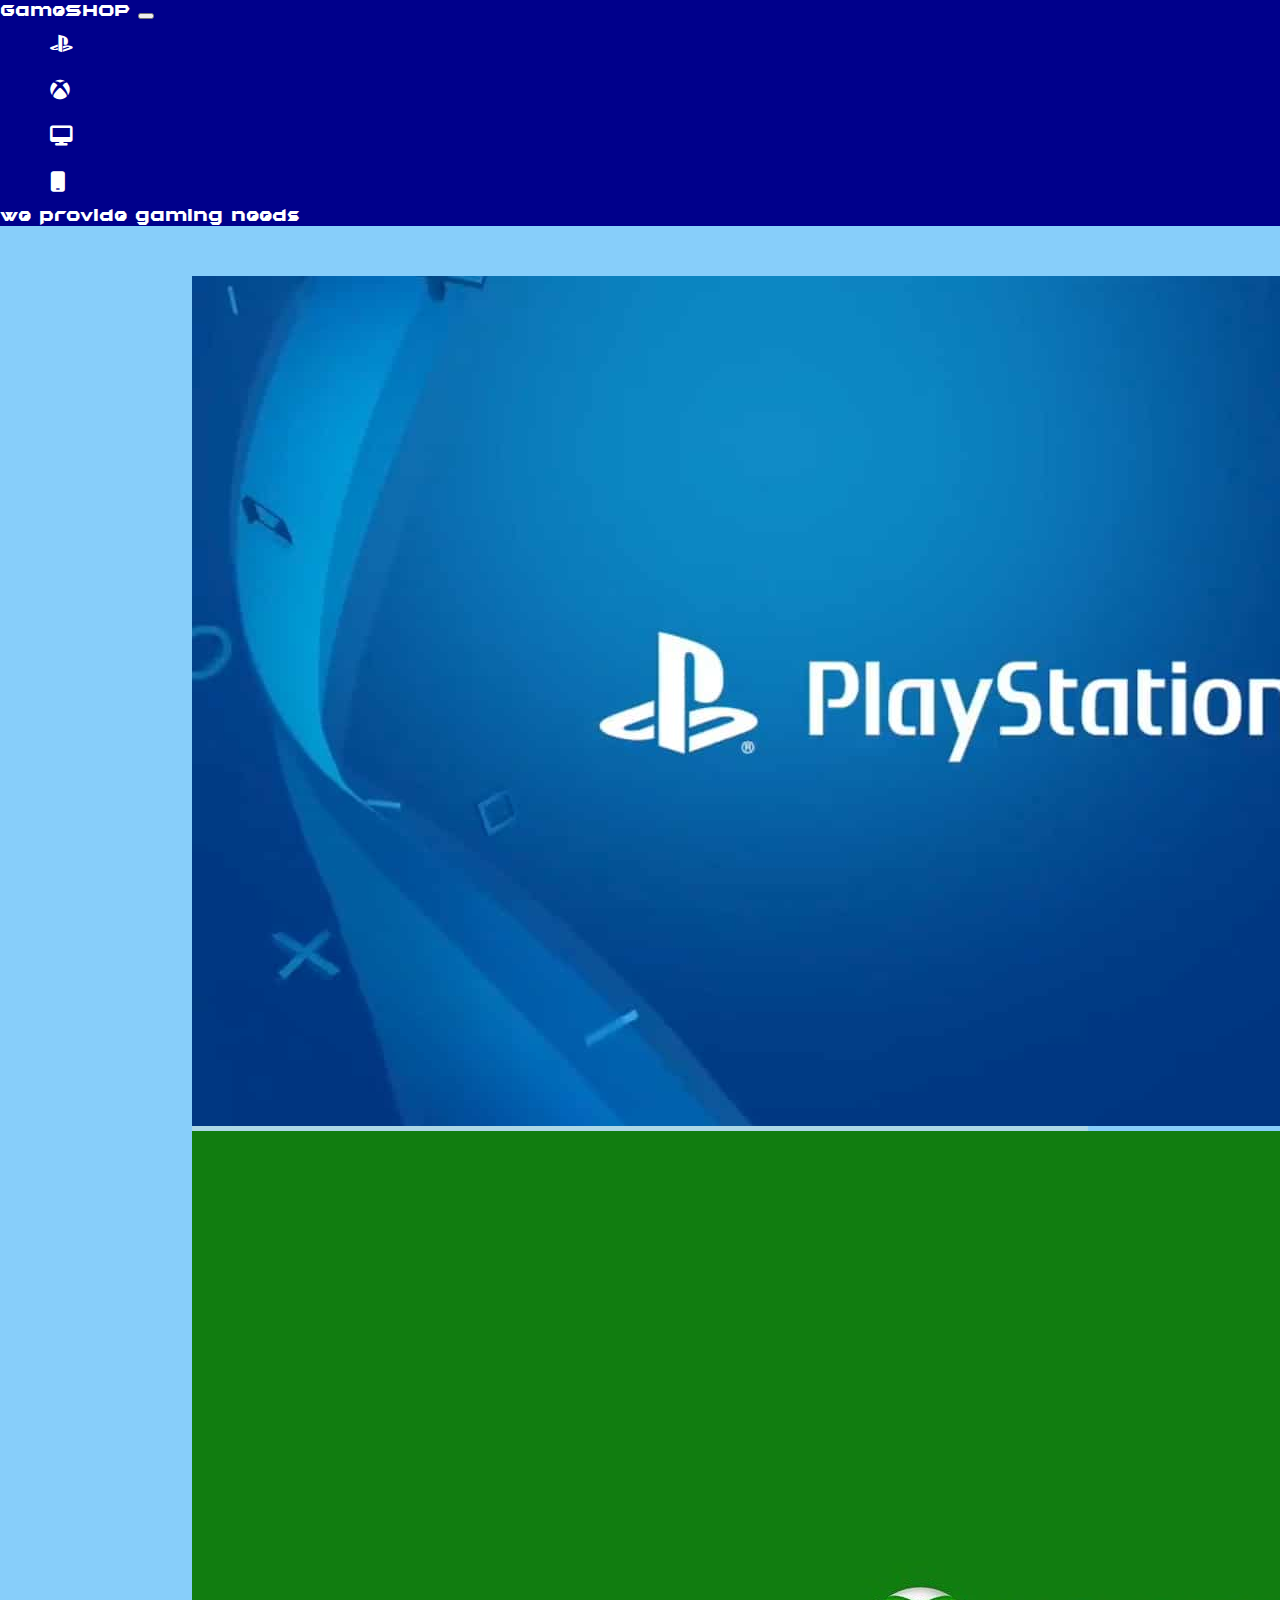
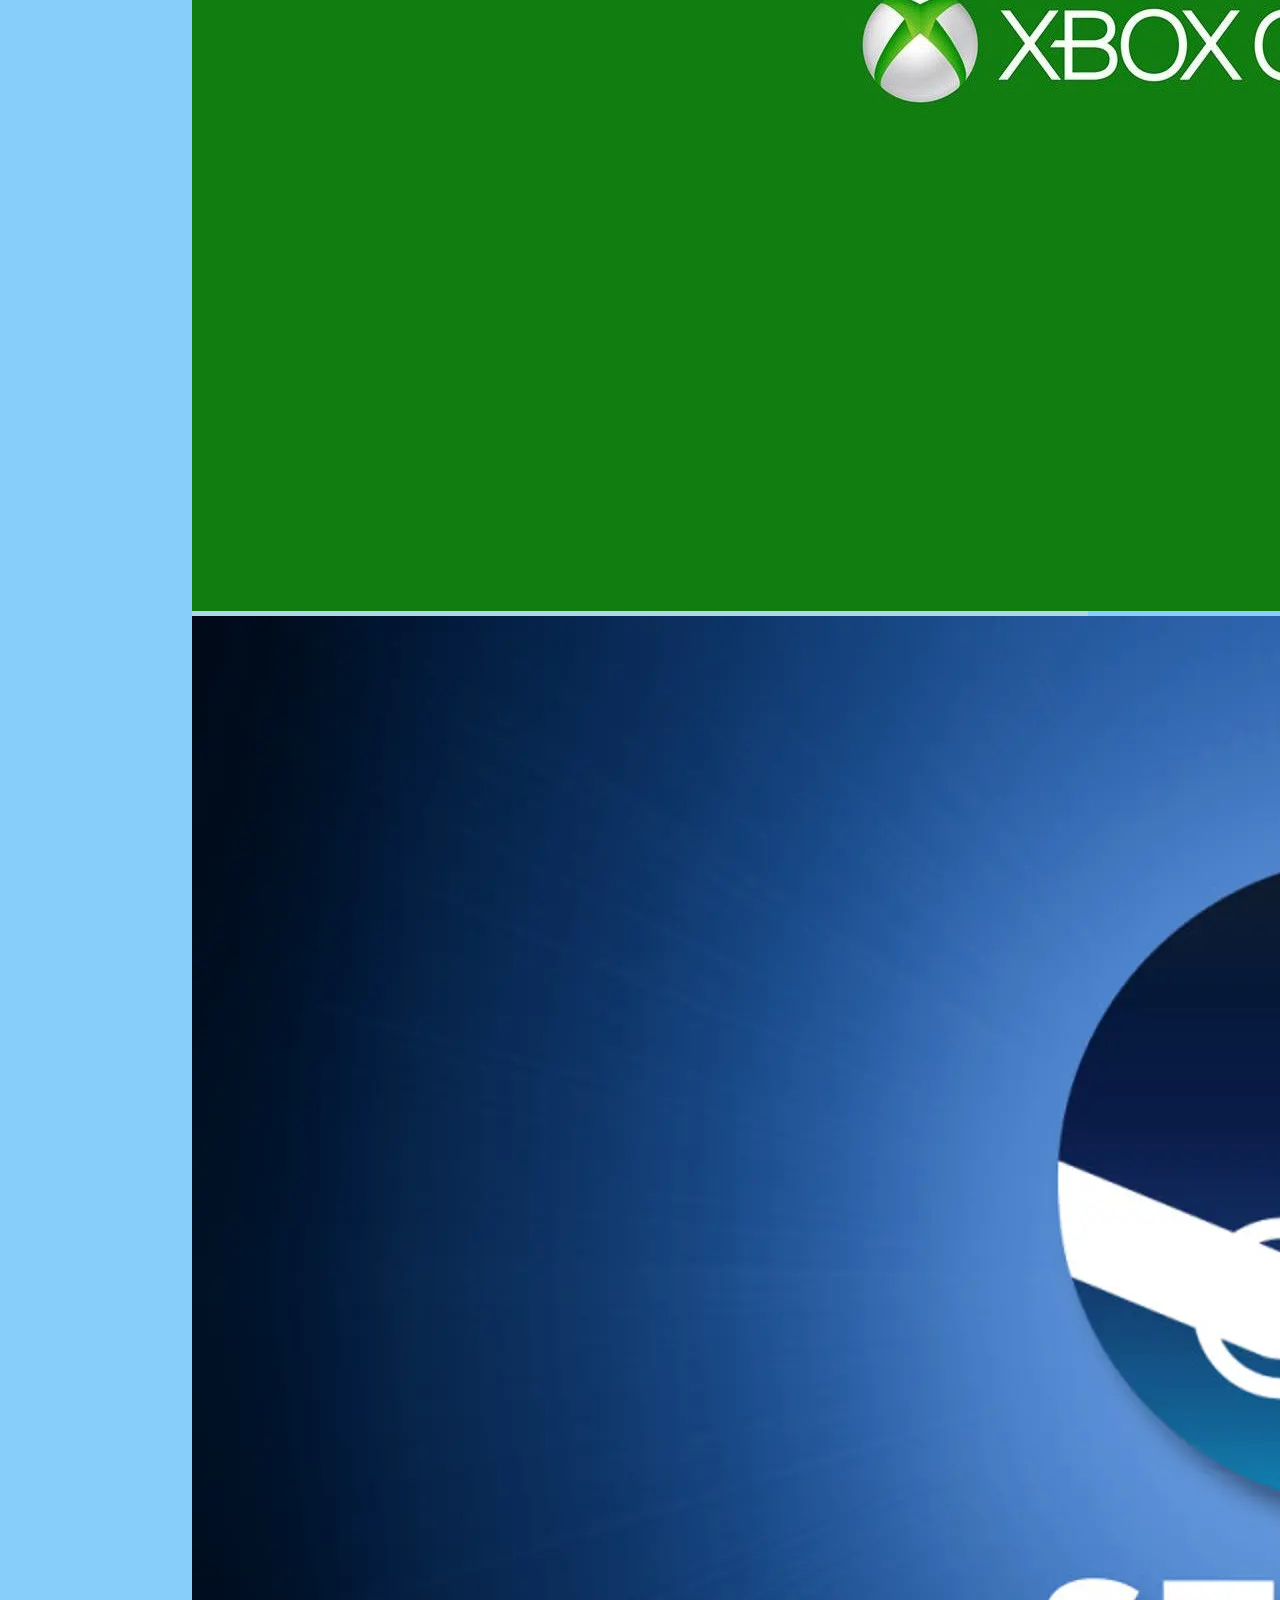
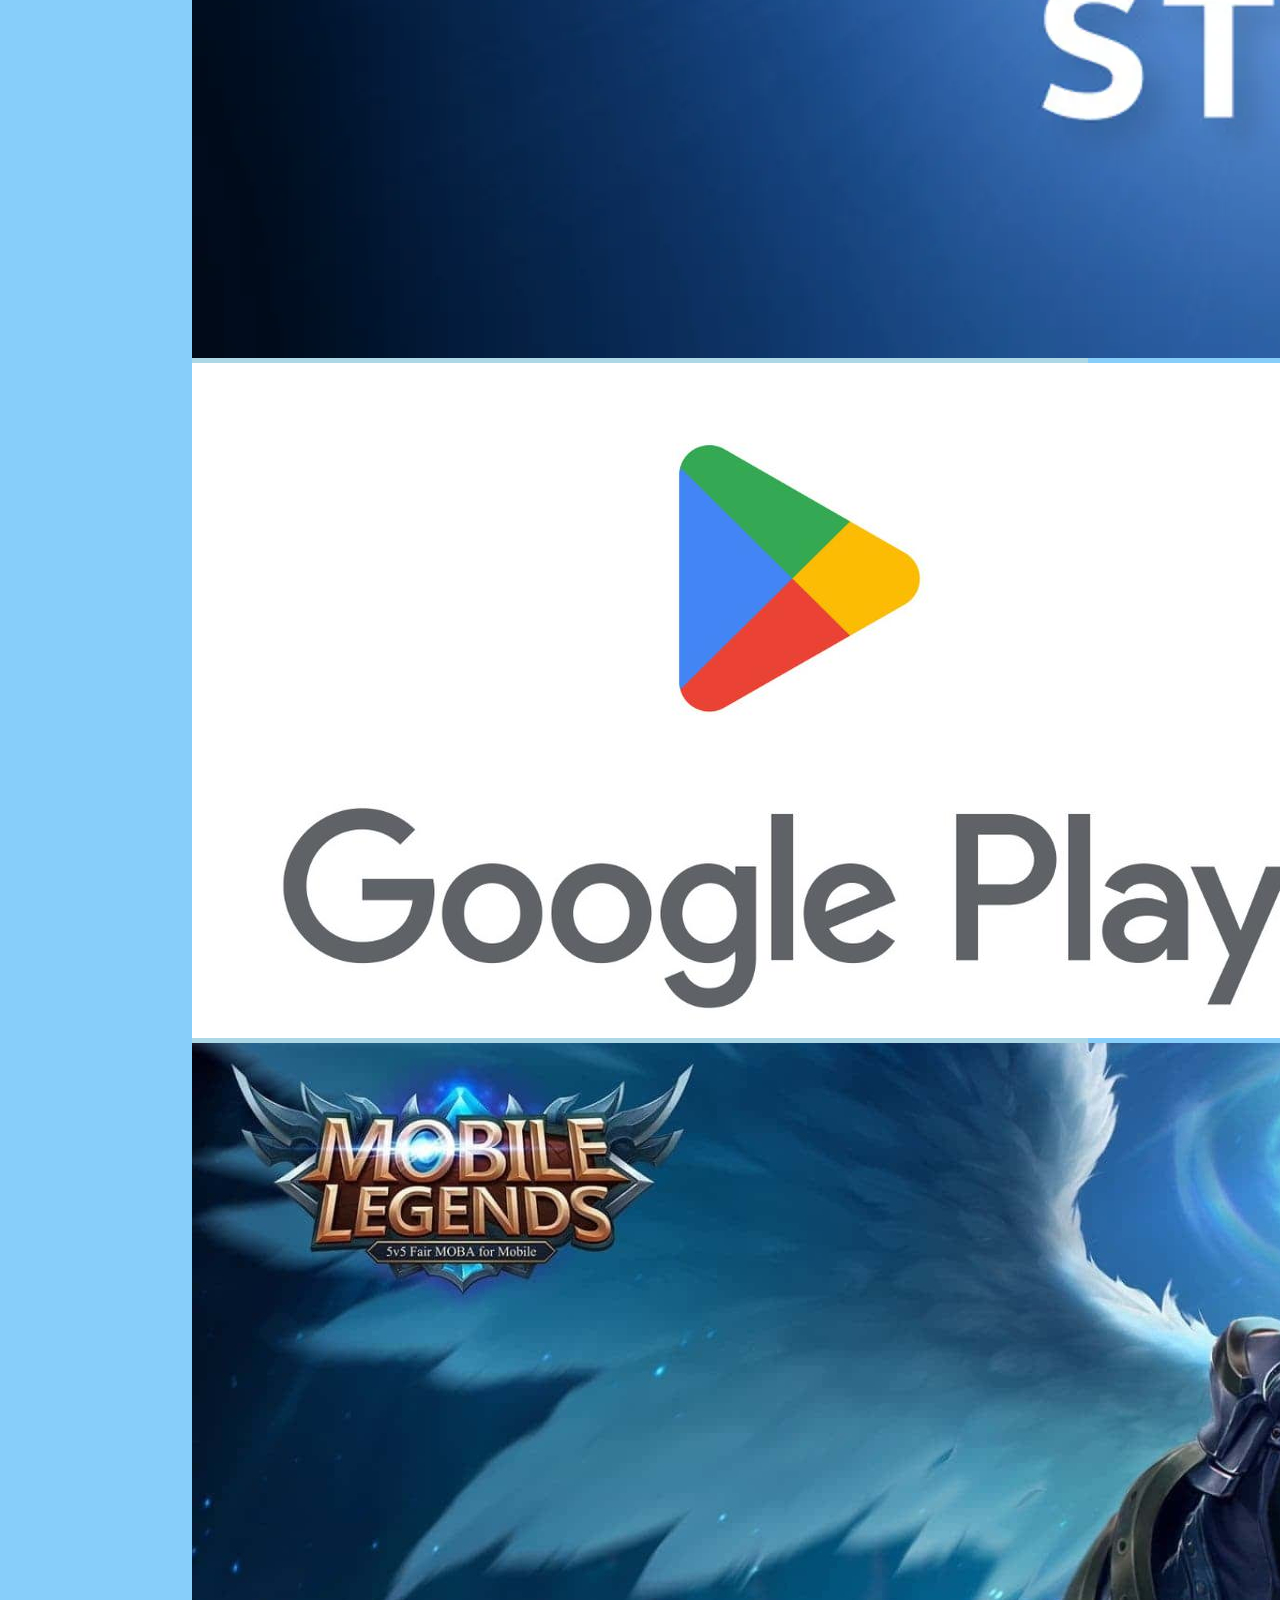
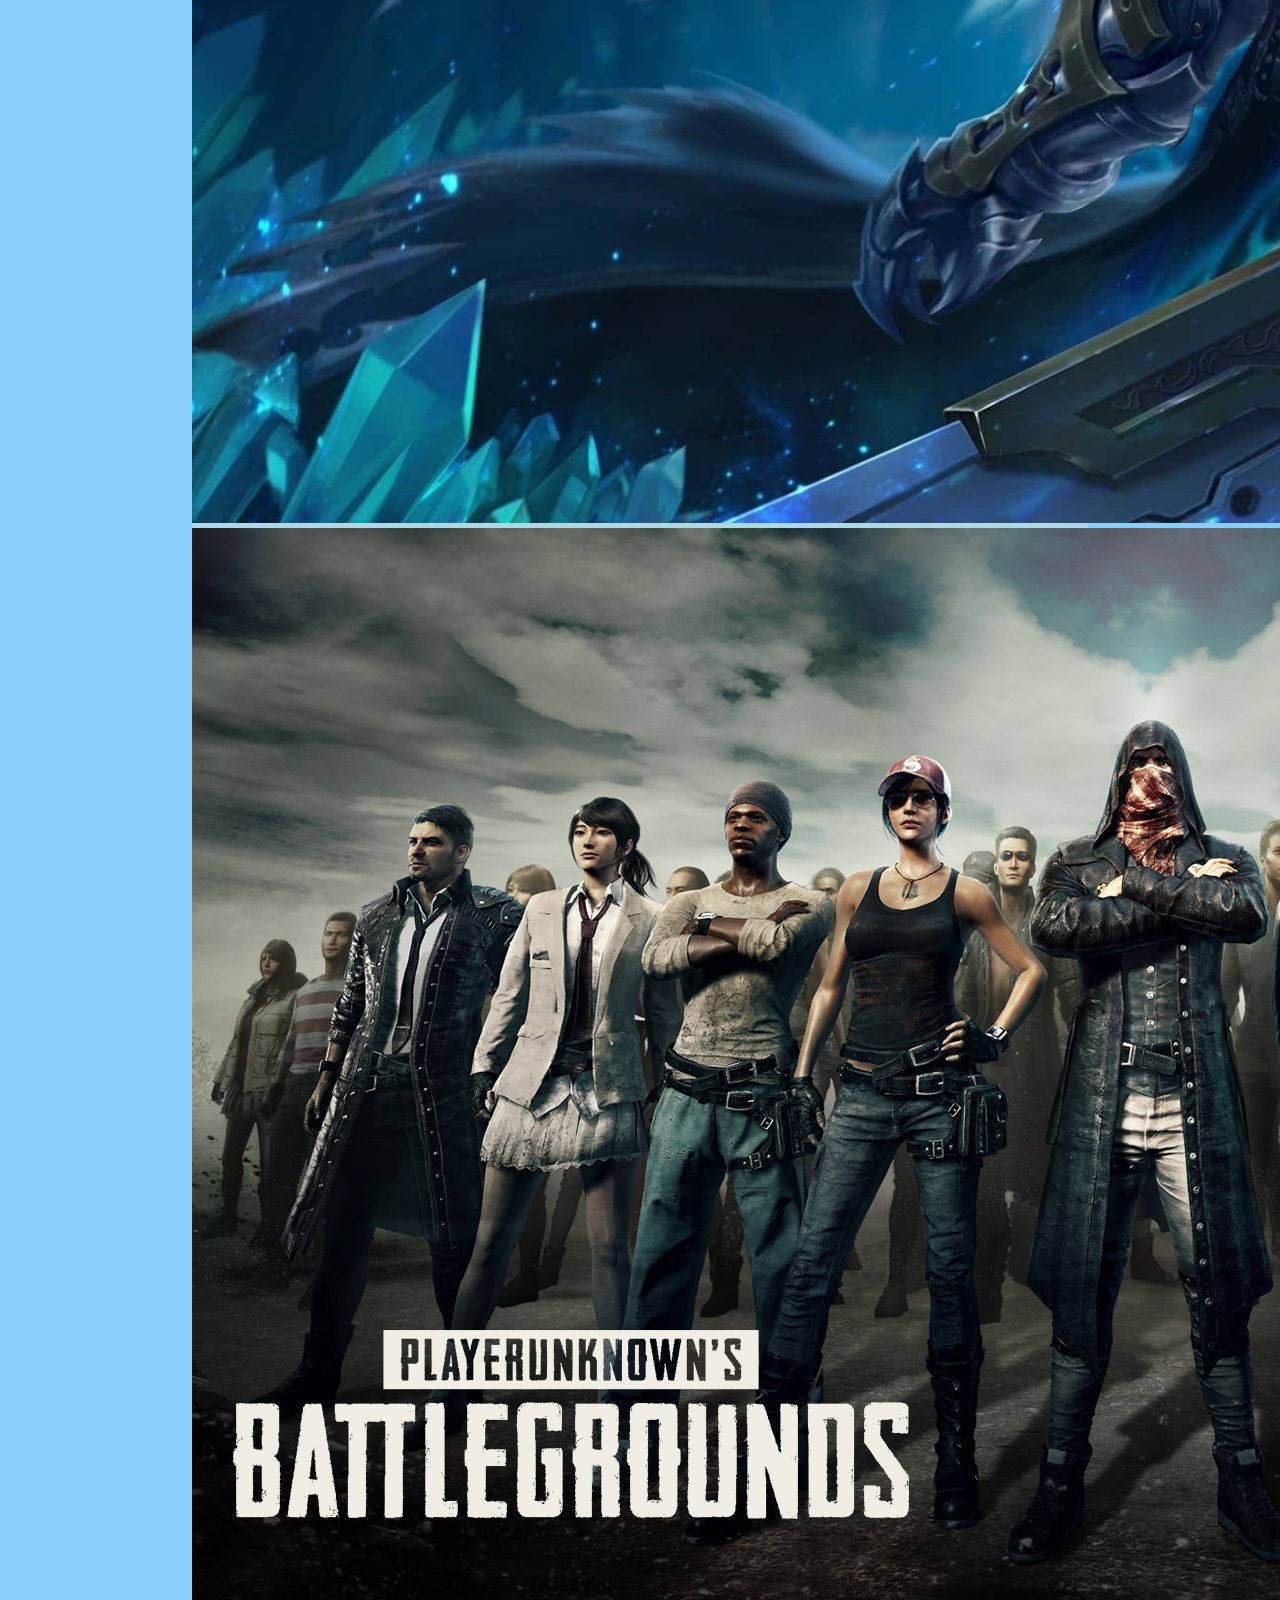
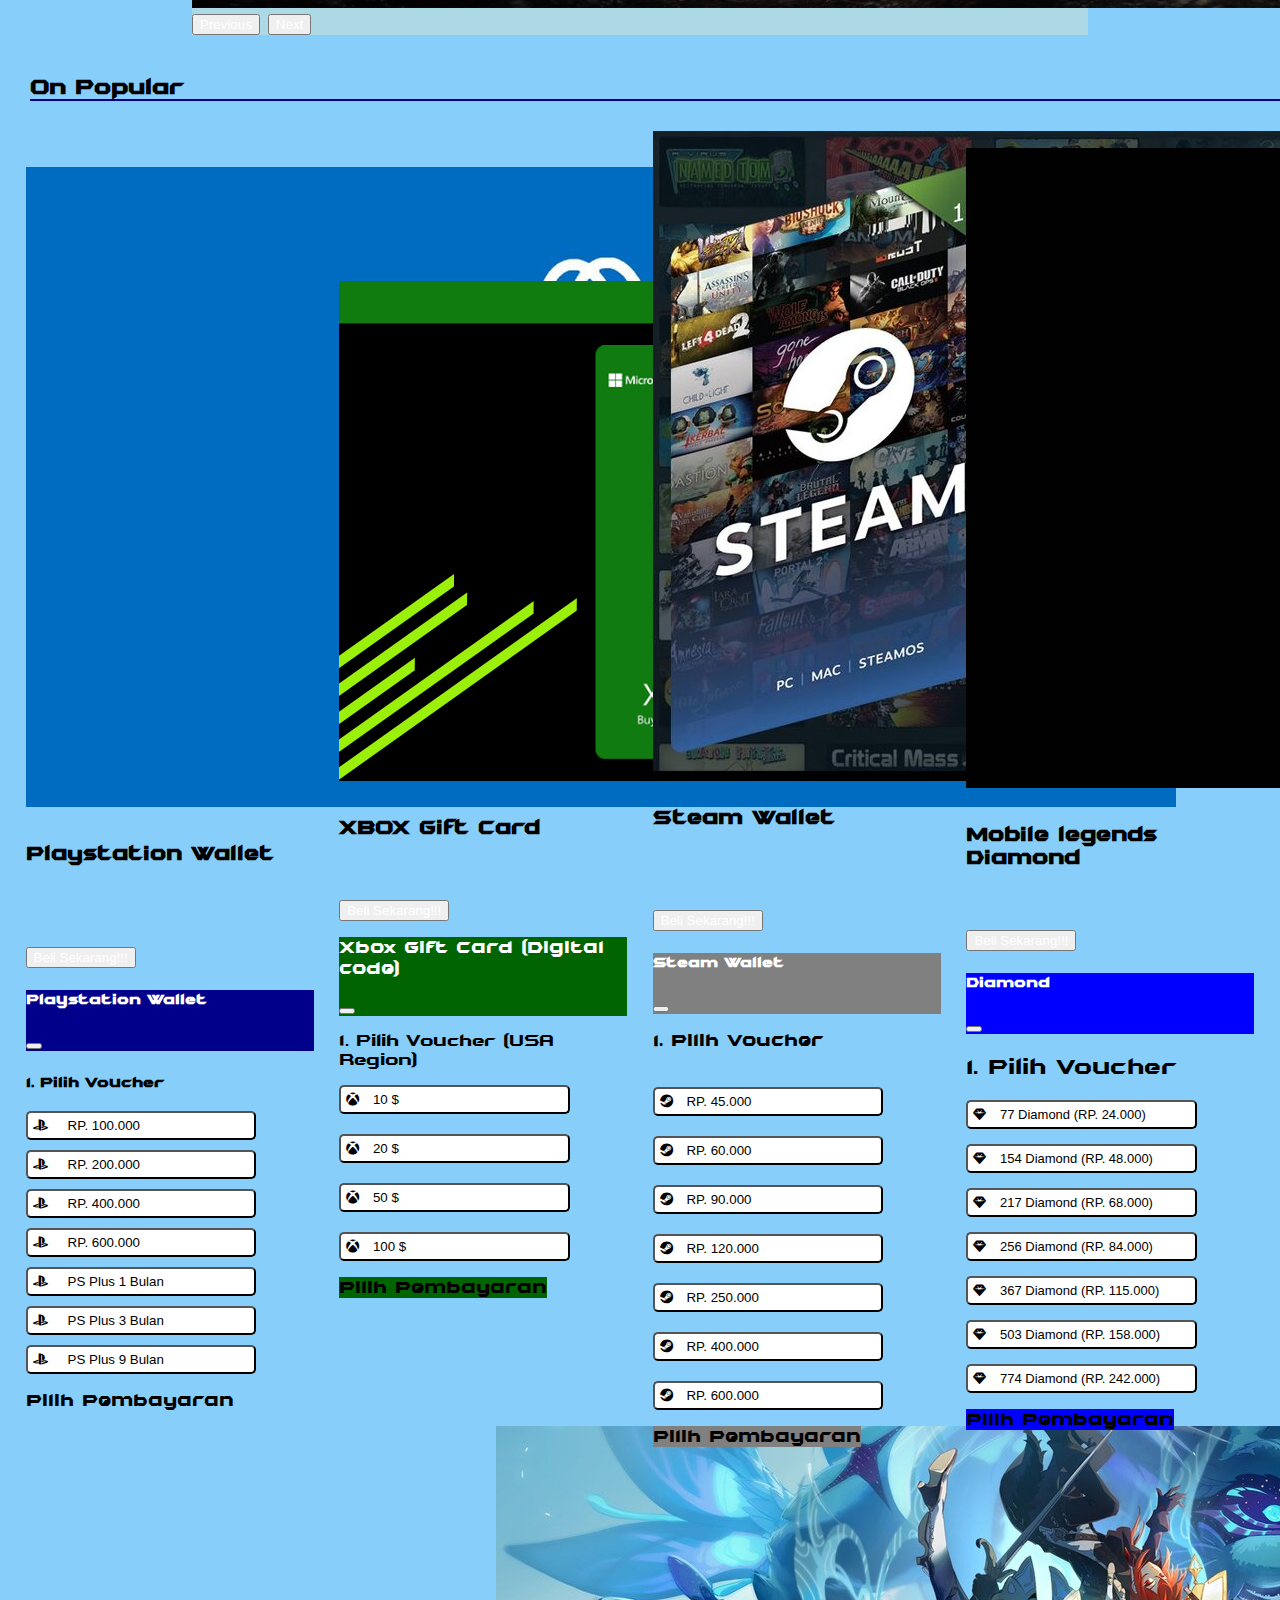
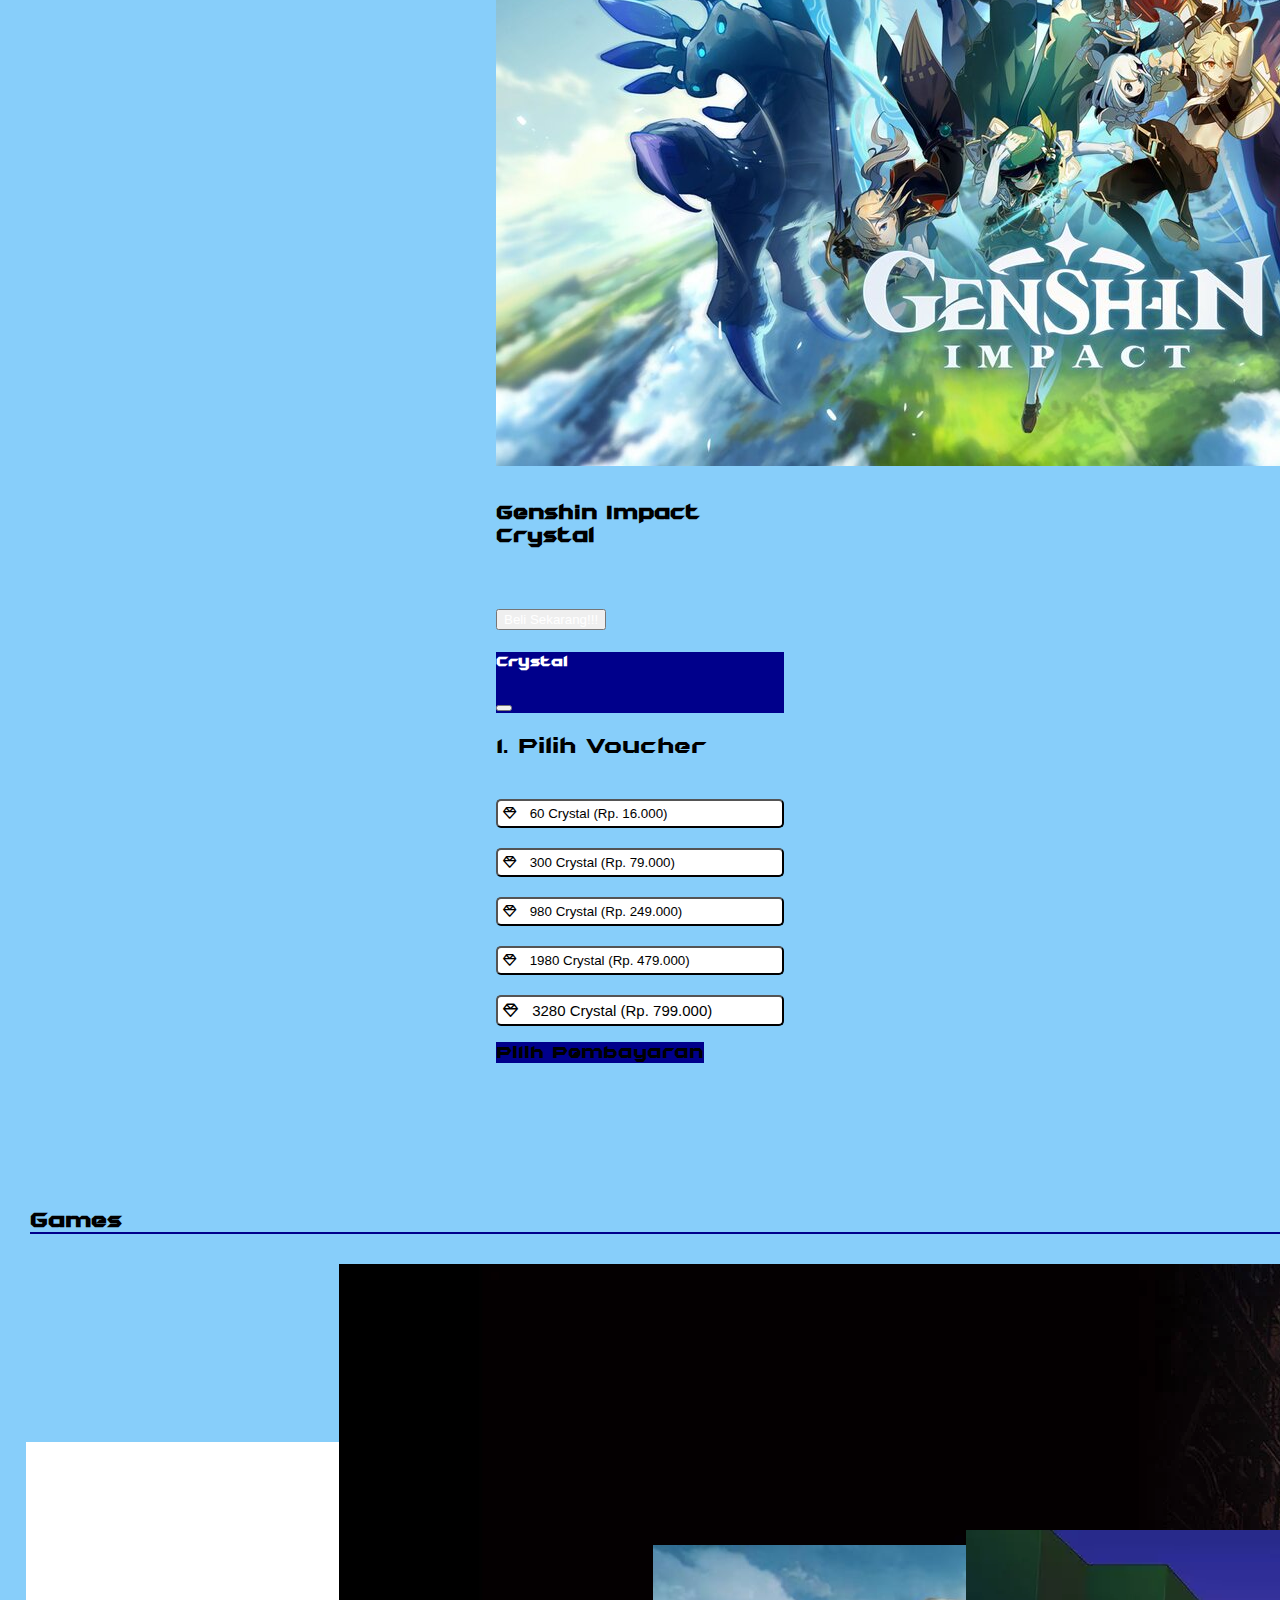
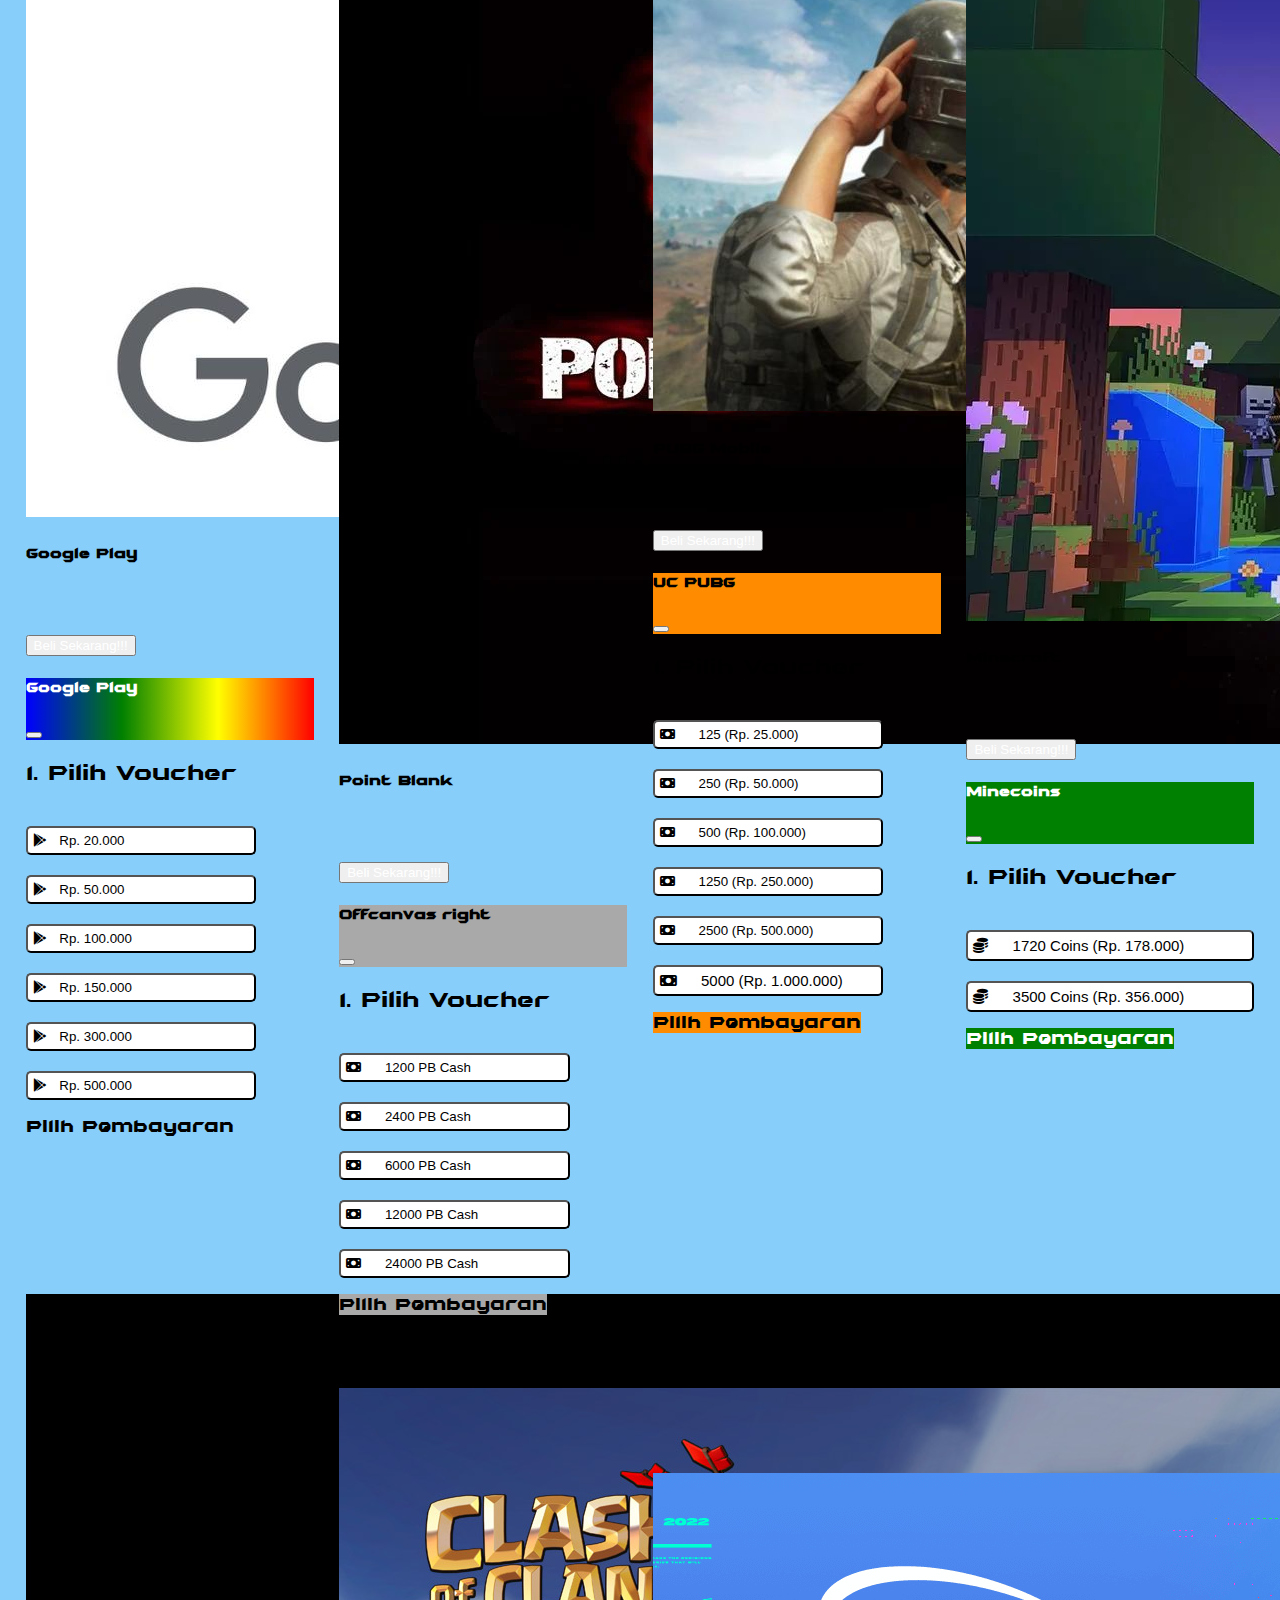
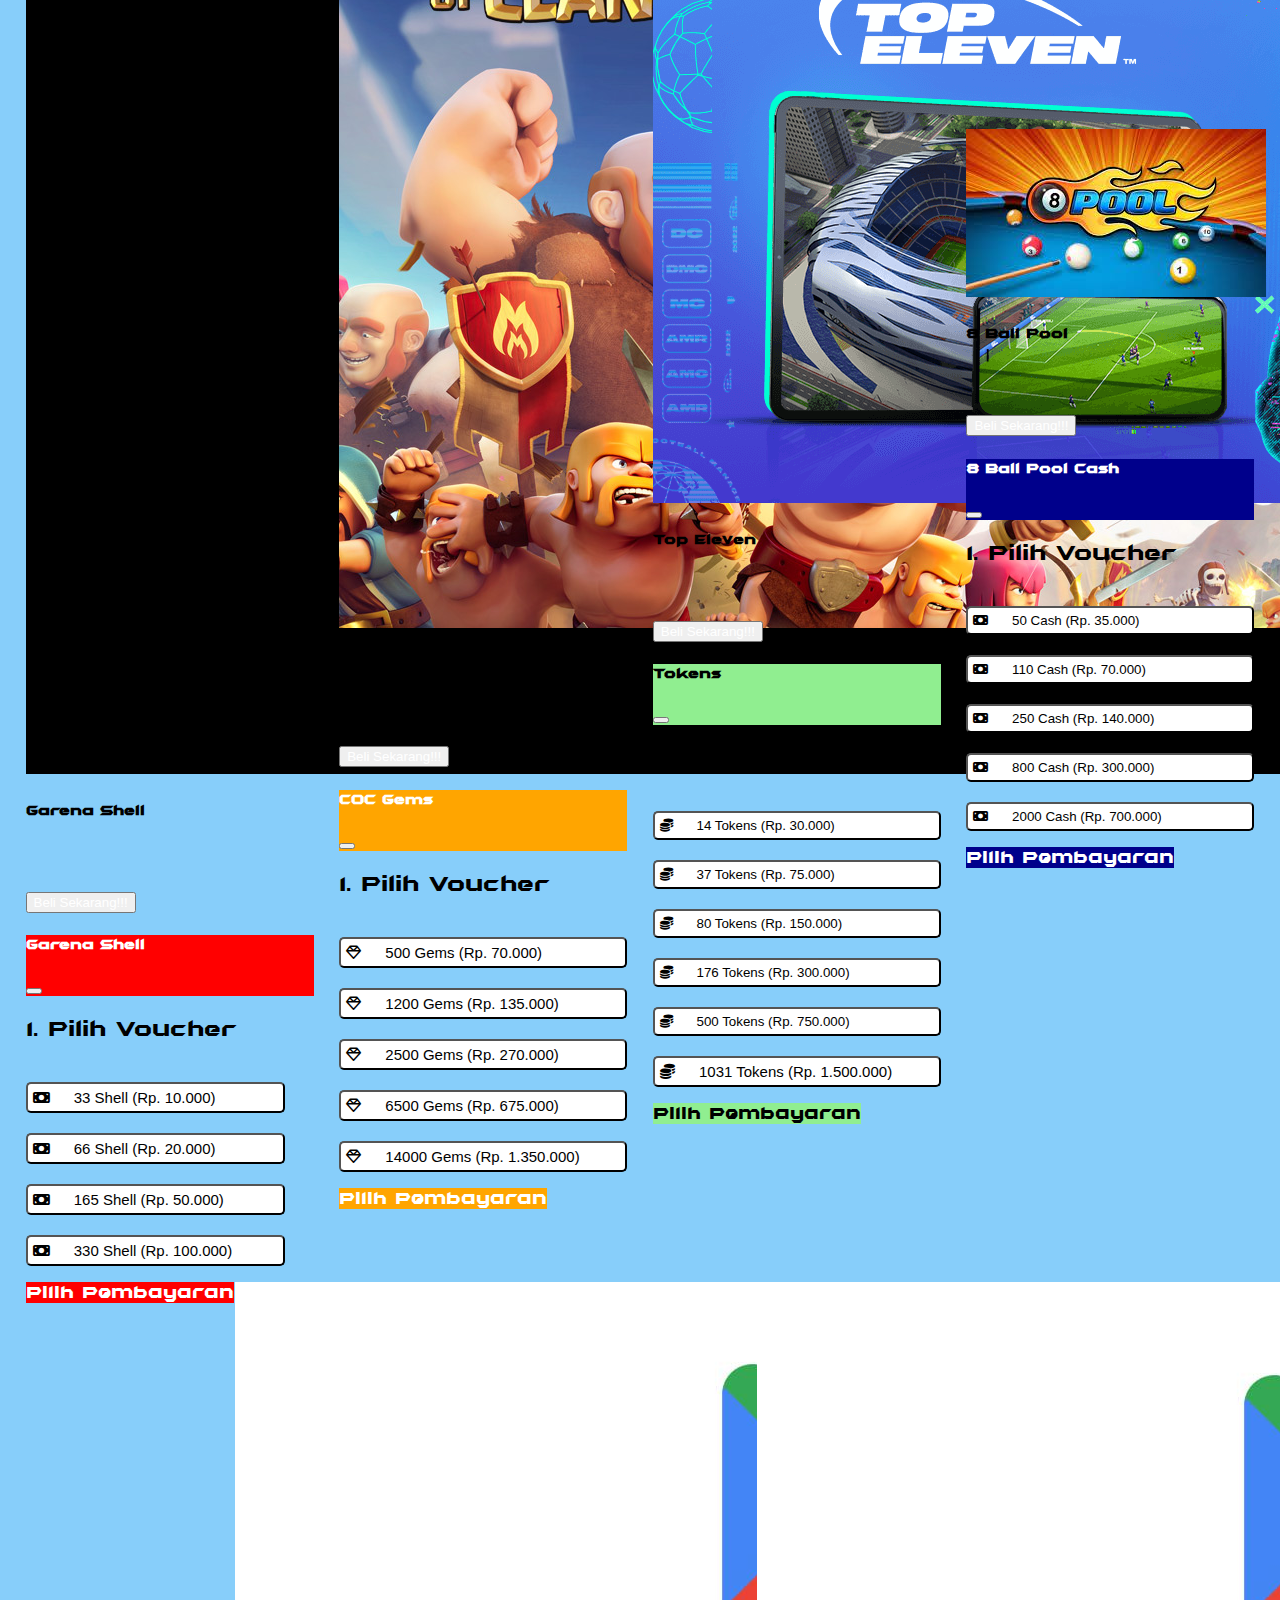
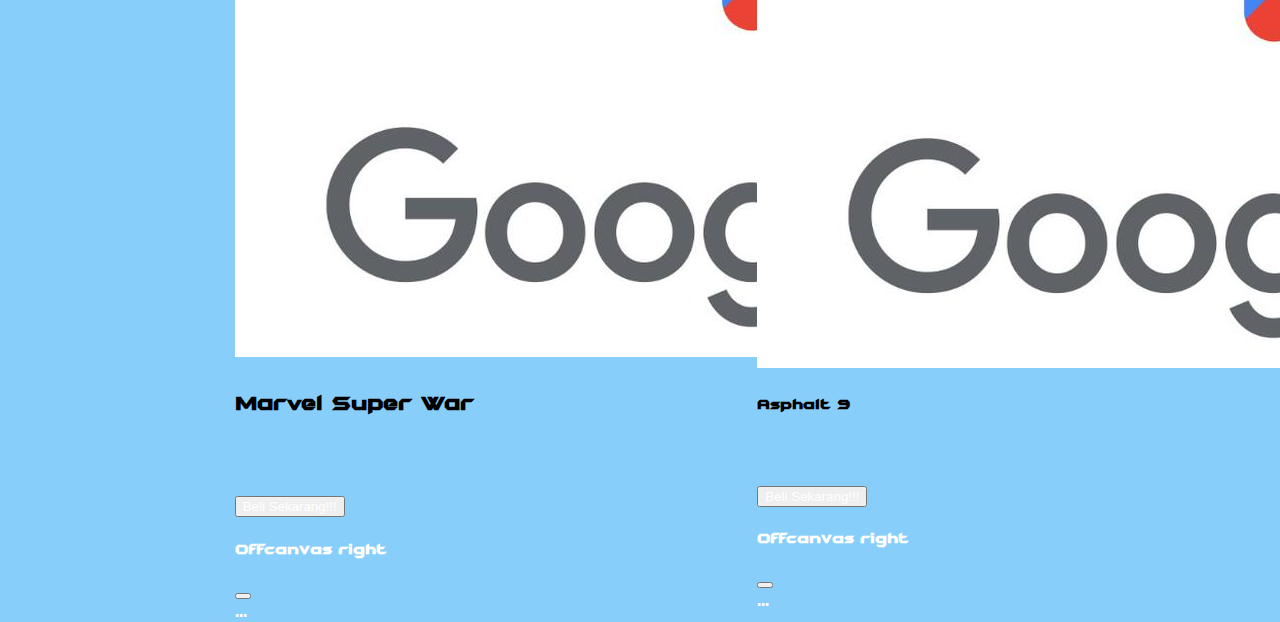
==== index.html @ d3d41e9c "tubes 2 itw" ====
<!DOCTYPE html>
<html lang="en">
  <head>
    <meta charset="utf-8" />
    <meta name="viewport" content="width=device-width, initial-scale=1" />
    <title>Web Company</title>
    <link
      href="https://cdn.jsdelivr.net/npm/bootstrap@5.2.3/dist/css/bootstrap.min.css"
      rel="stylesheet"
      integrity="sha384-rbsA2VBKQhggwzxH7pPCaAqO46MgnOM80zW1RWuH61DGLwZJEdK2Kadq2F9CUG65"
      crossorigin="anonymous"
    />
    <link rel="stylesheet" href="fontawesome/css/all.css" />
    <link rel="stylesheet" href="css/style.css" />
  </head>
  <body>
    <!-- Navbar -->

    <nav
      class="navbar navbar-expand-lg fixed-top"
      style="background-color: darkblue"
    >
      <div class="container-fluid">
        <a class="navbar-brand" href="#" style="color: white">GameSHOP</a>
        <button
          class="navbar-toggler"
          type="button"
          data-bs-toggle="collapse"
          data-bs-target="#navbarText"
          aria-controls="navbarText"
          aria-expanded="false"
          aria-label="Toggle navigation"
        >
          <span class="navbar-toggler-icon"></span>
        </button>
        <div class="collapse navbar-collapse" id="navbarText">
          <ul class="navbar-nav me-auto mb-2 mb-lg-0" style="margin: auto">
            <li class="nav-item">
              <a class="nav-link active" aria-current="page" href="#"
                ><i class="fa-brands fa-playstation"></i
              ></a>
            </li>
            <li class="nav-item">
              <a class="nav-link" href="#"><i class="fa-brands fa-xbox"></i></a>
            </li>
            <li class="nav-item">
              <a class="nav-link" href="#"
                ><i class="fa-sharp fa-solid fa-desktop"></i
              ></a>
            </li>
            <li class="nav-item">
              <a class="nav-link" href="#"
                ><i class="fa-solid fa-mobile"></i
              ></a>
            </li>
          </ul>
          <span class="navbar-text" style="color: white">
            we provide gaming needs
          </span>
        </div>
      </div>
    </nav>

    <!-- carousel -->

    <div
      class="carousel"
      style="
        width: 70%;
        margin: auto;
        margin-top: 50px;
        background-color: lightblue;
      "
    >
      <div
        id="carouselExampleInterval"
        class="carousel slide"
        data-bs-ride="carousel"
      >
        <div class="carousel-inner">
          <div class="carousel-item active" data-bs-interval="5000">
            <img
              src="img/playstation.jpg"
              class="d-block w-100"
              alt="logo-playstation"
            />
          </div>
          <div class="carousel-item" data-bs-interval="5000">
            <img src="img/xbox.webp" class="d-block w-100" alt="logo-xbox" />
          </div>
          <div class="carousel-item">
            <img src="img/steam.webp" class="d-block w-100" alt="logo-steam" />
          </div>
          <div class="carousel-item">
            <img
              src="img/google play.jpg"
              class="d-block w-100"
              alt="logo-google"
            />
          </div>
          <div class="carousel-item">
            <img
              src="img/mobile legends.jpg"
              class="d-block w-100"
              alt="logo-ML"
            />
          </div>
          <div class="carousel-item">
            <img src="img/pubg.jpg" class="d-block w-100" alt="logo-PUBG" />
          </div>
        </div>
        <button
          class="carousel-control-prev"
          type="button"
          data-bs-target="#carouselExampleInterval"
          data-bs-slide="prev"
        >
          <span class="carousel-control-prev-icon" aria-hidden="true"></span>
          <span class="visually-hidden">Previous</span>
        </button>
        <button
          class="carousel-control-next"
          type="button"
          data-bs-target="#carouselExampleInterval"
          data-bs-slide="next"
        >
          <span class="carousel-control-next-icon" aria-hidden="true"></span>
          <span class="visually-hidden">Next</span>
        </button>
      </div>
    </div>

    <h3
      style="
        margin-left: 30px;
        margin-top: 40px;
        color: black;
        border-bottom: 2px solid darkblue;
      "
    >
      On Popular
    </h3>

    <!-- CARD -->

    <div
      class="isi"
      style="
        margin-top: 30px;
        display: flex;
        flex-wrap: wrap;
        justify-content: space-evenly;
        align-items: center;
      "
    >
      <!-- OFFCANVAS PLAYSTATION -->

      <div class="card" style="width: 18rem">
        <img
          src="img/rsz_2ps_wallet.jpg"
          class="card-img-top"
          alt="ps-wallet"
        />
        <div class="card-body">
          <h5
            class="card-title"
            style="color: black; font-size: 18px; padding-bottom: 50px"
          >
            Playstation Wallet
          </h5>

          <button
            class="btn btn-primary"
            type="button"
            data-bs-toggle="offcanvas"
            data-bs-target="#offcanvasRight"
            aria-controls="offcanvasRight"
          >
            Beli Sekarang!!!
          </button>

          <div
            class="offcanvas offcanvas-end"
            tabindex="-1"
            id="offcanvasRight"
            aria-labelledby="offcanvasRightLabel"
          >
            <div class="offcanvas-header" style="background-color: darkblue">
              <h5
                class="offcanvas-title"
                id="offcanvasRightLabel"
                style="color: white"
              >
                Playstation Wallet
              </h5>
              <button
                type="button"
                class="btn-close btn-close-white"
                data-bs-dismiss="offcanvas"
                aria-label="Close"
              ></button>
            </div>
            <div class="offcanvas-body">
              <div class="harga">
                <h5 style="color: black; margin-bottom: 20px">
                  1. Pilih Voucher
                </h5>
                <ul style="padding: 0">
                  <li>
                    <button
                      class="harga"
                      style="
                        color: black;
                        border-radius: 5px;
                        width: 80%;
                        background-color: white;
                        text-align: left;
                        padding: 5px;
                      "
                    >
                      <i
                        class="fa-brands fa-playstation"
                        style="color: black; padding-right: 20px"
                      ></i
                      >RP. 100.000
                    </button>
                  </li>
                  <li>
                    <button
                      class="harga"
                      style="
                        color: black;
                        border-radius: 5px;
                        width: 80%;
                        background-color: white;
                        text-align: left;
                        margin-top: 10px;
                        padding: 5px;
                      "
                    >
                      <i
                        class="fa-brands fa-playstation"
                        style="color: black; padding-right: 20px"
                      ></i
                      >RP. 200.000
                    </button>
                  </li>
                  <li>
                    <button
                      class="harga"
                      style="
                        color: black;
                        border-radius: 5px;
                        width: 80%;
                        background-color: white;
                        text-align: left;
                        margin-top: 10px;
                        padding: 5px;
                      "
                    >
                      <i
                        class="fa-brands fa-playstation"
                        style="color: black; padding-right: 20px"
                      ></i
                      >RP. 400.000
                    </button>
                  </li>
                  <li>
                    <button
                      class="harga"
                      style="
                        color: black;
                        border-radius: 5px;
                        width: 80%;
                        background-color: white;
                        text-align: left;
                        margin-top: 10px;
                        padding: 5px;
                      "
                    >
                      <i
                        class="fa-brands fa-playstation"
                        style="color: black; padding-right: 20px"
                      ></i
                      >RP. 600.000
                    </button>
                  </li>
                  <li>
                    <button
                      class="harga"
                      style="
                        color: black;
                        border-radius: 5px;
                        width: 80%;
                        background-color: white;
                        text-align: left;
                        margin-top: 10px;
                        padding: 5px;
                      "
                    >
                      <i
                        class="fa-brands fa-playstation"
                        style="color: black; padding-right: 20px"
                      ></i
                      >PS Plus 1 Bulan
                    </button>
                  </li>
                  <li>
                    <button
                      class="harga"
                      style="
                        color: black;
                        border-radius: 5px;
                        width: 80%;
                        background-color: white;
                        text-align: left;
                        margin-top: 10px;
                        padding: 5px;
                      "
                    >
                      <i
                        class="fa-brands fa-playstation"
                        style="color: black; padding-right: 20px"
                      ></i
                      >PS Plus 3 Bulan
                    </button>
                  </li>

                  <li>
                    <button
                      class="harga"
                      style="
                        color: black;
                        border-radius: 5px;
                        width: 80%;
                        background-color: white;
                        text-align: left;
                        margin-top: 10px;
                        padding: 5px;
                      "
                    >
                      <i
                        class="fa-brands fa-playstation"
                        style="color: black; padding-right: 20px"
                      ></i
                      >PS Plus 9 Bulan
                    </button>
                  </li>
                </ul>
                <a
                  class="btn btn-primary sticky-bottom"
                  href="index2.html"
                  role="button"
                  style="position: absolute; margin-bottom: 30px"
                  >Pilih Pembayaran</a
                >
              </div>
            </div>
          </div>
        </div>
      </div>

      <!-- OFFCANVAS XBOX -->

      <div class="card" style="width: 18rem">
        <img src="img/xbox gift2.jpg" class="card-img-top" alt="xbox-card" />
        <div class="card-body">
          <h5
            class="card-title"
            style="color: black; padding-bottom: 30px; font-size: 18px"
          >
            XBOX Gift Card
          </h5>
          <button
            class="btn btn-primary"
            type="button"
            data-bs-toggle="offcanvas"
            data-bs-target="#offcanvasRight2"
            aria-controls="offcanvasRight"
          >
            Beli Sekarang!!!
          </button>

          <div
            class="offcanvas offcanvas-end"
            tabindex="-1"
            id="offcanvasRight2"
            aria-labelledby="offcanvasRightLabel"
          >
            <div class="offcanvas-header" style="background-color: darkgreen">
              <p class="offcanvas-title" id="offcanvasRightLabel">
                Xbox Gift Card (Digital code)
              </p>
              <button
                type="button"
                class="btn-close btn-close-white"
                data-bs-dismiss="offcanvas"
                aria-label="Close"
              ></button>
            </div>
            <div class="offcanvas-body">
              <p style="color: black; font-size: 15px">
                1. Pilih Voucher (USA Region)
              </p>
              <ul style="padding: 0">
                <li>
                  <button
                    class="harga-xbox"
                    style="
                      color: black;
                      border-radius: 5px;
                      width: 80%;
                      background-color: white;
                      text-align: left;
                      padding: 5px;
                    "
                  >
                    <i
                      class="fa-brands fa-xbox"
                      style="color: black; padding-right: 10px"
                    ></i>
                    10 $
                  </button>
                </li>
                <li>
                  <button
                    class="harga-xbox"
                    style="
                      color: black;
                      border-radius: 5px;
                      width: 80%;
                      background-color: white;
                      margin-top: 20px;
                      text-align: left;
                      padding: 5px;
                    "
                  >
                    <i
                      class="fa-brands fa-xbox"
                      style="color: black; padding-right: 10px"
                    ></i>
                    20 $
                  </button>
                </li>
                <li>
                  <button
                    class="harga-xbox"
                    style="
                      color: black;
                      border-radius: 5px;
                      width: 80%;
                      background-color: white;
                      margin-top: 20px;
                      text-align: left;
                      padding: 5px;
                    "
                  >
                    <i
                      class="fa-brands fa-xbox"
                      style="color: black; padding-right: 10px"
                    ></i>
                    50 $
                  </button>
                </li>
                <li>
                  <button
                    class="harga-xbox"
                    style="
                      color: black;
                      border-radius: 5px;
                      width: 80%;
                      background-color: white;
                      margin-top: 20px;
                      text-align: left;
                      padding: 5px;
                    "
                  >
                    <i
                      class="fa-brands fa-xbox"
                      style="color: black; padding-right: 10px"
                    ></i>
                    100 $
                  </button>
                </li>
              </ul>
              <a
                class="btn btn-primary sticky-bottom"
                href="index2.html"
                role="button"
                style="
                  position: absolute;
                  margin-bottom: 30px;
                  background-color: darkgreen;
                "
                >Pilih Pembayaran</a
              >
            </div>
          </div>
        </div>
      </div>

      <!-- OFFCANVAS STEAM -->

      <div class="card" style="width: 18rem">
        <img
          src="img/rsz_steam_wallet2.jpg"
          class="card-img-top"
          alt="steam-wallet"
        />
        <div class="card-body">
          <h5
            class="card-title"
            style="color: black; padding-bottom: 50px; font-size: 18px"
          >
            Steam Wallet
          </h5>
          <button
            class="btn btn-primary"
            type="button"
            data-bs-toggle="offcanvas"
            data-bs-target="#offcanvasRight3"
            aria-controls="offcanvasRight"
          >
            Beli Sekarang!!!
          </button>

          <div
            class="offcanvas offcanvas-end"
            tabindex="-1"
            id="offcanvasRight3"
            aria-labelledby="offcanvasRightLabel"
          >
            <div class="offcanvas-header" style="background-color: gray">
              <h5 class="offcanvas-title" id="offcanvasRightLabel">
                Steam Wallet
              </h5>
              <button
                type="button"
                class="btn-close btn-close-white"
                data-bs-dismiss="offcanvas"
                aria-label="Close"
              ></button>
            </div>
            <div class="offcanvas-body">
              <p style="color: black">1. Pilih Voucher</p>
              <ul style="padding: 0">
                <li>
                  <button
                    class="harga-steam"
                    style="
                      color: black;
                      border-radius: 5px;
                      width: 80%;
                      background-color: white;
                      margin-top: 20px;
                      text-align: left;
                      padding: 5px;
                    "
                  >
                    <i
                      class="fa-brands fa-steam"
                      style="color: black; padding-right: 10px"
                    ></i>
                    RP. 45.000
                  </button>
                </li>
                <li>
                  <button
                    class="harga-steam"
                    style="
                      color: black;
                      border-radius: 5px;
                      width: 80%;
                      background-color: white;
                      margin-top: 20px;
                      text-align: left;
                      padding: 5px;
                    "
                  >
                    <i
                      class="fa-brands fa-steam"
                      style="color: black; padding-right: 10px"
                    ></i>
                    RP. 60.000
                  </button>
                </li>
                <li>
                  <button
                    class="harga-steam"
                    style="
                      color: black;
                      border-radius: 5px;
                      width: 80%;
                      background-color: white;
                      margin-top: 20px;
                      text-align: left;
                      padding: 5px;
                    "
                  >
                    <i
                      class="fa-brands fa-steam"
                      style="color: black; padding-right: 10px"
                    ></i>
                    RP. 90.000
                  </button>
                </li>
                <li>
                  <button
                    class="harga-steam"
                    style="
                      color: black;
                      border-radius: 5px;
                      width: 80%;
                      background-color: white;
                      margin-top: 20px;
                      text-align: left;
                      padding: 5px;
                    "
                  >
                    <i
                      class="fa-brands fa-steam"
                      style="color: black; padding-right: 10px"
                    ></i>
                    RP. 120.000
                  </button>
                </li>
                <li>
                  <button
                    class="harga-steam"
                    style="
                      color: black;
                      border-radius: 5px;
                      width: 80%;
                      background-color: white;
                      margin-top: 20px;
                      text-align: left;
                      padding: 5px;
                    "
                  >
                    <i
                      class="fa-brands fa-steam"
                      style="color: black; padding-right: 10px"
                    ></i>
                    RP. 250.000
                  </button>
                </li>
                <li>
                  <button
                    class="harga-steam"
                    style="
                      color: black;
                      border-radius: 5px;
                      width: 80%;
                      background-color: white;
                      margin-top: 20px;
                      text-align: left;
                      padding: 5px;
                    "
                  >
                    <i
                      class="fa-brands fa-steam"
                      style="color: black; padding-right: 10px"
                    ></i>
                    RP. 400.000
                  </button>
                </li>
                <li>
                  <button
                    class="harga-steam"
                    style="
                      color: black;
                      border-radius: 5px;
                      width: 80%;
                      background-color: white;
                      margin-top: 20px;
                      text-align: left;
                      padding: 5px;
                    "
                  >
                    <i
                      class="fa-brands fa-steam"
                      style="color: black; padding-right: 10px"
                    ></i>
                    RP. 600.000
                  </button>
                </li>
              </ul>
              <a
                class="btn btn-primary sticky-bottom"
                href="index2.html"
                role="button"
                style="
                  position: absolute;
                  margin-bottom: 30px;
                  background-color: grey;
                "
                >Pilih Pembayaran</a
              >
            </div>
          </div>
        </div>
      </div>

      <!--OFFCANVAS MOBILE LEGENDS  -->

      <div class="card" style="width: 18rem">
        <img src="img/ml diamond.jpg" class="card-img-top" alt="..." />
        <div class="card-body">
          <h5
            class="card-title"
            style="color: black; padding-bottom: 30px; font-size: 18px"
          >
            Mobile legends Diamond
          </h5>
          <button
            class="btn btn-primary"
            type="button"
            data-bs-toggle="offcanvas"
            data-bs-target="#offcanvasRight4"
            aria-controls="offcanvasRight"
          >
            Beli Sekarang!!!
          </button>

          <div
            class="offcanvas offcanvas-end"
            tabindex="-1"
            id="offcanvasRight4"
            aria-labelledby="offcanvasRightLabel"
          >
            <div class="offcanvas-header" style="background-color: blue">
              <h5 class="offcanvas-title" id="offcanvasRightLabel">Diamond</h5>
              <button
                type="button"
                class="btn-close btn-close-white"
                data-bs-dismiss="offcanvas"
                aria-label="Close"
              ></button>
            </div>
            <div class="offcanvas-body">
              <p style="color: black; font-size: 20px">1. Pilih Voucher</p>
              <ul style="padding: 0">
                <li>
                  <button
                    class="harga-ml"
                    style="
                      color: black;
                      border-radius: 5px;
                      width: 80%;
                      background-color: white;
                      font-size: 13px;
                      text-align: left;
                      padding: 5px;
                    "
                  >
                    <i
                      class="fa-solid fa-gem"
                      style="color: black; padding-right: 10px"
                    ></i>
                    77 Diamond (RP. 24.000)
                  </button>
                </li>
                <li>
                  <button
                    class="harga-ml"
                    style="
                      color: black;
                      border-radius: 5px;
                      width: 80%;
                      background-color: white;
                      margin-top: 15px;
                      font-size: 13px;
                      text-align: left;
                      padding: 5px;
                    "
                  >
                    <i
                      class="fa-solid fa-gem"
                      style="color: black; padding-right: 10px"
                    ></i>
                    154 Diamond (RP. 48.000)
                  </button>
                </li>
                <li>
                  <button
                    class="harga-ml"
                    style="
                      color: black;
                      border-radius: 5px;
                      width: 80%;
                      background-color: white;
                      margin-top: 15px;
                      font-size: 13px;
                      text-align: left;
                      padding: 5px;
                    "
                  >
                    <i
                      class="fa-solid fa-gem"
                      style="color: black; padding-right: 10px"
                    ></i>
                    217 Diamond (RP. 68.000)
                  </button>
                </li>
                <li>
                  <button
                    class="harga-ml"
                    style="
                      color: black;
                      border-radius: 5px;
                      width: 80%;
                      background-color: white;
                      margin-top: 15px;
                      font-size: 13px;
                      text-align: left;
                      padding: 5px;
                    "
                  >
                    <i
                      class="fa-solid fa-gem"
                      style="color: black; padding-right: 10px"
                    ></i>
                    256 Diamond (RP. 84.000)
                  </button>
                </li>
                <li>
                  <button
                    class="harga-ml"
                    style="
                      color: black;
                      border-radius: 5px;
                      width: 80%;
                      background-color: white;
                      margin-top: 15px;
                      font-size: 13px;
                      text-align: left;
                      padding: 5px;
                    "
                  >
                    <i
                      class="fa-solid fa-gem"
                      style="color: black; padding-right: 10px"
                    ></i>
                    367 Diamond (RP. 115.000)
                  </button>
                </li>
                <li>
                  <button
                    class="harga-ml"
                    style="
                      color: black;
                      border-radius: 5px;
                      width: 80%;
                      background-color: white;
                      margin-top: 15px;
                      font-size: 13px;
                      text-align: left;
                      padding: 5px;
                    "
                  >
                    <i
                      class="fa-solid fa-gem"
                      style="color: black; padding-right: 10px"
                    ></i>
                    503 Diamond (RP. 158.000)
                  </button>
                </li>
                <li>
                  <button
                    class="harga-ml"
                    style="
                      color: black;
                      border-radius: 5px;
                      width: 80%;
                      background-color: white;
                      margin-top: 15px;
                      font-size: 13px;
                      text-align: left;
                      padding: 5px;
                    "
                  >
                    <i
                      class="fa-solid fa-gem"
                      style="color: black; padding-right: 10px"
                    ></i>
                    774 Diamond (RP. 242.000)
                  </button>
                </li>
              </ul>
              <a
                class="btn btn-primary sticky-bottom"
                href="index2.html"
                role="button"
                style="
                  position: absolute;
                  margin-bottom: 30px;
                  background-color: blue;
                "
                >Pilih Pembayaran</a
              >
            </div>
          </div>
        </div>
      </div>

      <!-- OFFCANVAS GENSHIN IMPACT -->

      <div class="card" style="width: 18rem">
        <img src="img/rsz_1wyrd-art.jpg" class="card-img-top" alt="..." />
        <div class="card-body">
          <h5
            class="card-title"
            style="color: black; padding-bottom: 30px; font-size: 18px"
          >
            Genshin Impact Crystal
          </h5>
          <button
            class="btn btn-primary"
            type="button"
            data-bs-toggle="offcanvas"
            data-bs-target="#offcanvasRight5"
            aria-controls="offcanvasRight"
          >
            Beli Sekarang!!!
          </button>

          <div
            class="offcanvas offcanvas-end"
            tabindex="-1"
            id="offcanvasRight5"
            aria-labelledby="offcanvasRightLabel"
          >
            <div class="offcanvas-header" style="background-color: darkblue">
              <h5 class="offcanvas-title" id="offcanvasRightLabel">Crystal</h5>
              <button
                type="button"
                class="btn-close btn-close-white"
                data-bs-dismiss="offcanvas"
                aria-label="Close"
              ></button>
            </div>
            <div class="offcanvas-body">
              <p style="color: black; font-size: 20px">1. Pilih Voucher</p>
              <ul style="padding: 0">
                <li>
                  <button
                    class="harga-genshin"
                    style="
                      color: black;
                      border-radius: 5px;
                      width: 100%;
                      background-color: white;
                      margin-top: 20px;
                      text-align: left;
                      padding: 5px;
                    "
                  >
                    <i
                      class="fa-regular fa-gem"
                      style="color: black; padding-right: 10px"
                    ></i>
                    60 Crystal (Rp. 16.000)
                  </button>
                </li>
                <li>
                  <button
                    class="harga-genshin"
                    style="
                      color: black;
                      border-radius: 5px;
                      width: 100%;
                      background-color: white;
                      margin-top: 20px;
                      text-align: left;
                      padding: 5px;
                    "
                  >
                    <i
                      class="fa-regular fa-gem"
                      style="color: black; padding-right: 10px"
                    ></i>
                    300 Crystal (Rp. 79.000)
                  </button>
                </li>
                <li>
                  <button
                    class="harga-genshin"
                    style="
                      color: black;
                      border-radius: 5px;
                      width: 100%;
                      background-color: white;
                      margin-top: 20px;
                      text-align: left;
                      padding: 5px;
                    "
                  >
                    <i
                      class="fa-regular fa-gem"
                      style="color: black; padding-right: 10px"
                    ></i>
                    980 Crystal (Rp. 249.000)
                  </button>
                </li>
                <li>
                  <button
                    class="harga-genshin"
                    style="
                      color: black;
                      border-radius: 5px;
                      width: 100%;
                      background-color: white;
                      margin-top: 20px;
                      text-align: left;
                      padding: 5px;
                    "
                  >
                    <i
                      class="fa-regular fa-gem"
                      style="color: black; padding-right: 10px"
                    ></i>
                    1980 Crystal (Rp. 479.000)
                  </button>
                </li>
                <li>
                  <button
                    class="harga-genshin"
                    style="
                      color: black;
                      border-radius: 5px;
                      width: 100%;
                      background-color: white;
                      font-size: 15px;
                      margin-top: 20px;
                      text-align: left;
                      padding: 5px;
                    "
                  >
                    <i
                      class="fa-regular fa-gem"
                      style="color: black; padding-right: 10px"
                    ></i>
                    3280 Crystal (Rp. 799.000)
                  </button>
                </li>
              </ul>
              <a
                class="btn btn-primary sticky-bottom"
                href="index2.html"
                role="button"
                style="
                  position: absolute;
                  margin-bottom: 30px;
                  background-color: darkblue;
                "
                >Pilih Pembayaran</a
              >
            </div>
          </div>
        </div>
      </div>
    </div>
    <br /><br /><br /><br /><br /><br />
    <h3
      style="
        margin-left: 30px;
        margin-top: 40px;
        color: black;
        border-bottom: 2px solid darkblue;
      "
    >
      Games
    </h3>
    <div
      class="isi2"
      style="
        margin-top: 30px;
        display: flex;
        flex-wrap: wrap;
        justify-content: space-evenly;
        align-items: center;
      "
    >
      <!-- OFFCANVAS PLAYSTORE -->

      <div class="card" style="width: 18rem">
        <img src="img/google play.jpg" class="card-img-top" alt="google-play" />
        <div class="card-body">
          <h5 class="card-title" style="color: black; padding-bottom: 50px">
            Google Play
          </h5>
          <button
            class="btn btn-primary"
            type="button"
            data-bs-toggle="offcanvas"
            data-bs-target="#offcanvasRight6"
            aria-controls="offcanvasRight"
          >
            Beli Sekarang!!!
          </button>

          <div
            class="offcanvas offcanvas-end"
            tabindex="-1"
            id="offcanvasRight6"
            aria-labelledby="offcanvasRightLabel"
          >
            <div
              class="offcanvas-header"
              style="
                background-image: linear-gradient(
                  to right,
                  blue,
                  green,
                  yellow,
                  red
                );
              "
            >
              <h5 class="offcanvas-title" id="offcanvasRightLabel">
                Google Play
              </h5>
              <button
                type="button"
                class="btn-close btn-close-white"
                data-bs-dismiss="offcanvas"
                aria-label="Close"
              ></button>
            </div>
            <div class="offcanvas-body">
              <p style="color: black; font-size: 20px">1. Pilih Voucher</p>
              <ul style="padding: 0">
                <li>
                  <button
                    class="harga-google"
                    style="
                      color: black;
                      border-radius: 5px;
                      width: 80%;
                      background-color: white;
                      margin-top: 20px;
                      text-align: left;
                      padding: 5px;
                    "
                  >
                    <i
                      class="fa-brands fa-google-play"
                      style="padding-right: 10px; color: black"
                    ></i>
                    Rp. 20.000
                  </button>
                </li>
                <li>
                  <button
                    class="harga-google"
                    style="
                      color: black;
                      border-radius: 5px;
                      width: 80%;
                      background-color: white;
                      margin-top: 20px;
                      text-align: left;
                      padding: 5px;
                    "
                  >
                    <i
                      class="fa-brands fa-google-play"
                      style="padding-right: 10px; color: black"
                    ></i>
                    Rp. 50.000
                  </button>
                </li>
                <li>
                  <button
                    class="harga-google"
                    style="
                      color: black;
                      border-radius: 5px;
                      width: 80%;
                      background-color: white;
                      margin-top: 20px;
                      text-align: left;
                      padding: 5px;
                    "
                  >
                    <i
                      class="fa-brands fa-google-play"
                      style="padding-right: 10px; color: black"
                    ></i>
                    Rp. 100.000
                  </button>
                </li>
                <li>
                  <button
                    class="harga-google"
                    style="
                      color: black;
                      border-radius: 5px;
                      width: 80%;
                      background-color: white;
                      margin-top: 20px;
                      text-align: left;
                      padding: 5px;
                    "
                  >
                    <i
                      class="fa-brands fa-google-play"
                      style="padding-right: 10px; color: black"
                    ></i>
                    Rp. 150.000
                  </button>
                </li>
                <li>
                  <button
                    class="harga-google"
                    style="
                      color: black;
                      border-radius: 5px;
                      width: 80%;
                      background-color: white;
                      margin-top: 20px;
                      text-align: left;
                      padding: 5px;
                    "
                  >
                    <i
                      class="fa-brands fa-google-play"
                      style="padding-right: 10px; color: black"
                    ></i>
                    Rp. 300.000
                  </button>
                </li>
                <li>
                  <button
                    class="harga-google"
                    style="
                      color: black;
                      border-radius: 5px;
                      width: 80%;
                      background-color: white;
                      margin-top: 20px;
                      text-align: left;
                      padding: 5px;
                    "
                  >
                    <i
                      class="fa-brands fa-google-play"
                      style="padding-right: 10px; color: black"
                    ></i>
                    Rp. 500.000
                  </button>
                </li>
              </ul>
              <a
                class="btn btn-primary sticky-bottom"
                href="index2.html"
                role="button"
                style="position: absolute; margin-bottom: 30px"
                >Pilih Pembayaran</a
              >
            </div>
          </div>
        </div>
      </div>

      <!-- OFFCANVAS POINT BLANK -->

      <div class="card" style="width: 18rem">
        <img
          src="img/point blank.webp"
          class="card-img-top"
          alt="point blank"
        />
        <div class="card-body">
          <h5 class="card-title" style="color: black; padding-bottom: 50px">
            Point Blank
          </h5>
          <button
            class="btn btn-primary"
            type="button"
            data-bs-toggle="offcanvas"
            data-bs-target="#offcanvasRight7"
            aria-controls="offcanvasRight"
          >
            Beli Sekarang!!!
          </button>

          <div
            class="offcanvas offcanvas-end"
            tabindex="-1"
            id="offcanvasRight7"
            aria-labelledby="offcanvasRightLabel"
          >
            <div class="offcanvas-header" style="background-color: darkgray">
              <h5
                class="offcanvas-title"
                id="offcanvasRightLabel"
                style="color: black"
              >
                Offcanvas right
              </h5>
              <button
                type="button"
                class="btn-close btn-close-white"
                data-bs-dismiss="offcanvas"
                aria-label="Close"
              ></button>
            </div>
            <div class="offcanvas-body">
              <p style="color: black; font-size: 20px">1. Pilih Voucher</p>
              <ul style="padding: 0">
                <li>
                  <button
                    class="harga-pb"
                    style="
                      color: black;
                      border-radius: 5px;
                      width: 80%;
                      background-color: white;
                      margin-top: 20px;
                      text-align: left;
                      padding: 5px;
                    "
                  >
                    <i
                      class="fa-solid fa-money-bill"
                      style="color: black; padding-right: 20px"
                    ></i>
                    1200 PB Cash
                  </button>
                </li>
                <li>
                  <button
                    class="harga-pb"
                    style="
                      color: black;
                      border-radius: 5px;
                      width: 80%;
                      background-color: white;
                      margin-top: 20px;
                      text-align: left;
                      padding: 5px;
                    "
                  >
                    <i
                      class="fa-solid fa-money-bill"
                      style="color: black; padding-right: 20px"
                    ></i>
                    2400 PB Cash
                  </button>
                </li>
                <li>
                  <button
                    class="harga-pb"
                    style="
                      color: black;
                      border-radius: 5px;
                      width: 80%;
                      background-color: white;
                      margin-top: 20px;
                      text-align: left;
                      padding: 5px;
                    "
                  >
                    <i
                      class="fa-solid fa-money-bill"
                      style="color: black; padding-right: 20px"
                    ></i>
                    6000 PB Cash
                  </button>
                </li>
                <li>
                  <button
                    class="harga-pb"
                    style="
                      color: black;
                      border-radius: 5px;
                      width: 80%;
                      background-color: white;
                      margin-top: 20px;
                      text-align: left;
                      padding: 5px;
                    "
                  >
                    <i
                      class="fa-solid fa-money-bill"
                      style="color: black; padding-right: 20px"
                    ></i>
                    12000 PB Cash
                  </button>
                </li>
                <li>
                  <button
                    class="harga-pb"
                    style="
                      color: black;
                      border-radius: 5px;
                      width: 80%;
                      background-color: white;
                      margin-top: 20px;
                      text-align: left;
                      padding: 5px;
                    "
                  >
                    <i
                      class="fa-solid fa-money-bill"
                      style="color: black; padding-right: 20px"
                    ></i>
                    24000 PB Cash
                  </button>
                </li>
              </ul>
              <a
                class="btn btn-secondary sticky-bottom"
                href="index2.html"
                role="button"
                style="
                  position: absolute;
                  margin-bottom: 30px;
                  background-color: darkgray;
                  color: black;
                "
                >Pilih Pembayaran</a
              >
            </div>
          </div>
        </div>
      </div>

      <!-- OFFCANVAS PUBG MOBILE -->

      <div class="card" style="width: 18rem">
        <img src="img/pubg mobile.jpg" class="card-img-top" alt="pubg-mobile" />
        <div class="card-body">
          <h5 class="card-title" style="color: black; padding-bottom: 50px">
            PUBG Mobile
          </h5>
          <button
            class="btn btn-primary"
            type="button"
            data-bs-toggle="offcanvas"
            data-bs-target="#offcanvasRight8"
            aria-controls="offcanvasRight"
          >
            Beli Sekarang!!!
          </button>

          <div
            class="offcanvas offcanvas-end"
            tabindex="-1"
            id="offcanvasRight8"
            aria-labelledby="offcanvasRightLabel"
          >
            <div class="offcanvas-header" style="background-color: darkorange">
              <h5
                class="offcanvas-title"
                id="offcanvasRightLabel"
                style="color: black"
              >
                UC PUBG
              </h5>
              <button
                type="button"
                class="btn-close"
                data-bs-dismiss="offcanvas"
                aria-label="Close"
              ></button>
            </div>
            <div class="offcanvas-body">
              <p style="color: black; font-size: 20px">1. Pilih Voucher</p>
              <ul style="padding: 0">
                <li>
                  <button
                    class="harga-pubg"
                    style="
                      color: black;
                      border-radius: 5px;
                      width: 80%;
                      background-color: white;
                      margin-top: 20px;
                      text-align: left;
                      padding: 5px;
                    "
                  >
                    <i
                      class="fa-solid fa-money-bill"
                      style="color: black; padding-right: 20px"
                    ></i>
                    125 (Rp. 25.000)
                  </button>
                </li>
                <li>
                  <button
                    class="harga-pubg"
                    style="
                      color: black;
                      border-radius: 5px;
                      width: 80%;
                      background-color: white;
                      margin-top: 20px;
                      text-align: left;
                      padding: 5px;
                    "
                  >
                    <i
                      class="fa-solid fa-money-bill"
                      style="color: black; padding-right: 20px"
                    ></i>
                    250 (Rp. 50.000)
                  </button>
                </li>
                <li>
                  <button
                    class="harga-pubg"
                    style="
                      color: black;
                      border-radius: 5px;
                      width: 80%;
                      background-color: white;
                      margin-top: 20px;
                      text-align: left;
                      padding: 5px;
                    "
                  >
                    <i
                      class="fa-solid fa-money-bill"
                      style="color: black; padding-right: 20px"
                    ></i>
                    500 (Rp. 100.000)
                  </button>
                </li>
                <li>
                  <button
                    class="harga-pubg"
                    style="
                      color: black;
                      border-radius: 5px;
                      width: 80%;
                      background-color: white;
                      margin-top: 20px;
                      text-align: left;
                      padding: 5px;
                    "
                  >
                    <i
                      class="fa-solid fa-money-bill"
                      style="color: black; padding-right: 20px"
                    ></i>
                    1250 (Rp. 250.000)
                  </button>
                </li>
                <li>
                  <button
                    class="harga-pubg"
                    style="
                      color: black;
                      border-radius: 5px;
                      width: 80%;
                      background-color: white;
                      margin-top: 20px;
                      text-align: left;
                      padding: 5px;
                    "
                  >
                    <i
                      class="fa-solid fa-money-bill"
                      style="color: black; padding-right: 20px"
                    ></i>
                    2500 (Rp. 500.000)
                  </button>
                </li>
                <li>
                  <button
                    class="harga-pubg"
                    style="
                      color: black;
                      border-radius: 5px;
                      width: 80%;
                      background-color: white;
                      font-size: 15px;
                      margin-top: 20px;
                      text-align: left;
                      padding: 5px;
                    "
                  >
                    <i
                      class="fa-solid fa-money-bill"
                      style="color: black; padding-right: 20px"
                    ></i>
                    5000 (Rp. 1.000.000)
                  </button>
                </li>
              </ul>
              <a
                class="btn btn-secondary sticky-bottom"
                href="index2.html"
                role="button"
                style="
                  position: absolute;
                  margin-bottom: 30px;
                  background-color: darkorange;
                  color: black;
                "
                >Pilih Pembayaran</a
              >
            </div>
          </div>
        </div>
      </div>

      <!-- OFFCANVAS MINECRAFT -->

      <div class="card" style="width: 18rem">
        <img src="img/minecraft.webp" class="card-img-top" alt="minecraft" />
        <div class="card-body">
          <h5 class="card-title" style="color: black; padding-bottom: 50px">
            Minecraft
          </h5>
          <button
            class="btn btn-primary"
            type="button"
            data-bs-toggle="offcanvas"
            data-bs-target="#offcanvasRight9"
            aria-controls="offcanvasRight"
          >
            Beli Sekarang!!!
          </button>

          <div
            class="offcanvas offcanvas-end"
            tabindex="-1"
            id="offcanvasRight9"
            aria-labelledby="offcanvasRightLabel"
          >
            <div class="offcanvas-header" style="background-color: green">
              <h5 class="offcanvas-title" id="offcanvasRightLabel">
                Minecoins
              </h5>
              <button
                type="button"
                class="btn-close btn-close-white"
                data-bs-dismiss="offcanvas"
                aria-label="Close"
              ></button>
            </div>
            <div class="offcanvas-body">
              <p style="color: black; font-size: 20px">1. Pilih Voucher</p>
              <ul style="padding: 0">
                <li>
                  <button
                    class="harga-google"
                    style="
                      color: black;
                      border-radius: 5px;
                      width: 100%;
                      background-color: white;
                      font-size: 15px;
                      margin-top: 20px;
                      text-align: left;
                      padding: 5px;
                    "
                  >
                    <i
                      class="fa-solid fa-coins"
                      style="color: black; padding-right: 20px"
                    ></i>
                    1720 Coins (Rp. 178.000)
                  </button>
                </li>
                <li>
                  <button
                    class="harga-google"
                    style="
                      color: black;
                      border-radius: 5px;
                      width: 100%;
                      background-color: white;
                      font-size: 15px;
                      margin-top: 20px;
                      text-align: left;
                      padding: 5px;
                    "
                  >
                    <i
                      class="fa-solid fa-coins"
                      style="color: black; padding-right: 20px"
                    ></i>
                    3500 Coins (Rp. 356.000)
                  </button>
                </li>
              </ul>
              <a
                class="btn btn-secondary sticky-bottom"
                href="index2.html"
                role="button"
                style="
                  position: absolute;
                  margin-bottom: 30px;
                  background-color: green;
                  color: white;
                "
                >Pilih Pembayaran</a
              >
            </div>
          </div>
        </div>
      </div>

      <!-- OFFCANVAS GARENA SHELL -->

      <div class="card" style="width: 18rem">
        <img src="img/garena.jpg" class="card-img-top" alt="garena" />
        <div class="card-body">
          <h5 class="card-title" style="color: black; padding-bottom: 50px">
            Garena Shell
          </h5>
          <button
            class="btn btn-primary"
            type="button"
            data-bs-toggle="offcanvas"
            data-bs-target="#offcanvasRight10"
            aria-controls="offcanvasRight"
          >
            Beli Sekarang!!!
          </button>

          <div
            class="offcanvas offcanvas-end"
            tabindex="-1"
            id="offcanvasRight10"
            aria-labelledby="offcanvasRightLabel"
          >
            <div class="offcanvas-header" style="background-color: red">
              <h5 class="offcanvas-title" id="offcanvasRightLabel">
                Garena Shell
              </h5>
              <button
                type="button"
                class="btn-close btn-close-white"
                data-bs-dismiss="offcanvas"
                aria-label="Close"
              ></button>
            </div>
            <div class="offcanvas-body">
              <p style="color: black; font-size: 20px">1. Pilih Voucher</p>
              <ul style="padding: 0">
                <li>
                  <button
                    class="harga-garena"
                    style="
                      color: black;
                      border-radius: 5px;
                      width: 90%;
                      background-color: white;
                      font-size: 15px;
                      margin-top: 20px;
                      text-align: left;
                      padding: 5px;
                    "
                  >
                    <i
                      class="fa-solid fa-money-bill"
                      style="color: black; padding-right: 20px"
                    ></i>
                    33 Shell (Rp. 10.000)
                  </button>
                </li>
                <li>
                  <button
                    class="harga-garena"
                    style="
                      color: black;
                      border-radius: 5px;
                      width: 90%;
                      background-color: white;
                      font-size: 15px;
                      margin-top: 20px;
                      text-align: left;
                      padding: 5px;
                    "
                  >
                    <i
                      class="fa-solid fa-money-bill"
                      style="color: black; padding-right: 20px"
                    ></i>
                    66 Shell (Rp. 20.000)
                  </button>
                </li>
                <li>
                  <button
                    class="harga-garena"
                    style="
                      color: black;
                      border-radius: 5px;
                      width: 90%;
                      background-color: white;
                      font-size: 15px;
                      margin-top: 20px;
                      text-align: left;
                      padding: 5px;
                    "
                  >
                    <i
                      class="fa-solid fa-money-bill"
                      style="color: black; padding-right: 20px"
                    ></i>
                    165 Shell (Rp. 50.000)
                  </button>
                </li>
                <li>
                  <button
                    class="harga-garena"
                    style="
                      color: black;
                      border-radius: 5px;
                      width: 90%;
                      background-color: white;
                      font-size: 15px;
                      margin-top: 20px;
                      text-align: left;
                      padding: 5px;
                    "
                  >
                    <i
                      class="fa-solid fa-money-bill"
                      style="color: black; padding-right: 20px"
                    ></i>
                    330 Shell (Rp. 100.000)
                  </button>
                </li>
              </ul>
              <a
                class="btn btn-secondary sticky-bottom"
                href="index2.html"
                role="button"
                style="
                  position: absolute;
                  margin-bottom: 30px;
                  background-color: red;
                  color: white;
                "
                >Pilih Pembayaran</a
              >
            </div>
          </div>
        </div>
      </div>

      <!-- OFFCANVAS COC -->

      <div class="card" style="width: 18rem">
        <img src="img/coc.jpg" class="card-img-top" alt="clash-of-clans" />
        <div class="card-body">
          <h5 class="card-title" style="color: black; padding-bottom: 50px">
            Clash Of Clans
          </h5>
          <button
            class="btn btn-primary"
            type="button"
            data-bs-toggle="offcanvas"
            data-bs-target="#offcanvasRight11"
            aria-controls="offcanvasRight"
          >
            Beli Sekarang!!!
          </button>

          <div
            class="offcanvas offcanvas-end"
            tabindex="-1"
            id="offcanvasRight11"
            aria-labelledby="offcanvasRightLabel"
          >
            <div class="offcanvas-header" style="background-color: orange">
              <h5 class="offcanvas-title" id="offcanvasRightLabel">COC Gems</h5>
              <button
                type="button"
                class="btn-close btn-close-white"
                data-bs-dismiss="offcanvas"
                aria-label="Close"
              ></button>
            </div>
            <div class="offcanvas-body">
              <p style="color: black; font-size: 20px">1. Pilih Voucher</p>
              <ul style="padding: 0">
                <li>
                  <button
                    class="harga-coc"
                    style="
                      color: black;
                      border-radius: 5px;
                      width: 100%;
                      background-color: white;
                      font-size: 15px;
                      margin-top: 20px;
                      text-align: left;
                      padding: 5px;
                    "
                  >
                    <i
                      class="fa-regular fa-gem"
                      style="color: black; padding-right: 20px"
                    ></i>
                    500 Gems (Rp. 70.000)
                  </button>
                </li>
                <li>
                  <button
                    class="harga-coc"
                    style="
                      color: black;
                      border-radius: 5px;
                      width: 100%;
                      background-color: white;
                      font-size: 15px;
                      margin-top: 20px;
                      text-align: left;
                      padding: 5px;
                    "
                  >
                    <i
                      class="fa-regular fa-gem"
                      style="color: black; padding-right: 20px"
                    ></i>
                    1200 Gems (Rp. 135.000)
                  </button>
                </li>
                <li>
                  <button
                    class="harga-coc"
                    style="
                      color: black;
                      border-radius: 5px;
                      width: 100%;
                      background-color: white;
                      font-size: 15px;
                      margin-top: 20px;
                      text-align: left;
                      padding: 5px;
                    "
                  >
                    <i
                      class="fa-regular fa-gem"
                      style="color: black; padding-right: 20px"
                    ></i>
                    2500 Gems (Rp. 270.000)
                  </button>
                </li>
                <li>
                  <button
                    class="harga-coc"
                    style="
                      color: black;
                      border-radius: 5px;
                      width: 100%;
                      background-color: white;
                      font-size: 15px;
                      margin-top: 20px;
                      text-align: left;
                      padding: 5px;
                    "
                  >
                    <i
                      class="fa-regular fa-gem"
                      style="color: black; padding-right: 20px"
                    ></i>
                    6500 Gems (Rp. 675.000)
                  </button>
                </li>
                <li>
                  <button
                    class="harga-coc"
                    style="
                      color: black;
                      border-radius: 5px;
                      width: 100%;
                      background-color: white;
                      font-size: 15px;
                      margin-top: 20px;
                      text-align: left;
                      padding: 5px;
                    "
                  >
                    <i
                      class="fa-regular fa-gem"
                      style="color: black; padding-right: 20px"
                    ></i>
                    14000 Gems (Rp. 1.350.000)
                  </button>
                </li>
              </ul>
              <a
                class="btn btn-secondary sticky-bottom"
                href="index2.html"
                role="button"
                style="
                  position: absolute;
                  margin-bottom: 30px;
                  background-color: orange;
                  color: white;
                "
                >Pilih Pembayaran</a
              >
            </div>
          </div>
        </div>
      </div>

      <!-- OFFCANVAS TOP ELEVEN -->

      <div class="card" style="width: 18rem">
        <img src="img/top eleven.png" class="card-img-top" alt="top-eleven" />
        <div class="card-body">
          <h5 class="card-title" style="color: black; padding-bottom: 50px">
            Top Eleven
          </h5>
          <button
            class="btn btn-primary"
            type="button"
            data-bs-toggle="offcanvas"
            data-bs-target="#offcanvasRight12"
            aria-controls="offcanvasRight"
          >
            Beli Sekarang!!!
          </button>

          <div
            class="offcanvas offcanvas-end"
            tabindex="-1"
            id="offcanvasRight12"
            aria-labelledby="offcanvasRightLabel"
          >
            <div class="offcanvas-header" style="background-color: lightgreen">
              <h5
                class="offcanvas-title"
                id="offcanvasRightLabel"
                style="color: black"
              >
                Tokens
              </h5>
              <button
                type="button"
                class="btn-close btn-close-white"
                data-bs-dismiss="offcanvas"
                aria-label="Close"
              ></button>
            </div>
            <div class="offcanvas-body">
              <p style="font-size: 20px; color: black">1. Pilih Voucher</p>
              <ul style="padding: 0">
                <li>
                  <button
                    class="harga-top"
                    style="
                      color: black;
                      border-radius: 5px;
                      width: 100%;
                      background-color: white;
                      margin-top: 20px;
                      text-align: left;
                      padding: 5px;
                    "
                  >
                    <i
                      class="fa-solid fa-coins"
                      style="color: black; padding-right: 20px"
                    ></i>
                    14 Tokens (Rp. 30.000)
                  </button>
                </li>
                <li>
                  <button
                    class="harga-top"
                    style="
                      color: black;
                      border-radius: 5px;
                      width: 100%;
                      background-color: white;
                      margin-top: 20px;
                      text-align: left;
                      padding: 5px;
                    "
                  >
                    <i
                      class="fa-solid fa-coins"
                      style="color: black; padding-right: 20px"
                    ></i>
                    37 Tokens (Rp. 75.000)
                  </button>
                </li>
                <li>
                  <button
                    class="harga-top"
                    style="
                      color: black;
                      border-radius: 5px;
                      width: 100%;
                      background-color: white;
                      margin-top: 20px;
                      text-align: left;
                      padding: 5px;
                    "
                  >
                    <i
                      class="fa-solid fa-coins"
                      style="color: black; padding-right: 20px"
                    ></i>
                    80 Tokens (Rp. 150.000)
                  </button>
                </li>
                <li>
                  <button
                    class="harga-top"
                    style="
                      color: black;
                      border-radius: 5px;
                      width: 100%;
                      background-color: white;
                      margin-top: 20px;
                      text-align: left;
                      padding: 5px;
                    "
                  >
                    <i
                      class="fa-solid fa-coins"
                      style="color: black; padding-right: 20px"
                    ></i>
                    176 Tokens (Rp. 300.000)
                  </button>
                </li>
                <li>
                  <button
                    class="harga-top"
                    style="
                      color: black;
                      border-radius: 5px;
                      width: 100%;
                      background-color: white;
                      margin-top: 20px;
                      text-align: left;
                      padding: 5px;
                    "
                  >
                    <i
                      class="fa-solid fa-coins"
                      style="color: black; padding-right: 20px"
                    ></i>
                    500 Tokens (Rp. 750.000)
                  </button>
                </li>
                <li>
                  <button
                    class="harga-top"
                    style="
                      color: black;
                      border-radius: 5px;
                      width: 100%;
                      background-color: white;
                      font-size: 15px;
                      margin-top: 20px;
                      text-align: left;
                      padding: 5px;
                    "
                  >
                    <i
                      class="fa-solid fa-coins"
                      style="color: black; padding-right: 20px"
                    ></i>
                    1031 Tokens (Rp. 1.500.000)
                  </button>
                </li>
              </ul>
              <a
                class="btn btn-secondary sticky-bottom"
                href="index2.html"
                role="button"
                style="
                  position: absolute;
                  margin-bottom: 30px;
                  background-color: lightgreen;
                  color: black;
                "
                >Pilih Pembayaran</a
              >
            </div>
          </div>
        </div>
      </div>

      <!-- OFFCANVAS 8 BALL POOL -->

      <div class="card" style="width: 18rem">
        <img src="img/8abll.jfif" class="card-img-top" alt="8-ball-pool" />
        <div class="card-body">
          <h5 class="card-title" style="color: black; padding-bottom: 50px">
            8 Ball Pool
          </h5>
          <button
            class="btn btn-primary"
            type="button"
            data-bs-toggle="offcanvas"
            data-bs-target="#offcanvasRight13"
            aria-controls="offcanvasRight"
          >
            Beli Sekarang!!!
          </button>

          <div
            class="offcanvas offcanvas-end"
            tabindex="-1"
            id="offcanvasRight13"
            aria-labelledby="offcanvasRightLabel"
          >
            <div class="offcanvas-header" style="background-color: darkblue">
              <h5 class="offcanvas-title" id="offcanvasRightLabel">
                8 Ball Pool Cash
              </h5>
              <button
                type="button"
                class="btn-close btn-close-white"
                data-bs-dismiss="offcanvas"
                aria-label="Close"
              ></button>
            </div>
            <div class="offcanvas-body">
              <p style="color: black; font-size: 20px">1. Pilih Voucher</p>
              <ul style="padding: 0">
                <li>
                  <button
                    class="harga-ball"
                    style="
                      color: black;
                      border-radius: 5px;
                      width: 100%;
                      background-color: white;
                      margin-top: 20px;
                      text-align: left;
                      padding: 5px;
                    "
                  >
                    <i
                      class="fa-solid fa-money-bill"
                      style="color: black; padding-right: 20px"
                    ></i>
                    50 Cash (Rp. 35.000)
                  </button>
                </li>
                <li>
                  <button
                    class="harga-ball"
                    style="
                      color: black;
                      border-radius: 5px;
                      width: 100%;
                      background-color: white;
                      margin-top: 20px;
                      text-align: left;
                      padding: 5px;
                    "
                  >
                    <i
                      class="fa-solid fa-money-bill"
                      style="color: black; padding-right: 20px"
                    ></i>
                    110 Cash (Rp. 70.000)
                  </button>
                </li>
                <li>
                  <button
                    class="harga-ball"
                    style="
                      color: black;
                      border-radius: 5px;
                      width: 100%;
                      background-color: white;
                      margin-top: 20px;
                      text-align: left;
                      padding: 5px;
                    "
                  >
                    <i
                      class="fa-solid fa-money-bill"
                      style="color: black; padding-right: 20px"
                    ></i>
                    250 Cash (Rp. 140.000)
                  </button>
                </li>
                <li>
                  <button
                    class="harga-ball"
                    style="
                      color: black;
                      border-radius: 5px;
                      width: 100%;
                      background-color: white;
                      margin-top: 20px;
                      text-align: left;
                      padding: 5px;
                    "
                  >
                    <i
                      class="fa-solid fa-money-bill"
                      style="color: black; padding-right: 20px"
                    ></i>
                    800 Cash (Rp. 300.000)
                  </button>
                </li>
                <li>
                  <button
                    class="harga-ball"
                    style="
                      color: black;
                      border-radius: 5px;
                      width: 100%;
                      background-color: white;
                      margin-top: 20px;
                      text-align: left;
                      padding: 5px;
                    "
                  >
                    <i
                      class="fa-solid fa-money-bill"
                      style="color: black; padding-right: 20px"
                    ></i>
                    2000 Cash (Rp. 700.000)
                  </button>
                </li>
              </ul>
              <a
                class="btn btn-secondary sticky-bottom"
                href="index2.html"
                role="button"
                style="
                  position: absolute;
                  margin-bottom: 30px;
                  background-color: darkblue;
                  color: white;
                "
                >Pilih Pembayaran</a
              >
            </div>
          </div>
        </div>
      </div>

      <!-- OFFCANVAS MARVEL SUPER WAR -->

      <div class="card" style="width: 18rem">
        <img src="img/google play.jpg" class="card-img-top" alt="google-play" />
        <div class="card-body">
          <h5
            class="card-title"
            style="color: black; padding-bottom: 50px; font-size: 18px"
          >
            Marvel Super War
          </h5>
          <button
            class="btn btn-primary"
            type="button"
            data-bs-toggle="offcanvas"
            data-bs-target="#offcanvasRight14"
            aria-controls="offcanvasRight"
          >
            Beli Sekarang!!!
          </button>

          <div
            class="offcanvas offcanvas-end"
            tabindex="-1"
            id="offcanvasRight14"
            aria-labelledby="offcanvasRightLabel"
          >
            <div class="offcanvas-header">
              <h5 class="offcanvas-title" id="offcanvasRightLabel">
                Offcanvas right
              </h5>
              <button
                type="button"
                class="btn-close"
                data-bs-dismiss="offcanvas"
                aria-label="Close"
              ></button>
            </div>
            <div class="offcanvas-body">...</div>
          </div>
        </div>
      </div>

      <!-- OFFCANVAS ASPHALT 9 -->

      <div class="card" style="width: 18rem">
        <img src="img/google play.jpg" class="card-img-top" alt="google-play" />
        <div class="card-body">
          <h5 class="card-title" style="color: black; padding-bottom: 50px">
            Asphalt 9
          </h5>
          <button
            class="btn btn-primary"
            type="button"
            data-bs-toggle="offcanvas"
            data-bs-target="#offcanvasRight15"
            aria-controls="offcanvasRight"
          >
            Beli Sekarang!!!
          </button>

          <div
            class="offcanvas offcanvas-end"
            tabindex="-1"
            id="offcanvasRight15"
            aria-labelledby="offcanvasRightLabel"
          >
            <div class="offcanvas-header">
              <h5 class="offcanvas-title" id="offcanvasRightLabel">
                Offcanvas right
              </h5>
              <button
                type="button"
                class="btn-close"
                data-bs-dismiss="offcanvas"
                aria-label="Close"
              ></button>
            </div>
            <div class="offcanvas-body">...</div>
          </div>
        </div>
      </div>
    </div>

    <script
      src="https://cdn.jsdelivr.net/npm/bootstrap@5.2.3/dist/js/bootstrap.bundle.min.js"
      integrity="sha384-kenU1KFdBIe4zVF0s0G1M5b4hcpxyD9F7jL+jjXkk+Q2h455rYXK/7HAuoJl+0I4"
      crossorigin="anonymous"
    ></script>
  </body>
</html>
---- css/style.css ----
@font-face {
  font-family: "bruce";
  src: url("../font/bruceforeverregular-x3jd2-webfont.woff2") format("woff2"),
    url("../font/bruceforeverregular-x3jd2-webfont.woff") format("woff");
  font-weight: normal;
  font-style: normal;
}

html,
body {
  padding: 0;
  margin: 0;
  font-family: bruce;
  height: 2000px;
  background-color: lightskyblue;
}

* {
  color: white;
}

a {
  text-decoration: none;
  color: black;
}

.nav-item {
  padding: 10px;
  font-size: 20px;
}

li {
  list-style: none;
}

.harga:focus {
  box-shadow: 0 0 0 5px lightblue;
}

.harga-xbox:focus {
  box-shadow: 0 0 0 5px lightgreen;
}

.harga-steam:focus {
  box-shadow: 0 0 0 5px grey;
}

.harga-ml:focus {
    box-shadow: 0 0 0 5px blue;
}

.harga-genshin:focus {
    box-shadow: 0 0 0 5px darkblue;
}

.harga-google:focus {
    box-shadow: 0 0 0 5px green;
}

.harga-pb:focus {
  box-shadow: 0 0 0 5px darkgray;
}

.harga-pubg:focus {
  box-shadow: 0 0 0 5px darkorange;
}

.harga-garena:focus {
  box-shadow: 0 0 0 5px red;
}

.harga-coc:focus {
  box-shadow: 0 0 0 5px orange;
}

.harga-top:focus {
  box-shadow: 0 0 0 5px lightgreen
}
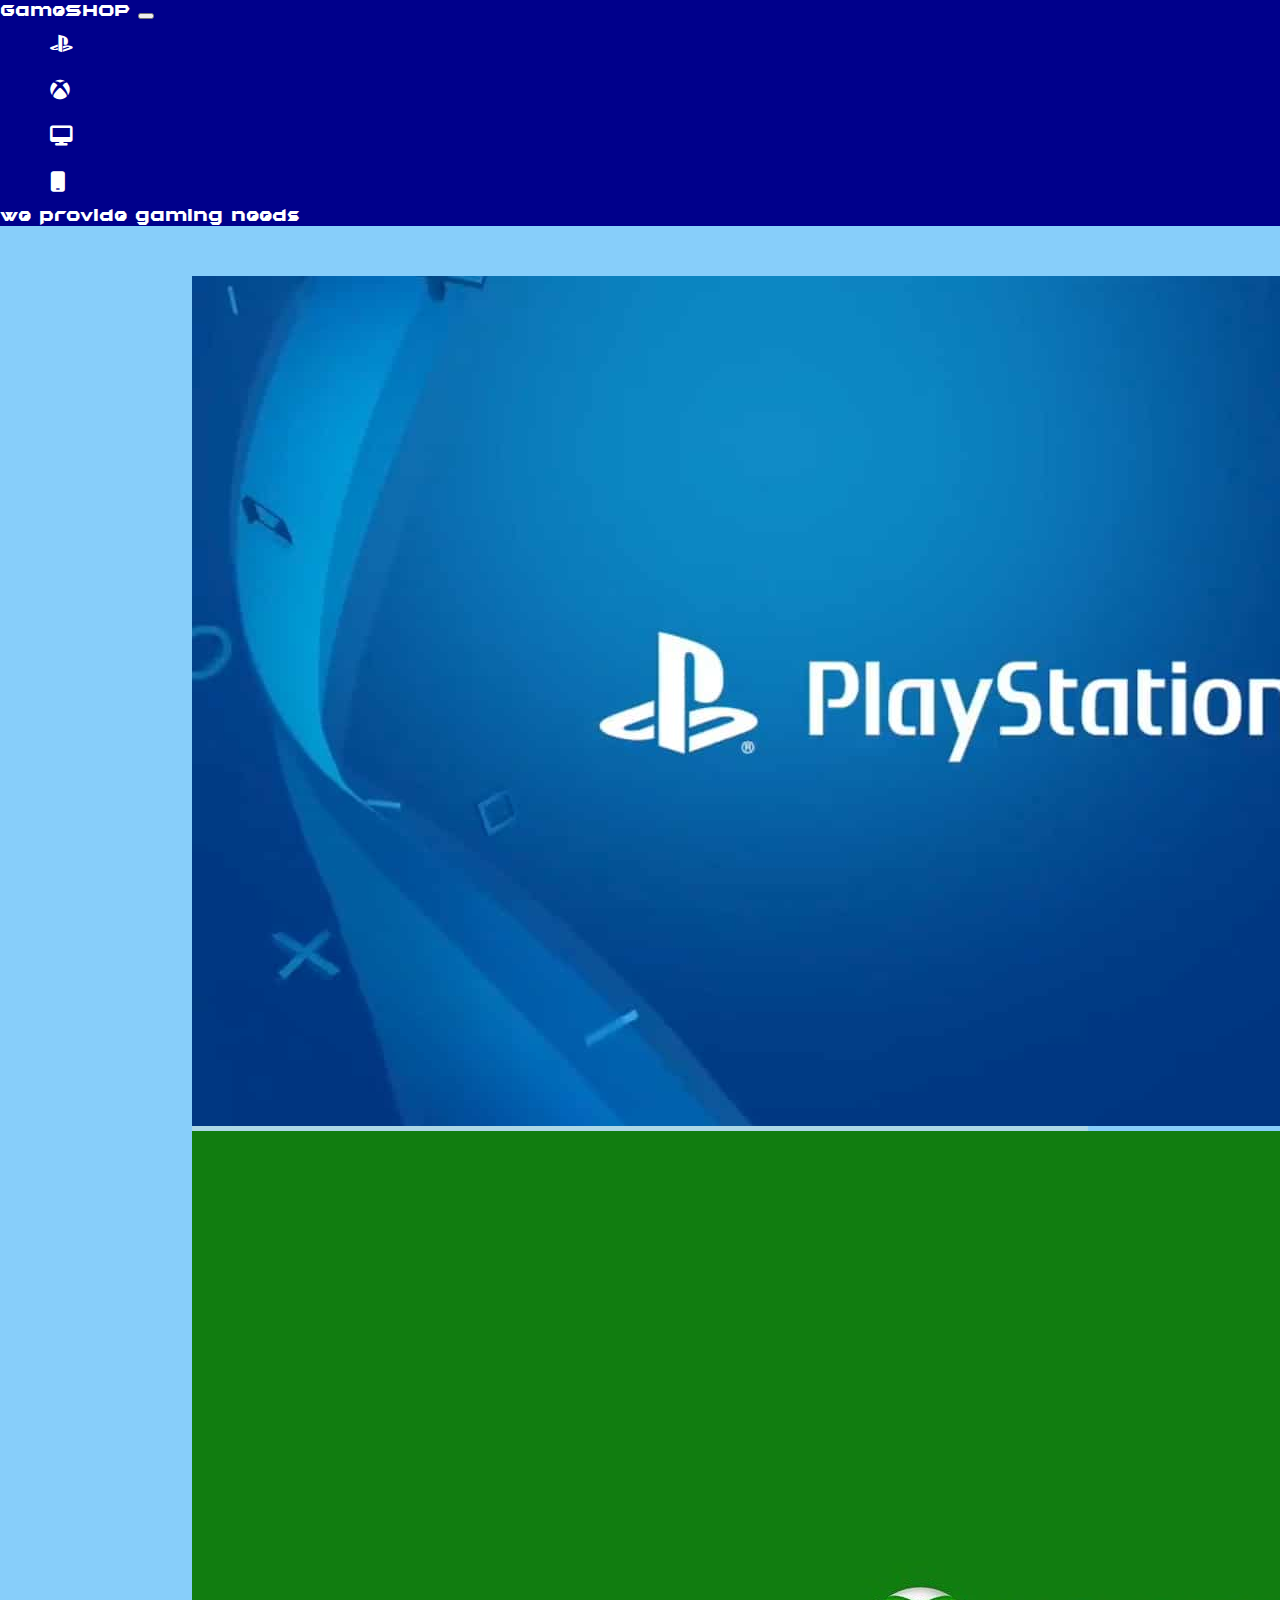
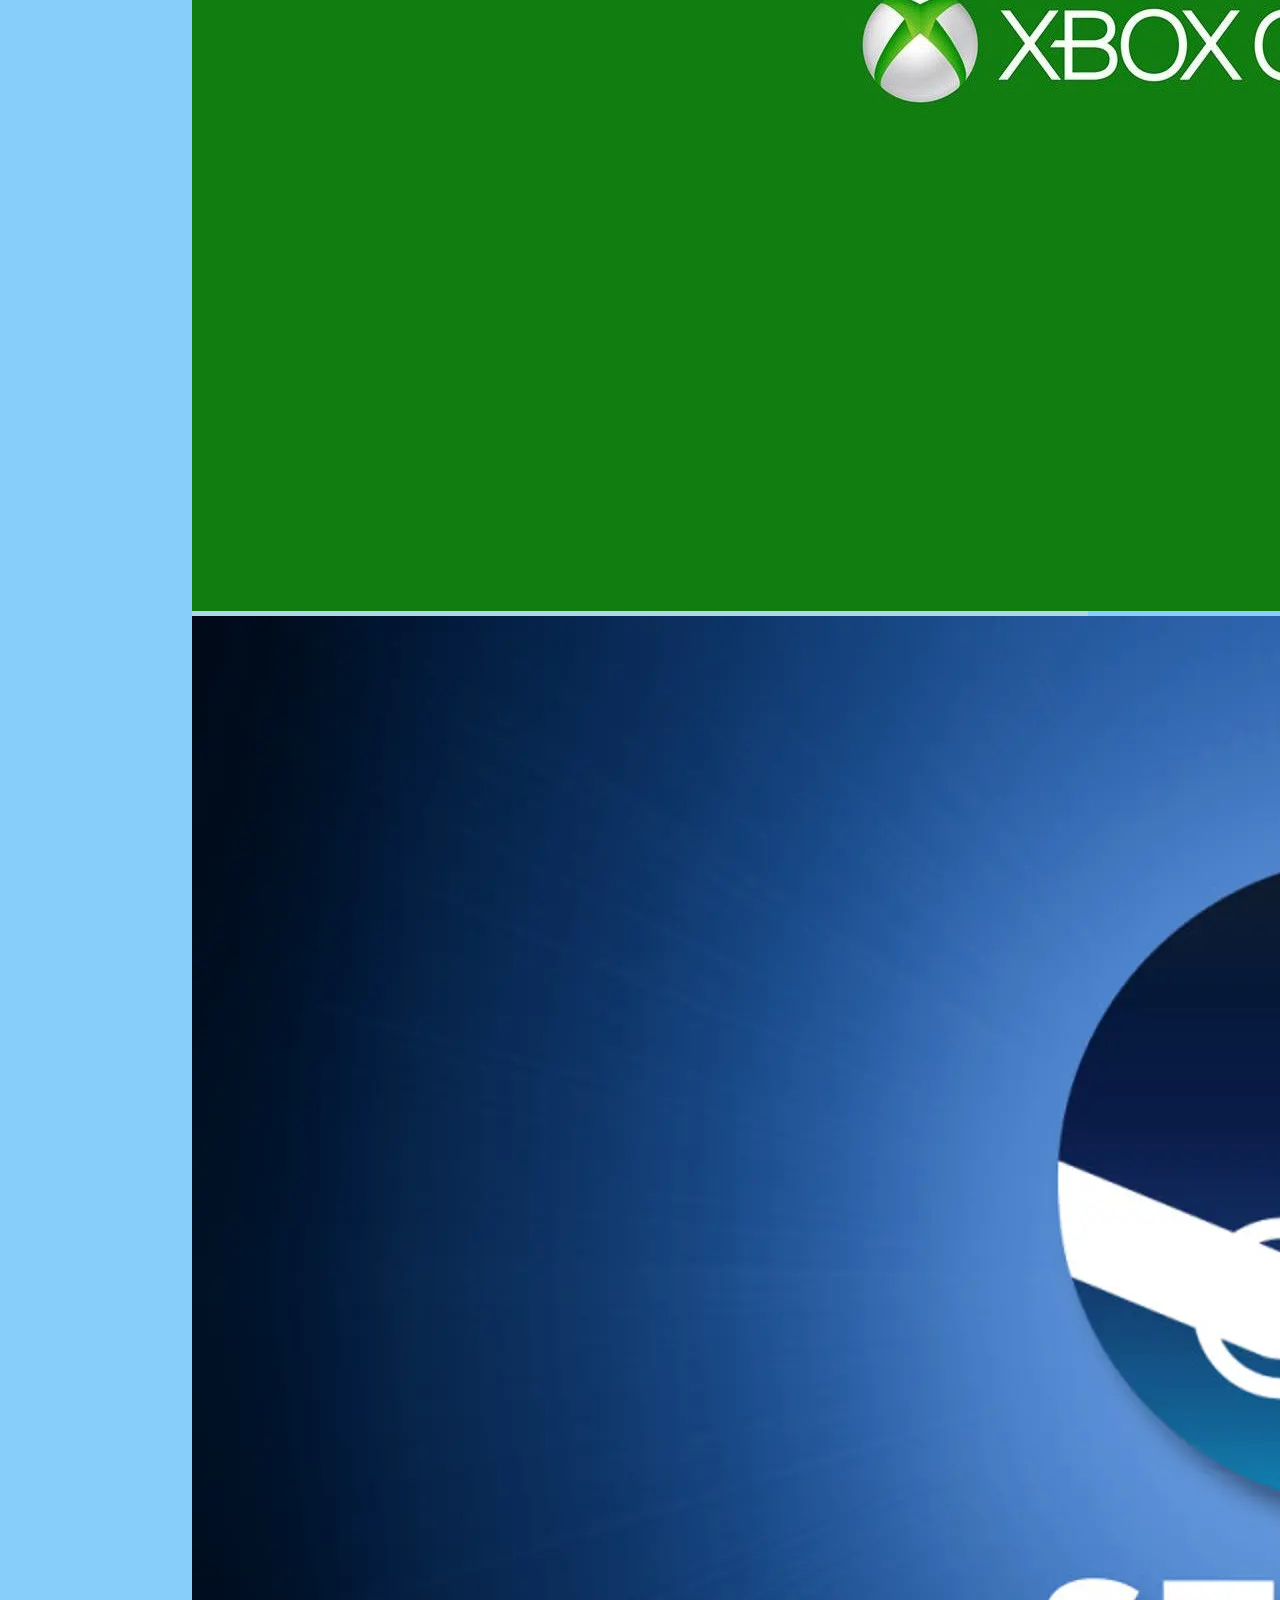
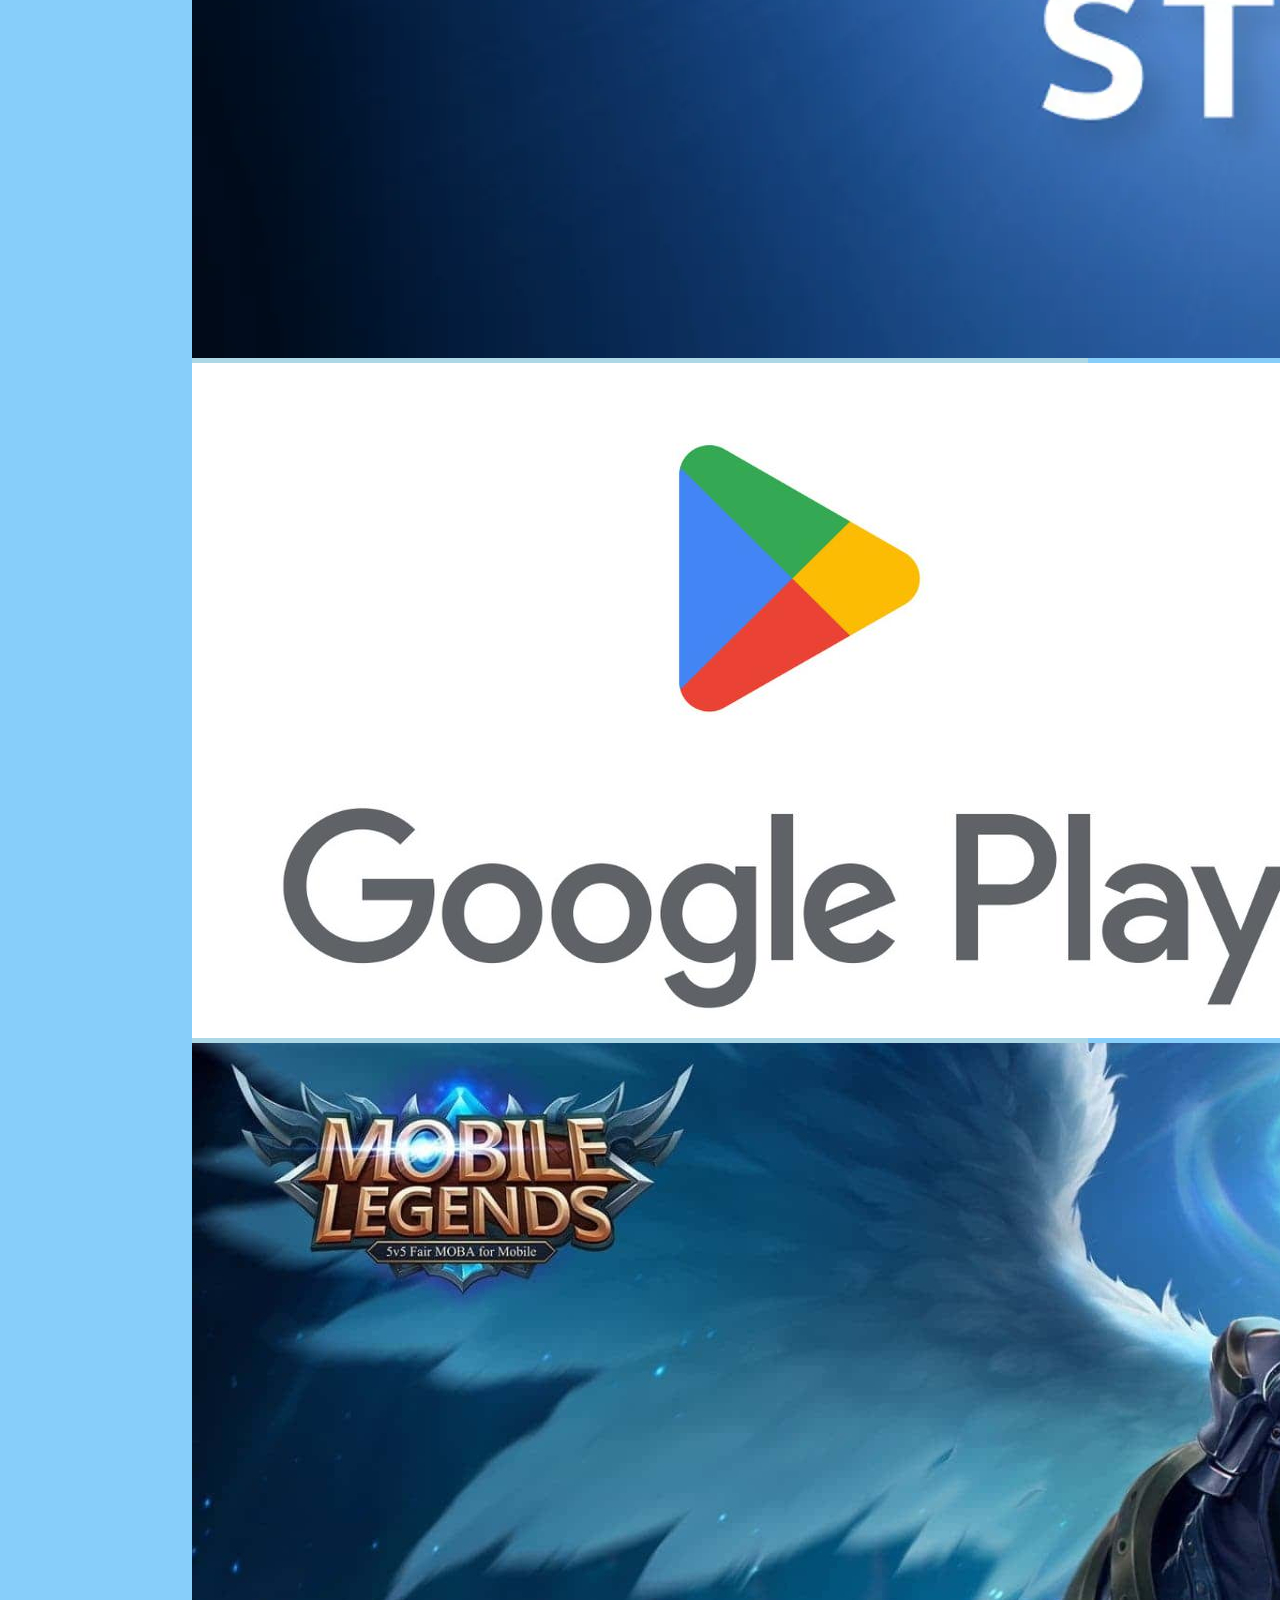
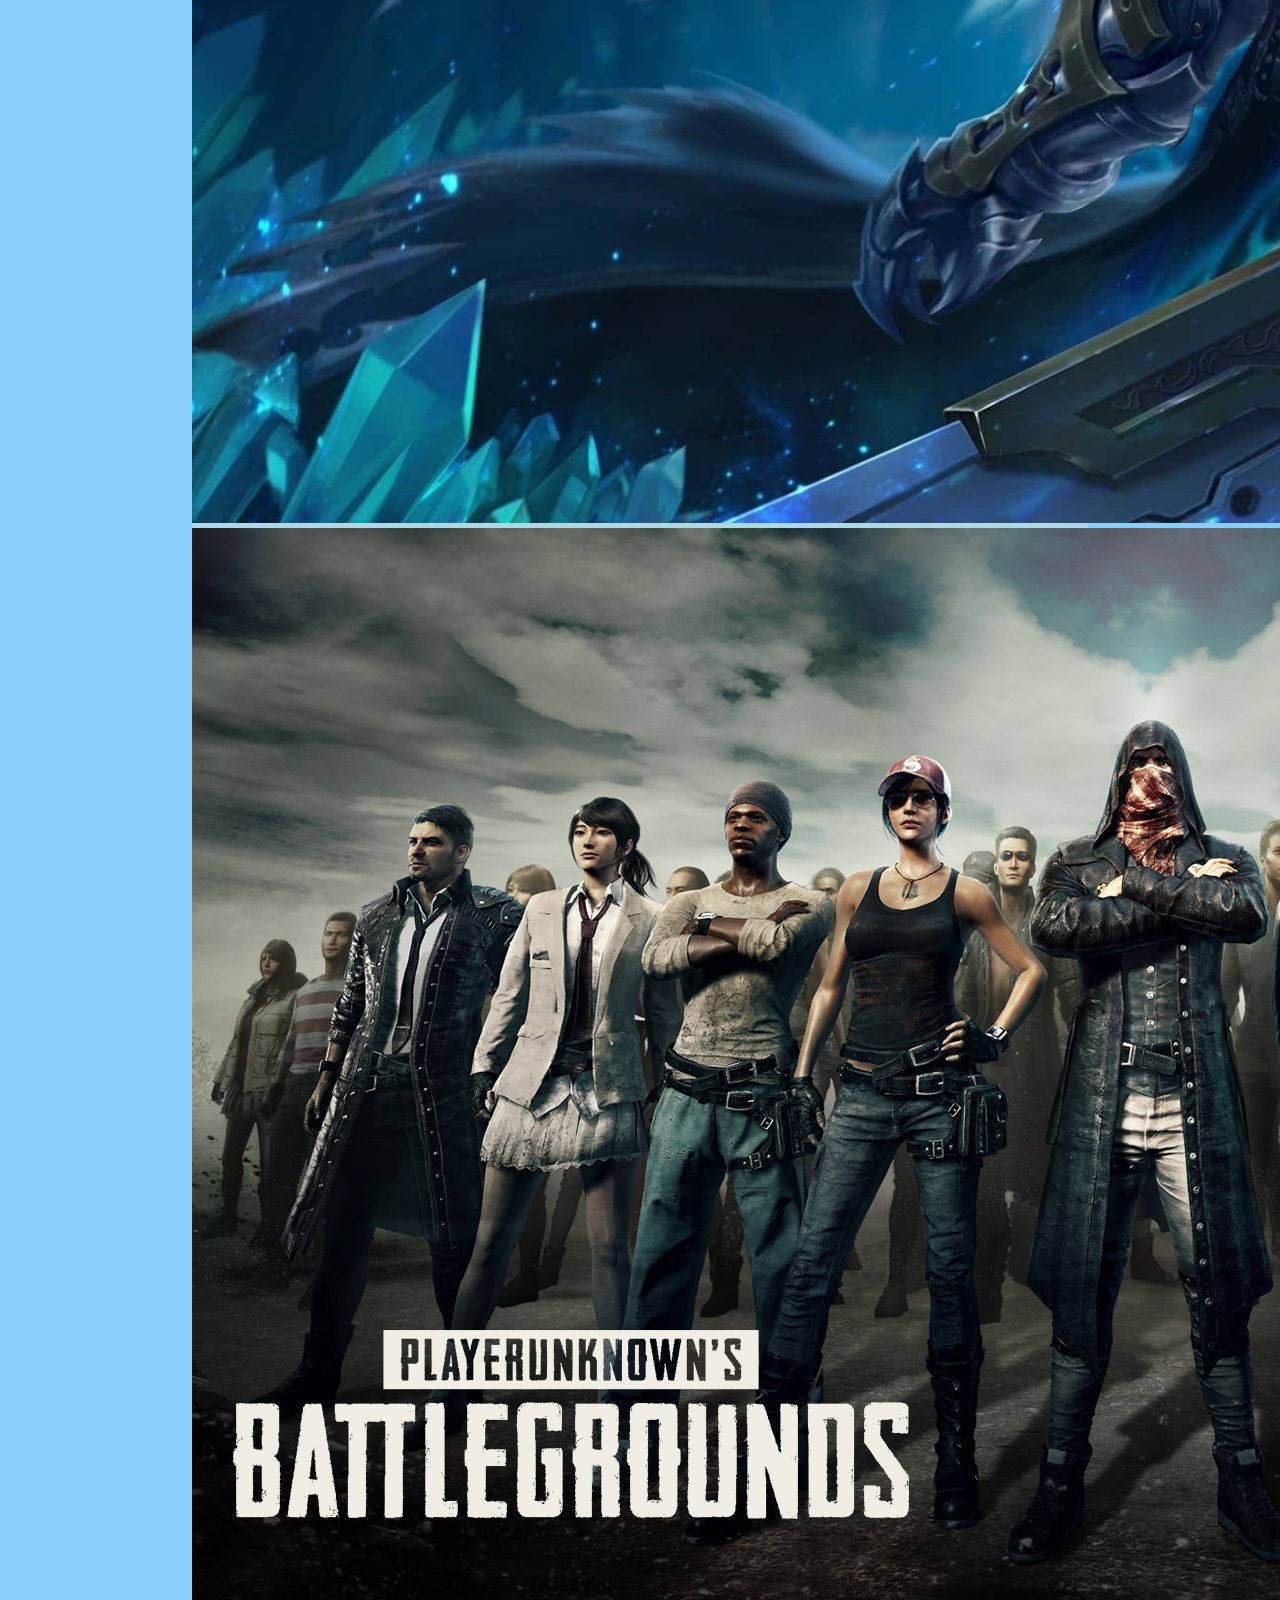
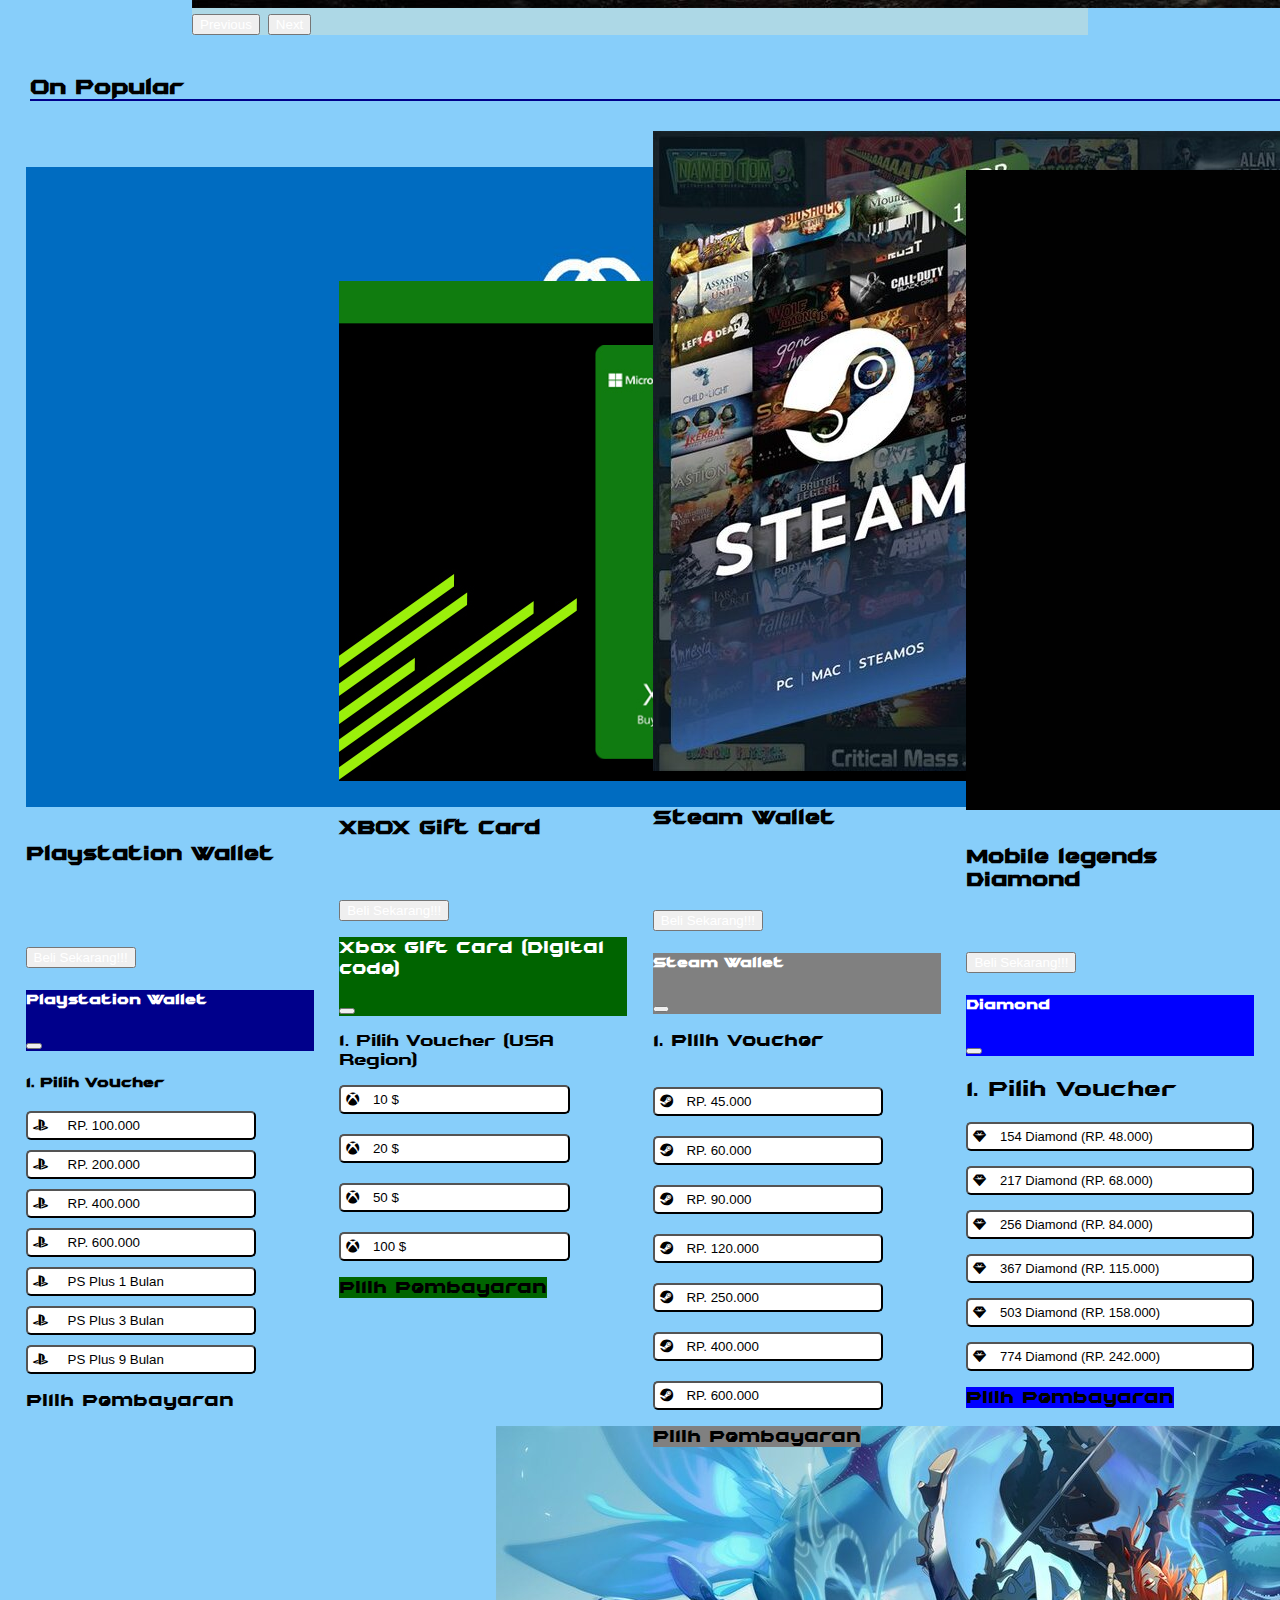
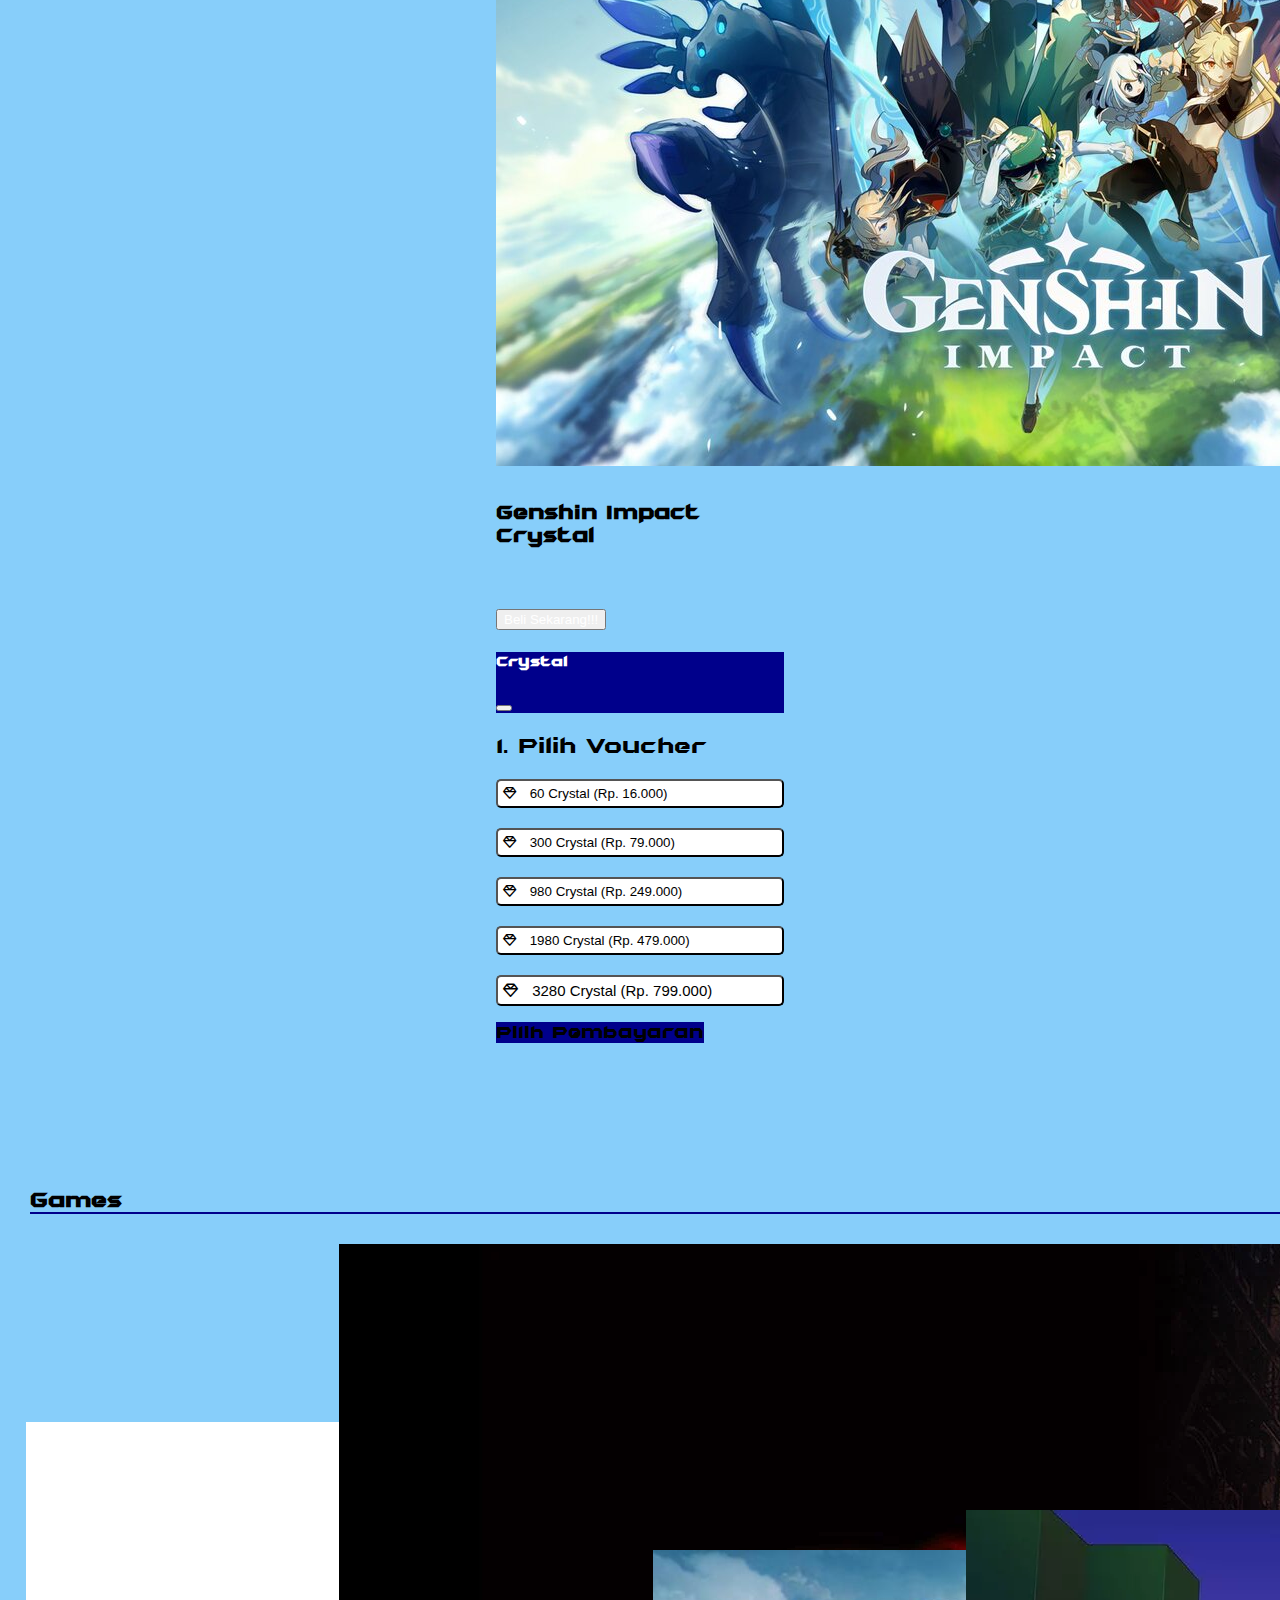
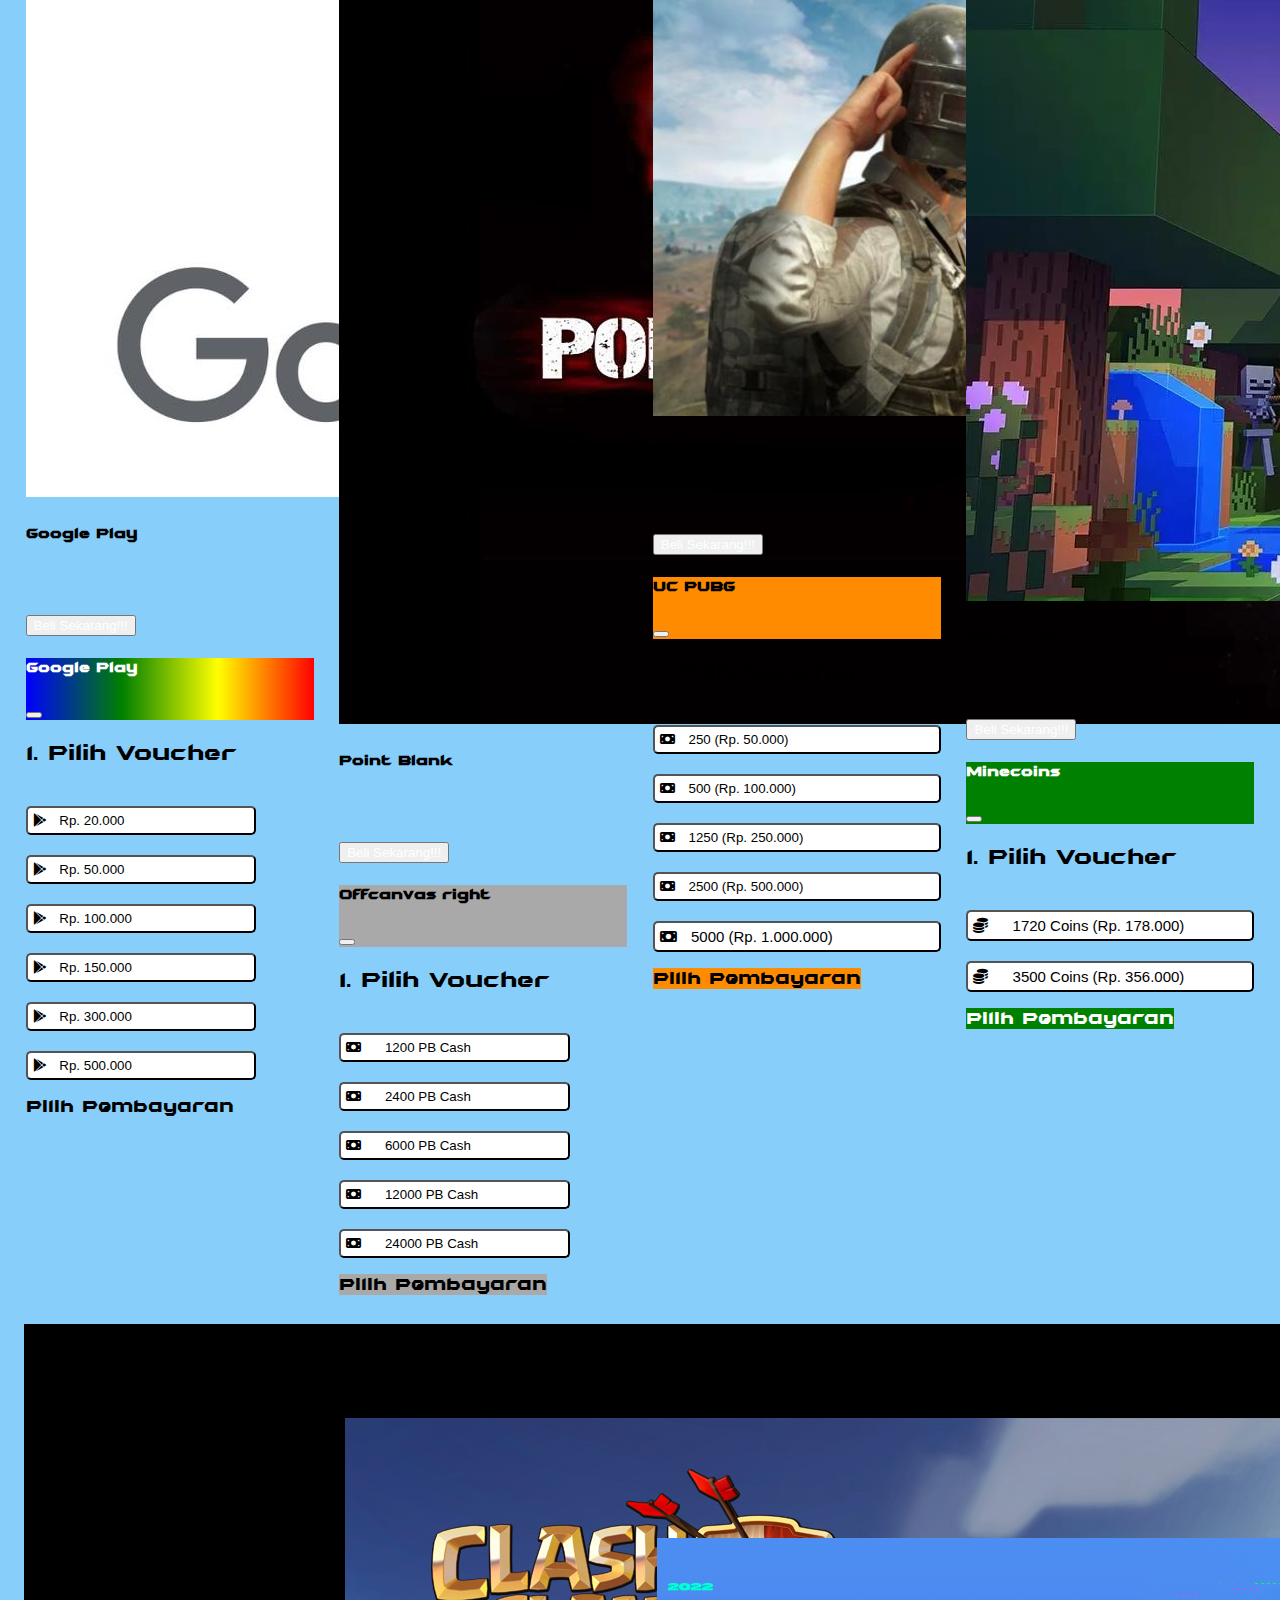
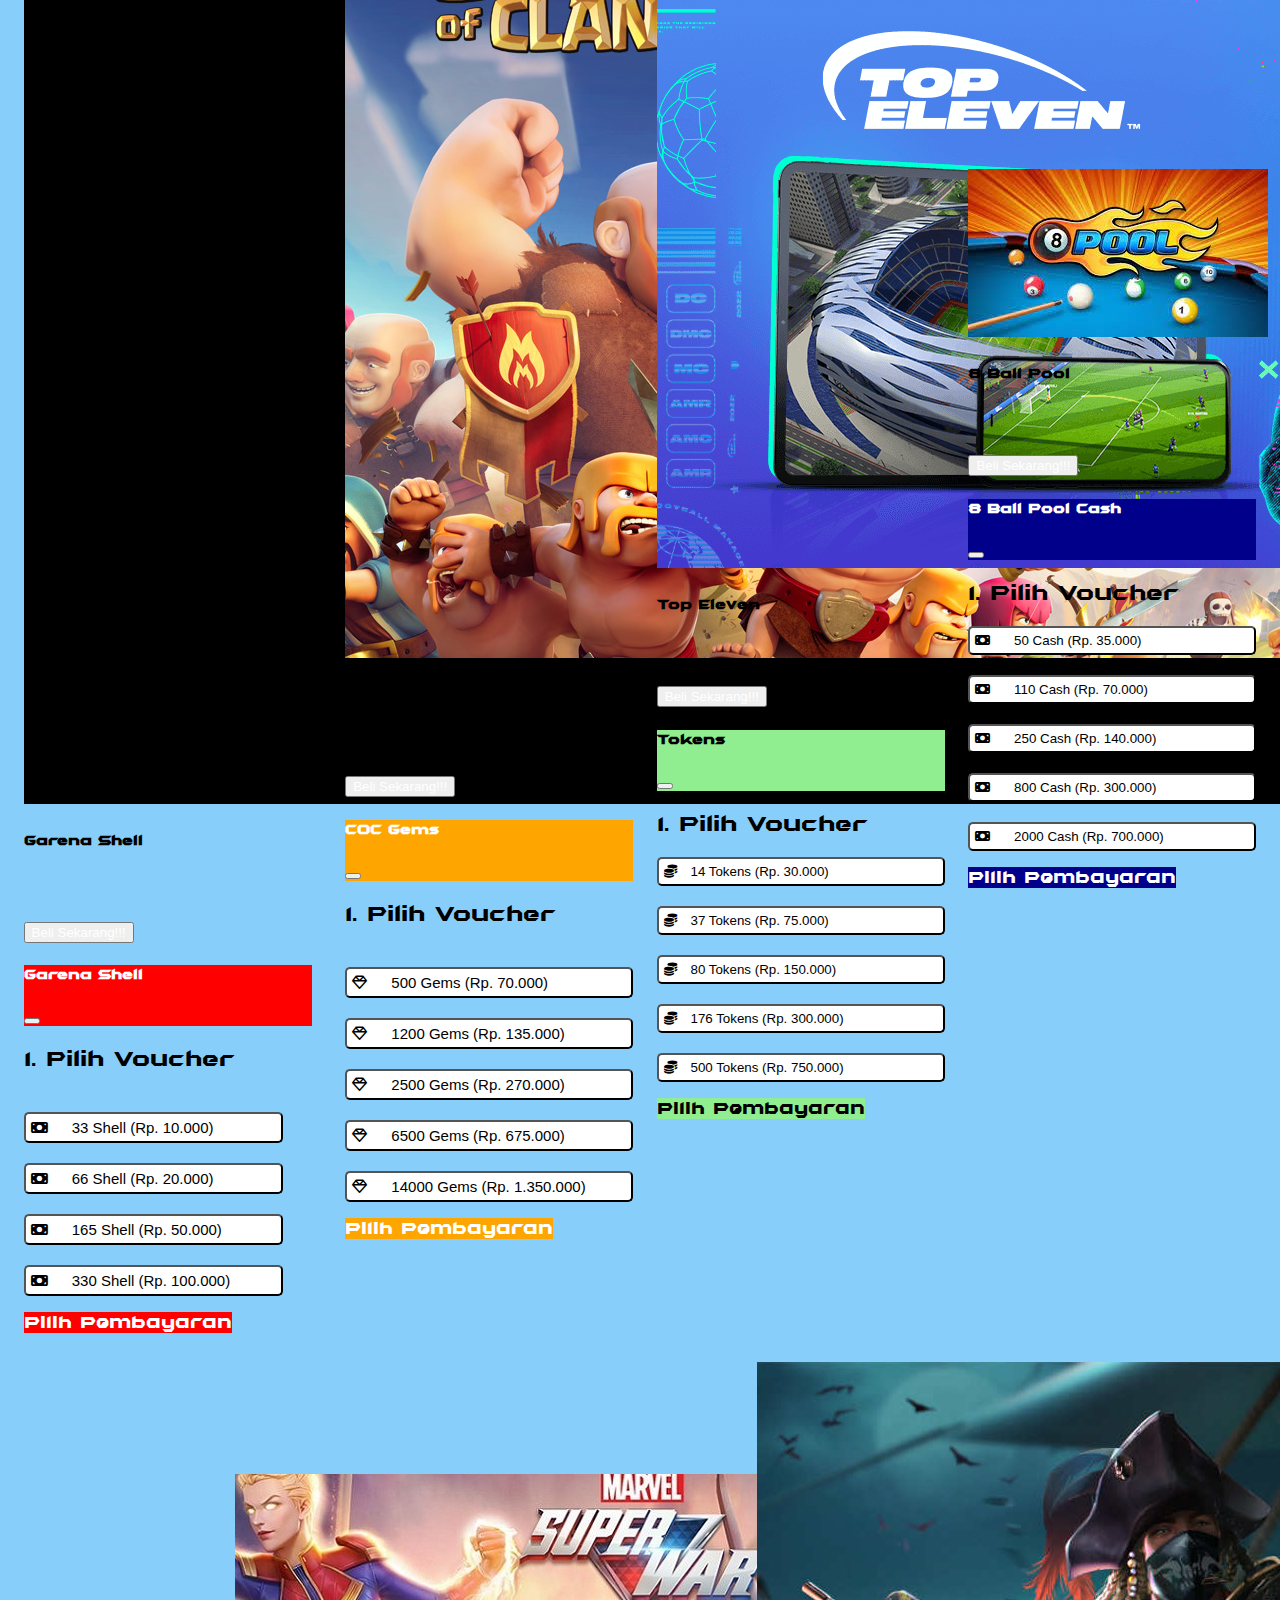
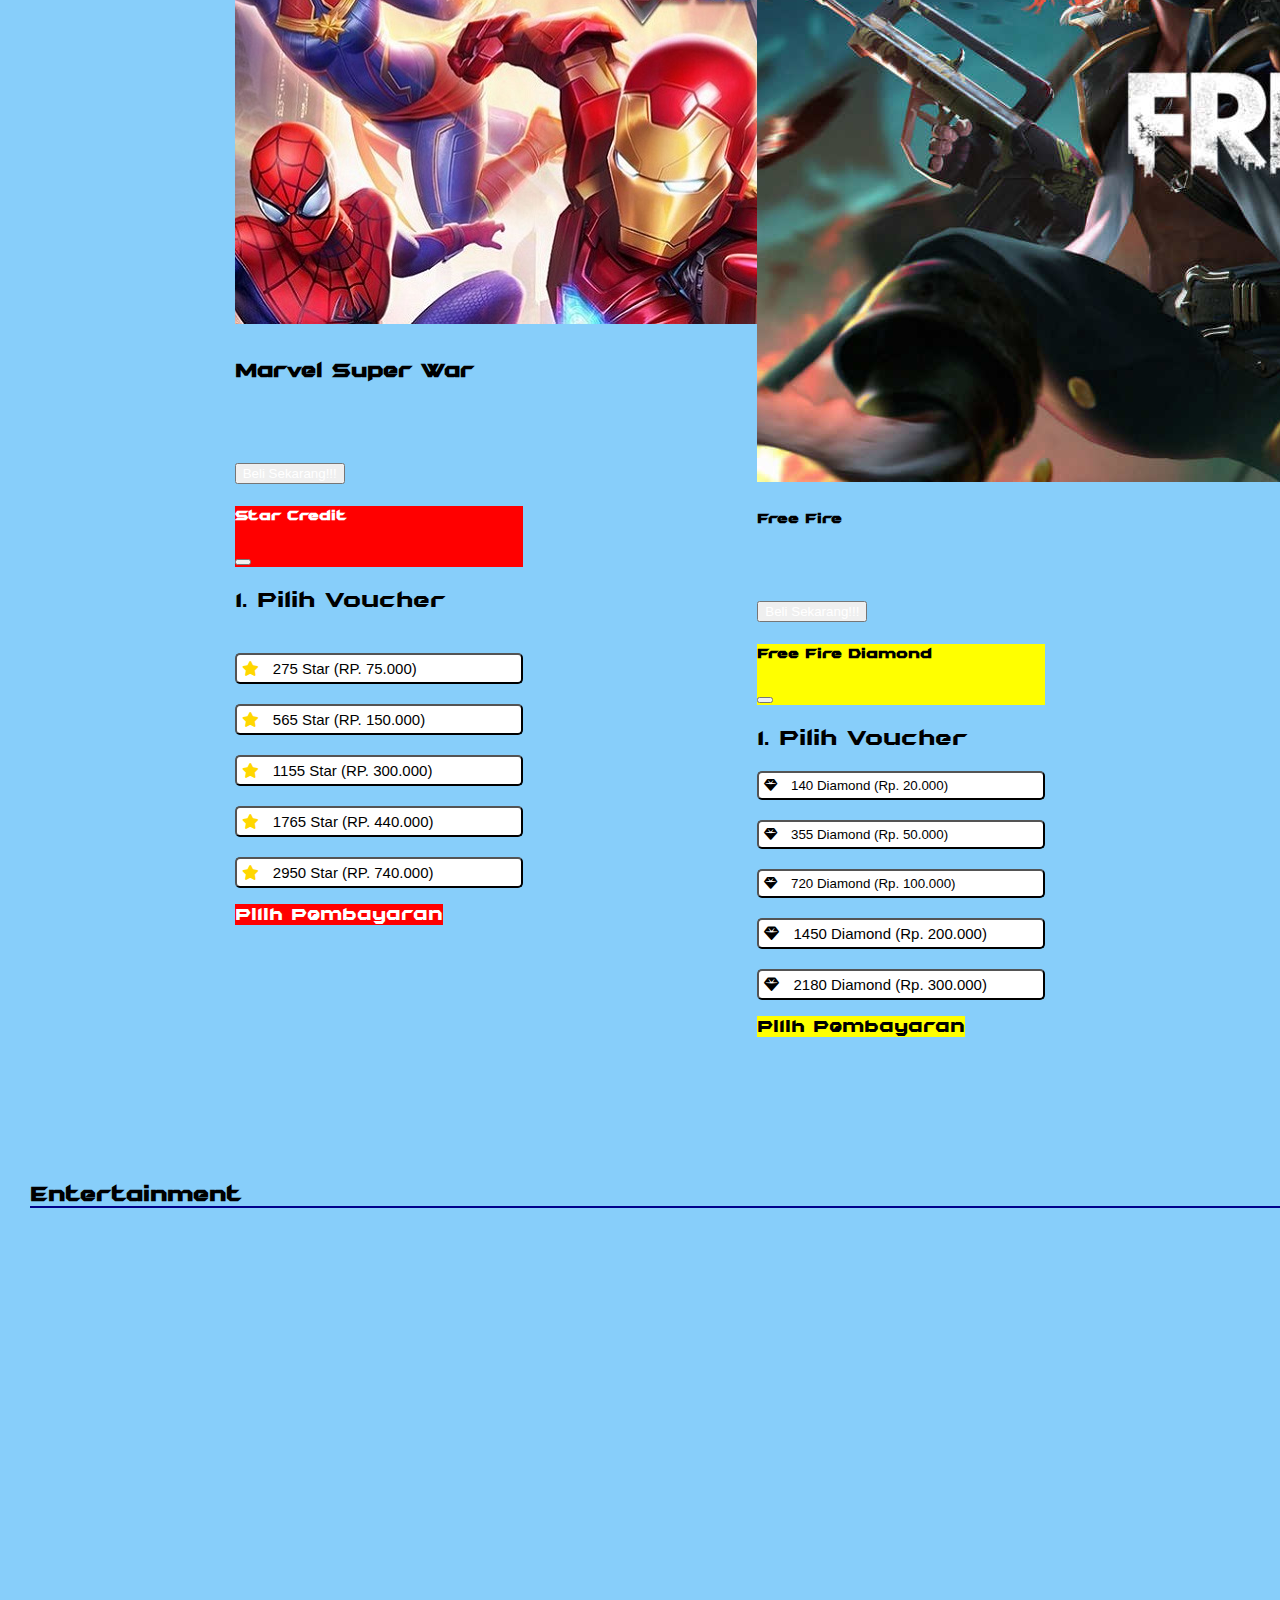
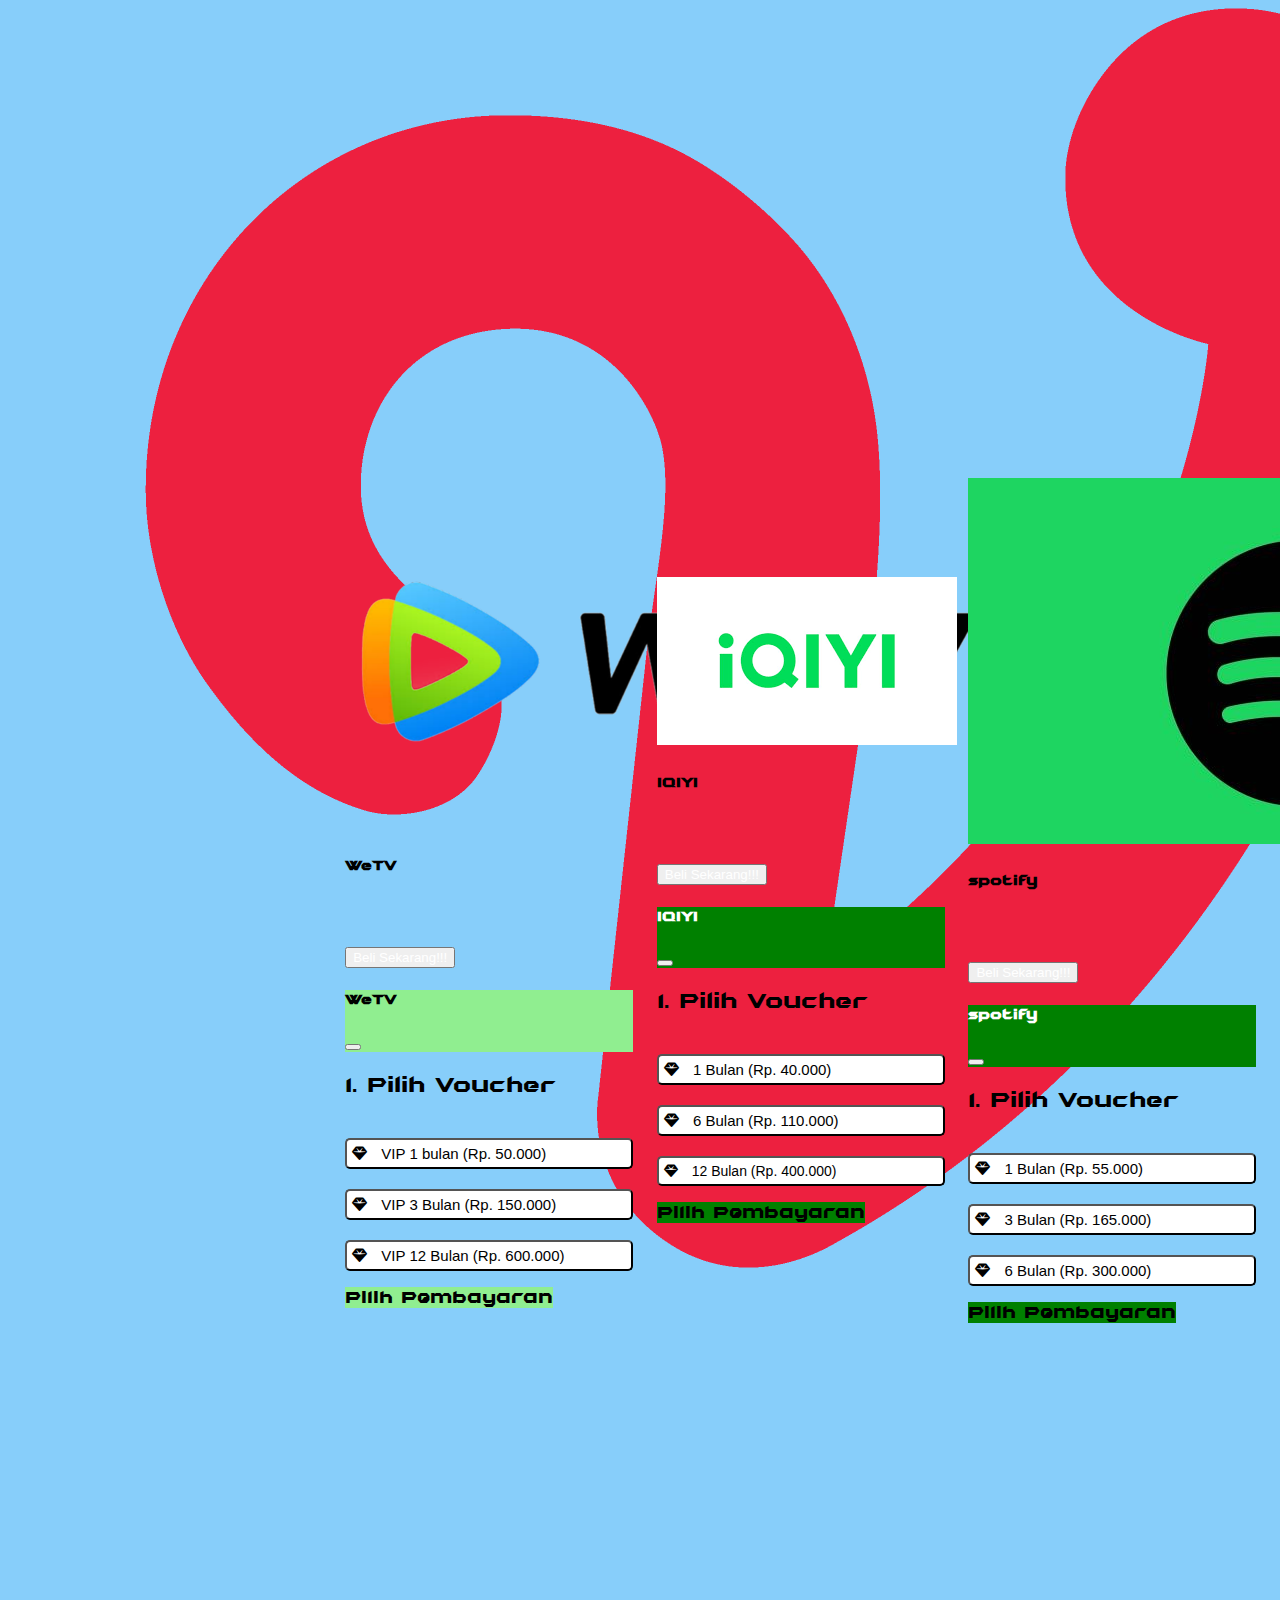
==== commit 4be71bf8: "tubes company itw" ====
--- a/index.html
+++ b/index.html
@@ -36,20 +36,20 @@
         <div class="collapse navbar-collapse" id="navbarText">
           <ul class="navbar-nav me-auto mb-2 mb-lg-0" style="margin: auto">
             <li class="nav-item">
-              <a class="nav-link active" aria-current="page" href="#"
+              <a class="nav-link active" aria-current="page" href="#judul"
                 ><i class="fa-brands fa-playstation"></i
               ></a>
             </li>
             <li class="nav-item">
-              <a class="nav-link" href="#"><i class="fa-brands fa-xbox"></i></a>
+              <a class="nav-link" href="#judul"><i class="fa-brands fa-xbox"></i></a>
             </li>
             <li class="nav-item">
-              <a class="nav-link" href="#"
+              <a class="nav-link" href="#judul"
                 ><i class="fa-sharp fa-solid fa-desktop"></i
               ></a>
             </li>
             <li class="nav-item">
-              <a class="nav-link" href="#"
+              <a class="nav-link" href="#judul"
                 ><i class="fa-solid fa-mobile"></i
               ></a>
             </li>
@@ -137,6 +137,7 @@
         color: black;
         border-bottom: 2px solid darkblue;
       "
+      id="judul"
     >
       On Popular
     </h3>
@@ -362,7 +363,7 @@
 
       <!-- OFFCANVAS XBOX -->
 
-      <div class="card" style="width: 18rem">
+      <div class="card xbox" style="width: 18rem">
         <img src="img/xbox gift2.jpg" class="card-img-top" alt="xbox-card" />
         <div class="card-body">
           <h5
@@ -501,7 +502,7 @@
 
       <!-- OFFCANVAS STEAM -->
 
-      <div class="card" style="width: 18rem">
+      <div class="card steam" style="width: 18rem">
         <img
           src="img/rsz_steam_wallet2.jpg"
           class="card-img-top"
@@ -703,7 +704,7 @@
 
       <!--OFFCANVAS MOBILE LEGENDS  -->
 
-      <div class="card" style="width: 18rem">
+      <div class="card ml" style="width: 18rem">
         <img src="img/ml diamond.jpg" class="card-img-top" alt="..." />
         <div class="card-body">
           <h5
@@ -746,8 +747,9 @@
                     style="
                       color: black;
                       border-radius: 5px;
-                      width: 80%;
-                      background-color: white;
+                      width: 100%;
+                      background-color: white;
+                      margin-top: 0;
                       font-size: 13px;
                       text-align: left;
                       padding: 5px;
@@ -757,7 +759,7 @@
                       class="fa-solid fa-gem"
                       style="color: black; padding-right: 10px"
                     ></i>
-                    77 Diamond (RP. 24.000)
+                    154 Diamond (RP. 48.000)
                   </button>
                 </li>
                 <li>
@@ -766,7 +768,7 @@
                     style="
                       color: black;
                       border-radius: 5px;
-                      width: 80%;
+                      width: 100%;
                       background-color: white;
                       margin-top: 15px;
                       font-size: 13px;
@@ -778,7 +780,7 @@
                       class="fa-solid fa-gem"
                       style="color: black; padding-right: 10px"
                     ></i>
-                    154 Diamond (RP. 48.000)
+                    217 Diamond (RP. 68.000)
                   </button>
                 </li>
                 <li>
@@ -787,7 +789,7 @@
                     style="
                       color: black;
                       border-radius: 5px;
-                      width: 80%;
+                      width: 100%;
                       background-color: white;
                       margin-top: 15px;
                       font-size: 13px;
@@ -799,7 +801,7 @@
                       class="fa-solid fa-gem"
                       style="color: black; padding-right: 10px"
                     ></i>
-                    217 Diamond (RP. 68.000)
+                    256 Diamond (RP. 84.000)
                   </button>
                 </li>
                 <li>
@@ -808,7 +810,7 @@
                     style="
                       color: black;
                       border-radius: 5px;
-                      width: 80%;
+                      width: 100%;
                       background-color: white;
                       margin-top: 15px;
                       font-size: 13px;
@@ -820,7 +822,7 @@
                       class="fa-solid fa-gem"
                       style="color: black; padding-right: 10px"
                     ></i>
-                    256 Diamond (RP. 84.000)
+                    367 Diamond (RP. 115.000)
                   </button>
                 </li>
                 <li>
@@ -829,7 +831,7 @@
                     style="
                       color: black;
                       border-radius: 5px;
-                      width: 80%;
+                      width: 100%;
                       background-color: white;
                       margin-top: 15px;
                       font-size: 13px;
@@ -841,7 +843,7 @@
                       class="fa-solid fa-gem"
                       style="color: black; padding-right: 10px"
                     ></i>
-                    367 Diamond (RP. 115.000)
+                    503 Diamond (RP. 158.000)
                   </button>
                 </li>
                 <li>
@@ -850,28 +852,7 @@
                     style="
                       color: black;
                       border-radius: 5px;
-                      width: 80%;
-                      background-color: white;
-                      margin-top: 15px;
-                      font-size: 13px;
-                      text-align: left;
-                      padding: 5px;
-                    "
-                  >
-                    <i
-                      class="fa-solid fa-gem"
-                      style="color: black; padding-right: 10px"
-                    ></i>
-                    503 Diamond (RP. 158.000)
-                  </button>
-                </li>
-                <li>
-                  <button
-                    class="harga-ml"
-                    style="
-                      color: black;
-                      border-radius: 5px;
-                      width: 80%;
+                      width: 100%;
                       background-color: white;
                       margin-top: 15px;
                       font-size: 13px;
@@ -905,7 +886,7 @@
 
       <!-- OFFCANVAS GENSHIN IMPACT -->
 
-      <div class="card" style="width: 18rem">
+      <div class="card genshin" style="width: 18rem">
         <img src="img/rsz_1wyrd-art.jpg" class="card-img-top" alt="..." />
         <div class="card-body">
           <h5
@@ -950,7 +931,7 @@
                       border-radius: 5px;
                       width: 100%;
                       background-color: white;
-                      margin-top: 20px;
+                      margin-top: 0;
                       text-align: left;
                       padding: 5px;
                     "
@@ -1265,7 +1246,7 @@
 
       <!-- OFFCANVAS POINT BLANK -->
 
-      <div class="card" style="width: 18rem">
+      <div class="card pb" style="width: 18rem">
         <img
           src="img/point blank.webp"
           class="card-img-top"
@@ -1429,7 +1410,7 @@
 
       <!-- OFFCANVAS PUBG MOBILE -->
 
-      <div class="card" style="width: 18rem">
+      <div class="card pubg" style="width: 18rem">
         <img src="img/pubg mobile.jpg" class="card-img-top" alt="pubg-mobile" />
         <div class="card-body">
           <h5 class="card-title" style="color: black; padding-bottom: 50px">
@@ -1475,7 +1456,7 @@
                     style="
                       color: black;
                       border-radius: 5px;
-                      width: 80%;
+                      width: 100%;
                       background-color: white;
                       margin-top: 20px;
                       text-align: left;
@@ -1484,9 +1465,9 @@
                   >
                     <i
                       class="fa-solid fa-money-bill"
-                      style="color: black; padding-right: 20px"
-                    ></i>
-                    125 (Rp. 25.000)
+                      style="color: black; padding-right: 10px"
+                    ></i>
+                    250 (Rp. 50.000)
                   </button>
                 </li>
                 <li>
@@ -1495,7 +1476,7 @@
                     style="
                       color: black;
                       border-radius: 5px;
-                      width: 80%;
+                      width: 100%;
                       background-color: white;
                       margin-top: 20px;
                       text-align: left;
@@ -1504,9 +1485,9 @@
                   >
                     <i
                       class="fa-solid fa-money-bill"
-                      style="color: black; padding-right: 20px"
-                    ></i>
-                    250 (Rp. 50.000)
+                      style="color: black; padding-right: 10px"
+                    ></i>
+                    500 (Rp. 100.000)
                   </button>
                 </li>
                 <li>
@@ -1515,7 +1496,7 @@
                     style="
                       color: black;
                       border-radius: 5px;
-                      width: 80%;
+                      width: 100%;
                       background-color: white;
                       margin-top: 20px;
                       text-align: left;
@@ -1524,9 +1505,9 @@
                   >
                     <i
                       class="fa-solid fa-money-bill"
-                      style="color: black; padding-right: 20px"
-                    ></i>
-                    500 (Rp. 100.000)
+                      style="color: black; padding-right: 10px"
+                    ></i>
+                    1250 (Rp. 250.000)
                   </button>
                 </li>
                 <li>
@@ -1535,7 +1516,7 @@
                     style="
                       color: black;
                       border-radius: 5px;
-                      width: 80%;
+                      width: 100%;
                       background-color: white;
                       margin-top: 20px;
                       text-align: left;
@@ -1544,9 +1525,9 @@
                   >
                     <i
                       class="fa-solid fa-money-bill"
-                      style="color: black; padding-right: 20px"
-                    ></i>
-                    1250 (Rp. 250.000)
+                      style="color: black; padding-right: 10px"
+                    ></i>
+                    2500 (Rp. 500.000)
                   </button>
                 </li>
                 <li>
@@ -1555,8 +1536,9 @@
                     style="
                       color: black;
                       border-radius: 5px;
-                      width: 80%;
-                      background-color: white;
+                      width: 100%;
+                      background-color: white;
+                      font-size: 15px;
                       margin-top: 20px;
                       text-align: left;
                       padding: 5px;
@@ -1564,28 +1546,7 @@
                   >
                     <i
                       class="fa-solid fa-money-bill"
-                      style="color: black; padding-right: 20px"
-                    ></i>
-                    2500 (Rp. 500.000)
-                  </button>
-                </li>
-                <li>
-                  <button
-                    class="harga-pubg"
-                    style="
-                      color: black;
-                      border-radius: 5px;
-                      width: 80%;
-                      background-color: white;
-                      font-size: 15px;
-                      margin-top: 20px;
-                      text-align: left;
-                      padding: 5px;
-                    "
-                  >
-                    <i
-                      class="fa-solid fa-money-bill"
-                      style="color: black; padding-right: 20px"
+                      style="color: black; padding-right: 10px"
                     ></i>
                     5000 (Rp. 1.000.000)
                   </button>
@@ -1610,7 +1571,7 @@
 
       <!-- OFFCANVAS MINECRAFT -->
 
-      <div class="card" style="width: 18rem">
+      <div class="card minecraft" style="width: 18rem">
         <img src="img/minecraft.webp" class="card-img-top" alt="minecraft" />
         <div class="card-body">
           <h5 class="card-title" style="color: black; padding-bottom: 50px">
@@ -1708,7 +1669,7 @@
 
       <!-- OFFCANVAS GARENA SHELL -->
 
-      <div class="card" style="width: 18rem">
+      <div class="card garena" style="width: 18rem; margin-right: 10px">
         <img src="img/garena.jpg" class="card-img-top" alt="garena" />
         <div class="card-body">
           <h5 class="card-title" style="color: black; padding-bottom: 50px">
@@ -1848,7 +1809,7 @@
 
       <!-- OFFCANVAS COC -->
 
-      <div class="card" style="width: 18rem">
+      <div class="card coc" style="width: 18rem; margin-top: 50px">
         <img src="img/coc.jpg" class="card-img-top" alt="clash-of-clans" />
         <div class="card-body">
           <h5 class="card-title" style="color: black; padding-bottom: 50px">
@@ -2007,7 +1968,7 @@
 
       <!-- OFFCANVAS TOP ELEVEN -->
 
-      <div class="card" style="width: 18rem">
+      <div class="card top" style="width: 18rem; margin-top: 50px">
         <img src="img/top eleven.png" class="card-img-top" alt="top-eleven" />
         <div class="card-body">
           <h5 class="card-title" style="color: black; padding-bottom: 50px">
@@ -2039,7 +2000,7 @@
               </h5>
               <button
                 type="button"
-                class="btn-close btn-close-white"
+                class="btn-close"
                 data-bs-dismiss="offcanvas"
                 aria-label="Close"
               ></button>
@@ -2055,14 +2016,14 @@
                       border-radius: 5px;
                       width: 100%;
                       background-color: white;
-                      margin-top: 20px;
+                      margin-top: 0;
                       text-align: left;
                       padding: 5px;
                     "
                   >
                     <i
                       class="fa-solid fa-coins"
-                      style="color: black; padding-right: 20px"
+                      style="color: black; padding-right: 10px"
                     ></i>
                     14 Tokens (Rp. 30.000)
                   </button>
@@ -2082,7 +2043,7 @@
                   >
                     <i
                       class="fa-solid fa-coins"
-                      style="color: black; padding-right: 20px"
+                      style="color: black; padding-right: 10px"
                     ></i>
                     37 Tokens (Rp. 75.000)
                   </button>
@@ -2102,7 +2063,7 @@
                   >
                     <i
                       class="fa-solid fa-coins"
-                      style="color: black; padding-right: 20px"
+                      style="color: black; padding-right: 10px"
                     ></i>
                     80 Tokens (Rp. 150.000)
                   </button>
@@ -2122,7 +2083,7 @@
                   >
                     <i
                       class="fa-solid fa-coins"
-                      style="color: black; padding-right: 20px"
+                      style="color: black; padding-right: 10px"
                     ></i>
                     176 Tokens (Rp. 300.000)
                   </button>
@@ -2142,30 +2103,9 @@
                   >
                     <i
                       class="fa-solid fa-coins"
-                      style="color: black; padding-right: 20px"
+                      style="color: black; padding-right: 10px"
                     ></i>
                     500 Tokens (Rp. 750.000)
-                  </button>
-                </li>
-                <li>
-                  <button
-                    class="harga-top"
-                    style="
-                      color: black;
-                      border-radius: 5px;
-                      width: 100%;
-                      background-color: white;
-                      font-size: 15px;
-                      margin-top: 20px;
-                      text-align: left;
-                      padding: 5px;
-                    "
-                  >
-                    <i
-                      class="fa-solid fa-coins"
-                      style="color: black; padding-right: 20px"
-                    ></i>
-                    1031 Tokens (Rp. 1.500.000)
                   </button>
                 </li>
               </ul>
@@ -2188,7 +2128,7 @@
 
       <!-- OFFCANVAS 8 BALL POOL -->
 
-      <div class="card" style="width: 18rem">
+      <div class="card ball" style="width: 18rem; margin-top: 50px">
         <img src="img/8abll.jfif" class="card-img-top" alt="8-ball-pool" />
         <div class="card-body">
           <h5 class="card-title" style="color: black; padding-bottom: 50px">
@@ -2232,7 +2172,7 @@
                       border-radius: 5px;
                       width: 100%;
                       background-color: white;
-                      margin-top: 20px;
+                      margin-top: 0;
                       text-align: left;
                       padding: 5px;
                     "
@@ -2344,8 +2284,8 @@
 
       <!-- OFFCANVAS MARVEL SUPER WAR -->
 
-      <div class="card" style="width: 18rem">
-        <img src="img/google play.jpg" class="card-img-top" alt="google-play" />
+      <div class="card marvel" style="width: 18rem; margin-top: 50px">
+        <img src="img/marvel.jpg" class="card-img-top" alt="marvel-super-war" />
         <div class="card-body">
           <h5
             class="card-title"
@@ -2369,9 +2309,175 @@
             id="offcanvasRight14"
             aria-labelledby="offcanvasRightLabel"
           >
-            <div class="offcanvas-header">
+            <div class="offcanvas-header" style="background-color: red">
               <h5 class="offcanvas-title" id="offcanvasRightLabel">
-                Offcanvas right
+                Star Credit
+              </h5>
+              <button
+                type="button"
+                class="btn-close btn-close-white"
+                data-bs-dismiss="offcanvas"
+                aria-label="Close"
+              ></button>
+            </div>
+            <div class="offcanvas-body">
+              <p style="color: black; font-size: 20px">1. Pilih Voucher</p>
+              <ul style="padding: 0">
+                <li>
+                  <button
+                    class="harga-marvel"
+                    style="
+                      color: black;
+                      border-radius: 5px;
+                      width: 100%;
+                      background-color: white;
+                      font-size: 15px;
+                      margin-top: 20px;
+                      text-align: left;
+                      padding: 5px;
+                    "
+                  >
+                    <i
+                      class="fa-solid fa-star"
+                      style="color: gold; padding-right: 10px"
+                    ></i>
+                    275 Star (RP. 75.000)
+                  </button>
+                </li>
+                <li>
+                  <button
+                    class="harga-marvel"
+                    style="
+                      color: black;
+                      border-radius: 5px;
+                      width: 100%;
+                      background-color: white;
+                      font-size: 15px;
+                      margin-top: 20px;
+                      text-align: left;
+                      padding: 5px;
+                    "
+                  >
+                    <i
+                      class="fa-solid fa-star"
+                      style="color: gold; padding-right: 10px"
+                    ></i>
+                    565 Star (RP. 150.000)
+                  </button>
+                </li>
+                <li>
+                  <button
+                    class="harga-marvel"
+                    style="
+                      color: black;
+                      border-radius: 5px;
+                      width: 100%;
+                      background-color: white;
+                      font-size: 15px;
+                      margin-top: 20px;
+                      text-align: left;
+                      padding: 5px;
+                    "
+                  >
+                    <i
+                      class="fa-solid fa-star"
+                      style="color: gold; padding-right: 10px"
+                    ></i>
+                    1155 Star (RP. 300.000)
+                  </button>
+                </li>
+                <li>
+                  <button
+                    class="harga-marvel"
+                    style="
+                      color: black;
+                      border-radius: 5px;
+                      width: 100%;
+                      background-color: white;
+                      font-size: 15px;
+                      margin-top: 20px;
+                      text-align: left;
+                      padding: 5px;
+                    "
+                  >
+                    <i
+                      class="fa-solid fa-star"
+                      style="color: gold; padding-right: 10px"
+                    ></i>
+                    1765 Star (RP. 440.000)
+                  </button>
+                </li>
+                <li>
+                  <button
+                    class="harga-marvel"
+                    style="
+                      color: black;
+                      border-radius: 5px;
+                      width: 100%;
+                      background-color: white;
+                      font-size: 15px;
+                      margin-top: 20px;
+                      text-align: left;
+                      padding: 5px;
+                    "
+                  >
+                    <i
+                      class="fa-solid fa-star"
+                      style="color: gold; padding-right: 10px"
+                    ></i>
+                    2950 Star (RP. 740.000)
+                  </button>
+                </li>
+              </ul>
+              <a
+                class="btn btn-secondary sticky-bottom"
+                href="index2.html"
+                role="button"
+                style="
+                  position: absolute;
+                  margin-bottom: 30px;
+                  background-color: red;
+                  color: white;
+                "
+                >Pilih Pembayaran</a
+              >
+            </div>
+          </div>
+        </div>
+      </div>
+
+      <!-- OFFCANVAS FREE FIRE -->
+
+      <div class="card ff" style="width: 18rem; margin-top: 50px">
+        <img src="img/freefire.jpeg" class="card-img-top" alt="free-fire" />
+        <div class="card-body">
+          <h5 class="card-title" style="color: black; padding-bottom: 50px">
+            Free Fire
+          </h5>
+          <button
+            class="btn btn-primary"
+            type="button"
+            data-bs-toggle="offcanvas"
+            data-bs-target="#offcanvasRight15"
+            aria-controls="offcanvasRight"
+          >
+            Beli Sekarang!!!
+          </button>
+
+          <div
+            class="offcanvas offcanvas-end"
+            tabindex="-1"
+            id="offcanvasRight15"
+            aria-labelledby="offcanvasRightLabel"
+            style="height: 100%"
+          >
+            <div class="offcanvas-header" style="background-color: yellow">
+              <h5
+                class="offcanvas-title"
+                id="offcanvasRightLabel"
+                style="color: black"
+              >
+                Free Fire Diamond
               </h5>
               <button
                 type="button"
@@ -2380,24 +2486,163 @@
                 aria-label="Close"
               ></button>
             </div>
-            <div class="offcanvas-body">...</div>
+            <div class="offcanvas-body">
+              <p style="color: black; font-size: 20px">1. Pilih Voucher</p>
+              <ul style="padding: 0">
+                <li>
+                  <button
+                    class="harga-ff"
+                    style="
+                      color: black;
+                      border-radius: 5px;
+                      width: 100%;
+                      background-color: white;
+                      margin-top: 0;
+                      text-align: left;
+                      padding: 5px;
+                    "
+                  >
+                    <i
+                      class="fa-sharp fa-solid fa-gem"
+                      style="color: black; padding-right: 10px"
+                    ></i>
+                    140 Diamond (Rp. 20.000)
+                  </button>
+                </li>
+                <li>
+                  <button
+                    class="harga-ff"
+                    style="
+                      color: black;
+                      border-radius: 5px;
+                      width: 100%;
+                      background-color: white;
+                      margin-top: 20px;
+                      text-align: left;
+                      padding: 5px;
+                    "
+                  >
+                    <i
+                      class="fa-sharp fa-solid fa-gem"
+                      style="color: black; padding-right: 10px"
+                    ></i>
+                    355 Diamond (Rp. 50.000)
+                  </button>
+                </li>
+                <li>
+                  <button
+                    class="harga-ff"
+                    style="
+                      color: black;
+                      border-radius: 5px;
+                      width: 100%;
+                      background-color: white;
+                      margin-top: 20px;
+                      text-align: left;
+                      padding: 5px;
+                    "
+                  >
+                    <i
+                      class="fa-sharp fa-solid fa-gem"
+                      style="color: black; padding-right: 10px"
+                    ></i>
+                    720 Diamond (Rp. 100.000)
+                  </button>
+                </li>
+                <li>
+                  <button
+                    class="harga-ff"
+                    style="
+                      color: black;
+                      border-radius: 5px;
+                      width: 100%;
+                      background-color: white;
+                      font-size: 15px;
+                      margin-top: 20px;
+                      text-align: left;
+                      padding: 5px;
+                    "
+                  >
+                    <i
+                      class="fa-sharp fa-solid fa-gem"
+                      style="color: black; padding-right: 10px"
+                    ></i>
+                    1450 Diamond (Rp. 200.000)
+                  </button>
+                </li>
+                <li>
+                  <button
+                    class="harga-ff"
+                    style="
+                      color: black;
+                      border-radius: 5px;
+                      width: 100%;
+                      background-color: white;
+                      font-size: 15px;
+                      margin-top: 20px;
+                      text-align: left;
+                      padding: 5px;
+                    "
+                  >
+                    <i
+                      class="fa-sharp fa-solid fa-gem"
+                      style="color: black; padding-right: 10px"
+                    ></i>
+                    2180 Diamond (Rp. 300.000)
+                  </button>
+                </li>
+              </ul>
+              <a
+                class="btn btn-secondary sticky-bottom"
+                href="index2.html"
+                role="button"
+                style="
+                  position: absolute;
+                  margin-bottom: 30px;
+                  background-color: yellow;
+                  color: black;
+                "
+                >Pilih Pembayaran</a
+              >
+            </div>
           </div>
         </div>
       </div>
-
-      <!-- OFFCANVAS ASPHALT 9 -->
-
-      <div class="card" style="width: 18rem">
-        <img src="img/google play.jpg" class="card-img-top" alt="google-play" />
+    </div>
+    <br /><br /><br /><br /><br /><br />
+    <h3
+      style="
+        margin-left: 30px;
+        margin-top: 40px;
+        color: black;
+        border-bottom: 2px solid darkblue;
+      "
+    >
+      Entertainment
+    </h3>
+    <div
+      class="isi3"
+      style="
+        display: flex;
+        flex-wrap: wrap;
+        justify-content: space-evenly;
+        align-items: center;
+        margin-top: 30px;
+      "
+    >
+      <!-- OFFCANVAS VIDIO -->
+
+      <div class="card vidio" style="width: 18rem">
+        <img src="img/vidio2.png" class="card-img-top" alt="vidio" />
         <div class="card-body">
           <h5 class="card-title" style="color: black; padding-bottom: 50px">
-            Asphalt 9
+            Vidio
           </h5>
           <button
             class="btn btn-primary"
             type="button"
             data-bs-toggle="offcanvas"
-            data-bs-target="#offcanvasRight15"
+            data-bs-target="#offcanvasRight16"
             aria-controls="offcanvasRight"
           >
             Beli Sekarang!!!
@@ -2406,23 +2651,1360 @@
           <div
             class="offcanvas offcanvas-end"
             tabindex="-1"
-            id="offcanvasRight15"
+            id="offcanvasRight16"
             aria-labelledby="offcanvasRightLabel"
           >
-            <div class="offcanvas-header">
-              <h5 class="offcanvas-title" id="offcanvasRightLabel">
-                Offcanvas right
+            <div class="offcanvas-header" style="background-color: crimson">
+              <h5 class="offcanvas-title" id="offcanvasRightLabel">Vidio</h5>
+              <button
+                type="button"
+                class="btn-close btn-close-white"
+                data-bs-dismiss="offcanvas"
+                aria-label="Close"
+              ></button>
+            </div>
+            <div class="offcanvas-body">
+              <p style="color: black; font-size: 20px">1. Pilih Voucher</p>
+              <ul style="padding: 0">
+                <li>
+                  <button
+                    class="harga-vidio"
+                    style="
+                      color: black;
+                      border-radius: 5px;
+                      width: 100%;
+                      background-color: white;
+                      font-size: 15px;
+                      margin-top: 20px;
+                      text-align: left;
+                      padding: 5px;
+                    "
+                  >
+                    <i
+                      class="fa-sharp fa-solid fa-gem"
+                      style="color: black; padding-right: 10px"
+                    ></i>
+                    1 Bulan Diamond (Rp. 65.000)
+                  </button>
+                </li>
+                <li>
+                  <button
+                    class="harga-vidio"
+                    style="
+                      color: black;
+                      border-radius: 5px;
+                      width: 100%;
+                      background-color: white;
+                      font-size: 13px;
+                      margin-top: 20px;
+                      text-align: left;
+                      padding: 5px;
+                    "
+                  >
+                    <i
+                      class="fa-sharp fa-solid fa-gem"
+                      style="color: black; padding-right: 10px"
+                    ></i>
+                    12 Bulan Diamond (Rp. 475.000)
+                  </button>
+                </li>
+                <li>
+                  <button
+                    class="harga-vidio"
+                    style="
+                      color: black;
+                      border-radius: 5px;
+                      width: 100%;
+                      background-color: white;
+                      font-size: 14px;
+                      margin-top: 20px;
+                      text-align: left;
+                      padding: 5px;
+                    "
+                  >
+                    <i
+                      class="fa-sharp fa-solid fa-gem"
+                      style="color: black; padding-right: 10px"
+                    ></i>
+                    1 Bulan Platinum (Rp. 35.000)
+                  </button>
+                </li>
+                <li>
+                  <button
+                    class="harga-vidio"
+                    style="
+                      color: black;
+                      border-radius: 5px;
+                      width: 100%;
+                      background-color: white;
+                      font-size: 13px;
+                      margin-top: 20px;
+                      text-align: left;
+                      padding: 5px;
+                    "
+                  >
+                    <i
+                      class="fa-sharp fa-solid fa-gem"
+                      style="color: black; padding-right: 10px"
+                    ></i>
+                    12 Bulan Platinum (Rp. 225.000)
+                  </button>
+                </li>
+              </ul>
+              <a
+                class="btn btn-primary sticky-bottom"
+                href="index2.html"
+                role="button"
+                style="
+                  position: absolute;
+                  margin-bottom: 30px;
+                  background-color: crimson;
+                "
+                >Pilih Pembayaran</a
+              >
+            </div>
+          </div>
+        </div>
+      </div>
+
+      <!-- OFFCANVAS WE TV -->
+
+      <div class="card wetv" style="width: 18rem">
+        <img src="img/wetv2.png" class="card-img-top" alt="WeTv" />
+        <div class="card-body">
+          <h5 class="card-title" style="color: black; padding-bottom: 50px">
+            WeTV
+          </h5>
+          <button
+            class="btn btn-primary"
+            type="button"
+            data-bs-toggle="offcanvas"
+            data-bs-target="#offcanvasRight17"
+            aria-controls="offcanvasRight"
+          >
+            Beli Sekarang!!!
+          </button>
+
+          <div
+            class="offcanvas offcanvas-end"
+            tabindex="-1"
+            id="offcanvasRight17"
+            aria-labelledby="offcanvasRightLabel"
+          >
+            <div class="offcanvas-header" style="background-color: lightgreen">
+              <h5
+                class="offcanvas-title"
+                id="offcanvasRightLabel"
+                style="color: black"
+              >
+                WeTV
               </h5>
               <button
                 type="button"
-                class="btn-close"
+                class="btn-close btn-close-white"
                 data-bs-dismiss="offcanvas"
                 aria-label="Close"
               ></button>
             </div>
-            <div class="offcanvas-body">...</div>
+            <div class="offcanvas-body">
+              <p style="color: black; font-size: 20px">1. Pilih Voucher</p>
+              <ul style="padding: 0">
+                <li>
+                  <button
+                    class="harga-wetv"
+                    style="
+                      color: black;
+                      border-radius: 5px;
+                      width: 100%;
+                      background-color: white;
+                      font-size: 15px;
+                      margin-top: 20px;
+                      text-align: left;
+                      padding: 5px;
+                    "
+                  >
+                    <i
+                      class="fa-sharp fa-solid fa-gem"
+                      style="color: black; padding-right: 10px"
+                    ></i>
+                    VIP 1 bulan (Rp. 50.000)
+                  </button>
+                </li>
+                <li>
+                  <button
+                    class="harga-wetv"
+                    style="
+                      color: black;
+                      border-radius: 5px;
+                      width: 100%;
+                      background-color: white;
+                      font-size: 15px;
+                      margin-top: 20px;
+                      text-align: left;
+                      padding: 5px;
+                    "
+                  >
+                    <i
+                      class="fa-sharp fa-solid fa-gem"
+                      style="color: black; padding-right: 10px"
+                    ></i>
+                    VIP 3 Bulan (Rp. 150.000)
+                  </button>
+                </li>
+                <li>
+                  <button
+                    class="harga-wetv"
+                    style="
+                      color: black;
+                      border-radius: 5px;
+                      width: 100%;
+                      background-color: white;
+                      font-size: 15px;
+                      margin-top: 20px;
+                      text-align: left;
+                      padding: 5px;
+                    "
+                  >
+                    <i
+                      class="fa-sharp fa-solid fa-gem"
+                      style="color: black; padding-right: 10px"
+                    ></i>
+                    VIP 12 Bulan (Rp. 600.000)
+                  </button>
+                </li>
+              </ul>
+              <a
+                class="btn btn-primary sticky-bottom"
+                href="index2.html"
+                role="button"
+                style="
+                  position: absolute;
+                  margin-bottom: 30px;
+                  background-color: lightgreen;
+                  color: black;
+                "
+                >Pilih Pembayaran</a
+              >
+            </div>
           </div>
         </div>
+      </div>
+
+      <!-- OFFCANVAS IQIYI -->
+
+      <div class="card iqiyi" style="width: 18rem">
+        <img src="img/iqiyi4.png" class="card-img-top" alt="iqiyi" />
+        <div class="card-body">
+          <h5 class="card-title" style="color: black; padding-bottom: 50px">
+            IQIYI
+          </h5>
+          <button
+            class="btn btn-primary"
+            type="button"
+            data-bs-toggle="offcanvas"
+            data-bs-target="#offcanvasRight18"
+            aria-controls="offcanvasRight"
+          >
+            Beli Sekarang!!!
+          </button>
+
+          <div
+            class="offcanvas offcanvas-end"
+            tabindex="-1"
+            id="offcanvasRight18"
+            aria-labelledby="offcanvasRightLabel"
+          >
+            <div class="offcanvas-header" style="background-color: green">
+              <h5 class="offcanvas-title" id="offcanvasRightLabel">IQIYI</h5>
+              <button
+                type="button"
+                class="btn-close btn-close-white"
+                data-bs-dismiss="offcanvas"
+                aria-label="Close"
+              ></button>
+            </div>
+            <div class="offcanvas-body">
+              <p style="color: black; font-size: 20px">1. Pilih Voucher</p>
+              <ul style="padding: 0">
+                <li>
+                  <button
+                    class="harga-iqiyi"
+                    style="
+                      color: black;
+                      border-radius: 5px;
+                      width: 100%;
+                      background-color: white;
+                      font-size: 15px;
+                      margin-top: 20px;
+                      text-align: left;
+                      padding: 5px;
+                    "
+                  >
+                    <i
+                      class="fa-sharp fa-solid fa-gem"
+                      style="color: black; padding-right: 10px"
+                    ></i>
+                    1 Bulan (Rp. 40.000)
+                  </button>
+                </li>
+                <li>
+                  <button
+                    class="harga-iqiyi"
+                    style="
+                      color: black;
+                      border-radius: 5px;
+                      width: 100%;
+                      background-color: white;
+                      font-size: 15px;
+                      margin-top: 20px;
+                      text-align: left;
+                      padding: 5px;
+                    "
+                  >
+                    <i
+                      class="fa-sharp fa-solid fa-gem"
+                      style="color: black; padding-right: 10px"
+                    ></i>
+                    6 Bulan (Rp. 110.000)
+                  </button>
+                </li>
+                <li>
+                  <button
+                    class="harga-iqiyi"
+                    style="
+                      color: black;
+                      border-radius: 5px;
+                      width: 100%;
+                      background-color: white;
+                      font-size: 14px;
+                      margin-top: 20px;
+                      text-align: left;
+                      padding: 5px;
+                    "
+                  >
+                    <i
+                      class="fa-sharp fa-solid fa-gem"
+                      style="color: black; padding-right: 10px"
+                    ></i>
+                    12 Bulan (Rp. 400.000)
+                  </button>
+                </li>
+              </ul>
+              <a
+                class="btn btn-primary sticky-bottom"
+                href="index2.html"
+                role="button"
+                style="
+                  position: absolute;
+                  margin-bottom: 30px;
+                  background-color: green;
+                "
+                >Pilih Pembayaran</a
+              >
+            </div>
+          </div>
+        </div>
+      </div>
+
+      <!-- OFFCANVAS SPOTIFY -->
+
+      <div class="card spotify" style="width: 18rem">
+        <img src="img/spot2.jpg" class="card-img-top" alt="spotify" />
+        <div class="card-body">
+          <h5 class="card-title" style="color: black; padding-bottom: 50px">
+            spotify
+          </h5>
+          <button
+            class="btn btn-primary"
+            type="button"
+            data-bs-toggle="offcanvas"
+            data-bs-target="#offcanvasRight19"
+            aria-controls="offcanvasRight"
+          >
+            Beli Sekarang!!!
+          </button>
+
+          <div
+            class="offcanvas offcanvas-end"
+            tabindex="-1"
+            id="offcanvasRight19"
+            aria-labelledby="offcanvasRightLabel"
+          >
+            <div class="offcanvas-header" style="background-color: green">
+              <h5 class="offcanvas-title" id="offcanvasRightLabel">spotify</h5>
+              <button
+                type="button"
+                class="btn-close btn-close-white"
+                data-bs-dismiss="offcanvas"
+                aria-label="Close"
+              ></button>
+            </div>
+            <div class="offcanvas-body">
+              <p style="color: black; font-size: 20px">1. Pilih Voucher</p>
+              <ul style="padding: 0">
+                <li>
+                  <button
+                    class="harga-spotify"
+                    style="
+                      color: black;
+                      border-radius: 5px;
+                      width: 100%;
+                      background-color: white;
+                      font-size: 15px;
+                      margin-top: 20px;
+                      text-align: left;
+                      padding: 5px;
+                    "
+                  >
+                    <i
+                      class="fa-sharp fa-solid fa-gem"
+                      style="color: black; padding-right: 10px"
+                    ></i>
+                    1 Bulan (Rp. 55.000)
+                  </button>
+                </li>
+                <li>
+                  <button
+                    class="harga-spotify"
+                    style="
+                      color: black;
+                      border-radius: 5px;
+                      width: 100%;
+                      background-color: white;
+                      font-size: 15px;
+                      margin-top: 20px;
+                      text-align: left;
+                      padding: 5px;
+                    "
+                  >
+                    <i
+                      class="fa-sharp fa-solid fa-gem"
+                      style="color: black; padding-right: 10px"
+                    ></i>
+                    3 Bulan (Rp. 165.000)
+                  </button>
+                </li>
+                <li>
+                  <button
+                    class="harga-spotify"
+                    style="
+                      color: black;
+                      border-radius: 5px;
+                      width: 100%;
+                      background-color: white;
+                      font-size: 15px;
+                      margin-top: 20px;
+                      text-align: left;
+                      padding: 5px;
+                    "
+                  >
+                    <i
+                      class="fa-sharp fa-solid fa-gem"
+                      style="color: black; padding-right: 10px"
+                    ></i>
+                    6 Bulan (Rp. 300.000)
+                  </button>
+                </li>
+              </ul>
+              <a
+                class="btn btn-primary sticky-bottom"
+                href="index2.html"
+                role="button"
+                style="
+                  position: absolute;
+                  margin-bottom: 30px;
+                  background-color: green;
+                "
+                >Pilih Pembayaran</a
+              >
+            </div>
+          </div>
+        </div>
+      </div>
+
+      <!-- OFFCANVAS NIMO TV -->
+
+      <div class="card nimo" style="width: 18rem">
+        <img src="img/nimo.webp" class="card-img-top" alt="Nimo-TV" />
+        <div class="card-body">
+          <h5 class="card-title" style="color: black; padding-bottom: 50px">
+            Nimo TV
+          </h5>
+          <button
+            class="btn btn-primary"
+            type="button"
+            data-bs-toggle="offcanvas"
+            data-bs-target="#offcanvasRight20"
+            aria-controls="offcanvasRight"
+          >
+            Beli Sekarang!!!
+          </button>
+
+          <div
+            class="offcanvas offcanvas-end"
+            tabindex="-1"
+            id="offcanvasRight20"
+            aria-labelledby="offcanvasRightLabel"
+          >
+            <div class="offcanvas-header" style="background-color: purple">
+              <h5 class="offcanvas-title" id="offcanvasRightLabel">
+                Nimo TV Diamond
+              </h5>
+              <button
+                type="button"
+                class="btn-close btn-close-white"
+                data-bs-dismiss="offcanvas"
+                aria-label="Close"
+              ></button>
+            </div>
+            <div class="offcanvas-body">
+              <p style="color: black; font-size: 20px">1. Pilih Voucher</p>
+              <ul style="padding: 0">
+                <li>
+                  <button
+                    class="harga-nimo"
+                    style="
+                      color: black;
+                      border-radius: 5px;
+                      width: 100%;
+                      background-color: white;
+                      font-size: 15px;
+                      margin-top: 20px;
+                      text-align: left;
+                      padding: 5px;
+                    "
+                  >
+                    <i
+                      class="fa-sharp fa-solid fa-gem"
+                      style="color: black; padding-right: 10px"
+                    ></i>
+                    265 Diamond (Rp. 50.000)
+                  </button>
+                </li>
+                <li>
+                  <button
+                    class="harga-nimo"
+                    style="
+                      color: black;
+                      border-radius: 5px;
+                      width: 100%;
+                      background-color: white;
+                      font-size: 15px;
+                      margin-top: 20px;
+                      text-align: left;
+                      padding: 5px;
+                    "
+                  >
+                    <i
+                      class="fa-sharp fa-solid fa-gem"
+                      style="color: black; padding-right: 10px"
+                    ></i>
+                    900 Diamond (Rp. 150.000)
+                  </button>
+                </li>
+                <li>
+                  <button
+                    class="harga-nimo"
+                    style="
+                      color: black;
+                      border-radius: 5px;
+                      width: 100%;
+                      background-color: white;
+                      font-size: 15px;
+                      margin-top: 20px;
+                      text-align: left;
+                      padding: 5px;
+                    "
+                  >
+                    <i
+                      class="fa-sharp fa-solid fa-gem"
+                      style="color: black; padding-right: 10px"
+                    ></i>
+                    3150 Diamond (Rp. 550.000)
+                  </button>
+                </li>
+                <li>
+                  <button
+                    class="harga-nimo"
+                    style="
+                      color: black;
+                      border-radius: 5px;
+                      width: 100%;
+                      background-color: white;
+                      font-size: 14px;
+                      margin-top: 20px;
+                      text-align: left;
+                      padding: 5px;
+                    "
+                  >
+                    <i
+                      class="fa-sharp fa-solid fa-gem"
+                      style="color: black; padding-right: 10px"
+                    ></i>
+                    6500 Diamond (Rp. 1.200.000)
+                  </button>
+                </li>
+              </ul>
+              <a
+                class="btn btn-primary sticky-bottom"
+                href="index2.html"
+                role="button"
+                style="
+                  position: absolute;
+                  margin-bottom: 30px;
+                  background-color: purple;
+                "
+                >Pilih Pembayaran</a
+              >
+            </div>
+          </div>
+        </div>
+      </div>
+
+      <!-- OFFCANVAS VIU -->
+
+      <div class="card viu" style="width: 18rem; margin-top: 50px">
+        <img src="img/viu.jpg" class="card-img-top" alt="viu" />
+        <div class="card-body">
+          <h5 class="card-title" style="color: black; padding-bottom: 50px">
+            Viu
+          </h5>
+          <button
+            class="btn btn-primary"
+            type="button"
+            data-bs-toggle="offcanvas"
+            data-bs-target="#offcanvasRight21"
+            aria-controls="offcanvasRight"
+          >
+            Beli Sekarang!!!
+          </button>
+
+          <div
+            class="offcanvas offcanvas-end"
+            tabindex="-1"
+            id="offcanvasRight21"
+            aria-labelledby="offcanvasRightLabel"
+          >
+            <div class="offcanvas-header" style="background-color: orange">
+              <h5 class="offcanvas-title" id="offcanvasRightLabel">
+                Viu Premium
+              </h5>
+              <button
+                type="button"
+                class="btn-close btn-close-white"
+                data-bs-dismiss="offcanvas"
+                aria-label="Close"
+              ></button>
+            </div>
+            <div class="offcanvas-body">
+              <p style="color: black; font-size: 20px">1. Pilih Voucher</p>
+              <ul style="padding: 0">
+                <li>
+                  <button
+                    class="harga-viu"
+                    style="
+                      color: black;
+                      border-radius: 5px;
+                      width: 100%;
+                      background-color: white;
+                      font-size: 15px;
+                      margin-top: 20px;
+                      text-align: left;
+                      padding: 5px;
+                    "
+                  >
+                    <i
+                      class="fa-sharp fa-solid fa-gem"
+                      style="color: black; padding-right: 10px"
+                    ></i>
+                    1 Bulan (Rp. 50.000)
+                  </button>
+                </li>
+                <li>
+                  <button
+                    class="harga-viu"
+                    style="
+                      color: black;
+                      border-radius: 5px;
+                      width: 100%;
+                      background-color: white;
+                      font-size: 15px;
+                      margin-top: 20px;
+                      text-align: left;
+                      padding: 5px;
+                    "
+                  >
+                    <i
+                      class="fa-sharp fa-solid fa-gem"
+                      style="color: black; padding-right: 10px"
+                    ></i>
+                    3 Bulan (Rp. 120.000)
+                  </button>
+                </li>
+                <li>
+                  <button
+                    class="harga-viu"
+                    style="
+                      color: black;
+                      border-radius: 5px;
+                      width: 100%;
+                      background-color: white;
+                      font-size: 15px;
+                      margin-top: 20px;
+                      text-align: left;
+                      padding: 5px;
+                    "
+                  >
+                    <i
+                      class="fa-sharp fa-solid fa-gem"
+                      style="color: black; padding-right: 10px"
+                    ></i>
+                    12 Bulan (Rp. 230.000)
+                  </button>
+                </li>
+              </ul>
+              <a
+                class="btn btn-primary sticky-bottom"
+                href="index2.html"
+                role="button"
+                style="
+                  position: absolute;
+                  margin-bottom: 30px;
+                  background-color: orange;
+                "
+                >Pilih Pembayaran</a
+              >
+            </div>
+          </div>
+        </div>
+      </div>
+
+      <!-- OFFCANVAS ITUNES -->
+
+      <div class="card itunes" style="width: 18rem; margin-top: 50px">
+        <img src="img/itunes5.png" class="card-img-top" alt="itunes" />
+        <div class="card-body">
+          <h5 class="card-title" style="color: black; padding-bottom: 50px">
+            Itunes
+          </h5>
+          <button
+            class="btn btn-primary"
+            type="button"
+            data-bs-toggle="offcanvas"
+            data-bs-target="#offcanvasRight22"
+            aria-controls="offcanvasRight"
+          >
+            Beli Sekarang!!!
+          </button>
+
+          <div
+            class="offcanvas offcanvas-end"
+            tabindex="-1"
+            id="offcanvasRight22"
+            aria-labelledby="offcanvasRightLabel"
+          >
+            <div
+              class="offcanvas-header"
+              style="
+                background-image: linear-gradient(
+                  to bottom right,
+                  hotpink,
+                  darkviolet,
+                  darkturquoise
+                );
+              "
+            >
+              <h5 class="offcanvas-title" id="offcanvasRightLabel">
+                Itunes Premium
+              </h5>
+              <button
+                type="button"
+                class="btn-close btn-close-white"
+                data-bs-dismiss="offcanvas"
+                aria-label="Close"
+              ></button>
+            </div>
+            <div class="offcanvas-body">
+              <p style="color: black; font-size: 20px">1. Pilih Voucher</p>
+              <ul style="padding: 0">
+                <li>
+                  <button
+                    type="button"
+                    class="btn btn-outline-secondary harga-itunes"
+                    disabled
+                    style="
+                      color: black;
+                      border-radius: 5px;
+                      width: 80%;
+                      background-color: white;
+                      font-size: 15px;
+                      margin-top: 20px;
+                      text-align: left;
+                      padding: 5px;
+                    "
+                  >
+                    <i
+                      class="fa-sharp fa-solid fa-gem"
+                      style="color: black; padding-right: 10px"
+                    ></i>
+                    10 $ (Rp. 175.000)
+                  </button>
+                </li>
+                <li>
+                  <button
+                    type="button"
+                    class="btn btn-outline-secondary harga-itunes"
+                    disabled
+                    style="
+                      color: black;
+                      border-radius: 5px;
+                      width: 80%;
+                      background-color: white;
+                      font-size: 15px;
+                      margin-top: 20px;
+                      text-align: left;
+                      padding: 5px;
+                    "
+                  >
+                    <i
+                      class="fa-sharp fa-solid fa-gem"
+                      style="color: black; padding-right: 10px"
+                    ></i>
+                    20 $ (Rp. 325.000)
+                  </button>
+                </li>
+                <li>
+                  <button
+                    class="harga-itunes"
+                    style="
+                      color: black;
+                      border-radius: 5px;
+                      width: 80%;
+                      background-color: white;
+                      font-size: 15px;
+                      margin-top: 20px;
+                      text-align: left;
+                      padding: 5px;
+                    "
+                  >
+                    <i
+                      class="fa-sharp fa-solid fa-gem"
+                      style="color: black; padding-right: 10px"
+                    ></i>
+                    25 $ (Rp. 400.000)
+                  </button>
+                </li>
+                <li>
+                  <button
+                    type="button"
+                    class="btn btn-outline-secondary harga-itunes"
+                    disabled
+                    style="
+                      color: black;
+                      border-radius: 5px;
+                      width: 80%;
+                      background-color: white;
+                      font-size: 15px;
+                      margin-top: 20px;
+                      text-align: left;
+                      padding: 5px;
+                    "
+                  >
+                    <i
+                      class="fa-sharp fa-solid fa-gem"
+                      style="color: black; padding-right: 10px"
+                    ></i>
+                    50 $ (Rp. 775.000)
+                  </button>
+                </li>
+              </ul>
+              <a
+                class="btn btn-primary sticky-bottom"
+                href="index2.html"
+                role="button"
+                style="
+                  position: absolute;
+                  margin-bottom: 30px;
+                  background-color: darkviolet;
+                "
+                >Pilih Pembayaran</a
+              >
+            </div>
+          </div>
+        </div>
+      </div>
+
+      <!-- OFFCANVAS VISION+ -->
+
+      <div class="card vision" style="width: 18rem; margin-top: 50px">
+        <img src="img/vision.jpg" class="card-img-top" alt="vision+" />
+        <div class="card-body">
+          <h5 class="card-title" style="color: black; padding-bottom: 50px">
+            Vision+
+          </h5>
+          <button
+            class="btn btn-primary"
+            type="button"
+            data-bs-toggle="offcanvas"
+            data-bs-target="#offcanvasRight23"
+            aria-controls="offcanvasRight"
+          >
+            Beli Sekarang!!!
+          </button>
+
+          <div
+            class="offcanvas offcanvas-end"
+            tabindex="-1"
+            id="offcanvasRight23"
+            aria-labelledby="offcanvasRightLabel"
+          >
+            <div
+              class="offcanvas-header"
+              style="
+                background-image: linear-gradient(
+                  to bottom right,
+                  yellow,
+                  green,
+                  red,
+                  blue
+                );
+              "
+            >
+              <h5 class="offcanvas-title" id="offcanvasRightLabel">Vision+</h5>
+              <button
+                type="button"
+                class="btn-close btn-close-white"
+                data-bs-dismiss="offcanvas"
+                aria-label="Close"
+              ></button>
+            </div>
+            <div class="offcanvas-body">
+              <p style="color: black; font-size: 20px">1. Pilih Voucher</p>
+              <ul style="padding: 0">
+                <li>
+                  <button
+                    class="harga-vision"
+                    style="
+                      color: black;
+                      border-radius: 5px;
+                      width: 100%;
+                      background-color: white;
+                      font-size: 13px;
+                      margin-top: 20px;
+                      text-align: left;
+                      padding: 5px;
+                    "
+                  >
+                    <i
+                      class="fa-sharp fa-solid fa-gem"
+                      style="color: black; padding-right: 10px"
+                    ></i>
+                    1 Bulan Premium (Rp. 22.000)
+                  </button>
+                </li>
+                <li>
+                  <button
+                    class="harga-vision"
+                    style="
+                      color: black;
+                      border-radius: 5px;
+                      width: 100%;
+                      background-color: white;
+                      font-size: 13px;
+                      margin-top: 20px;
+                      text-align: left;
+                      padding: 5px;
+                    "
+                  >
+                    <i
+                      class="fa-sharp fa-solid fa-gem"
+                      style="color: black; padding-right: 10px"
+                    ></i>
+                    3 Bulan Premium (Rp. 55.000)
+                  </button>
+                </li>
+                <li>
+                  <button
+                    class="harga-vision"
+                    style="
+                      color: black;
+                      border-radius: 5px;
+                      width: 100%;
+                      background-color: white;
+                      font-size: 13px;
+                      margin-top: 20px;
+                      text-align: left;
+                      padding: 5px;
+                    "
+                  >
+                    <i
+                      class="fa-sharp fa-solid fa-gem"
+                      style="color: black; padding-right: 10px"
+                    ></i>
+                    12 Bulan Premium (Rp. 110.000)
+                  </button>
+                </li>
+              </ul>
+              <a
+                class="btn btn-primary sticky-bottom"
+                href="index2.html"
+                role="button"
+                style="
+                  position: absolute;
+                  margin-bottom: 30px;
+                  background-color: crimson;
+                "
+                >Pilih Pembayaran</a
+              >
+            </div>
+          </div>
+        </div>
+      </div>
+
+      <!--OFFCANVAS LIKEE  -->
+
+      <div class="card likee" style="width: 18rem; margin-top: 50px">
+        <img src="img/likee.jpg" class="card-img-top" alt="likee" />
+        <div class="card-body">
+          <h5 class="card-title" style="color: black; padding-bottom: 50px">
+            Likee
+          </h5>
+          <button
+            class="btn btn-primary"
+            type="button"
+            data-bs-toggle="offcanvas"
+            data-bs-target="#offcanvasRight24"
+            aria-controls="offcanvasRight"
+          >
+            Beli Sekarang!!!
+          </button>
+
+          <div
+            class="offcanvas offcanvas-end"
+            tabindex="-1"
+            id="offcanvasRight24"
+            aria-labelledby="offcanvasRightLabel"
+          >
+            <div
+              class="offcanvas-header"
+              style="
+                background-image: linear-gradient(
+                  to bottom right,
+                  darkviolet,
+                  crimson,
+                  orange,
+                  yellow
+                );
+              "
+            >
+              <h5 class="offcanvas-title" id="offcanvasRightLabel">
+                Likee Diamond
+              </h5>
+              <button
+                type="button"
+                class="btn-close btn-close-white"
+                data-bs-dismiss="offcanvas"
+                aria-label="Close"
+              ></button>
+            </div>
+            <div class="offcanvas-body">
+              <p style="color: black; font-size: 20px">1. Pilih Voucher</p>
+              <ul style="padding: 0">
+                <li>
+                  <button
+                    class="harga-likee"
+                    style="
+                      color: black;
+                      border-radius: 5px;
+                      width: 100%;
+                      background-color: white;
+                      font-size: 15px;
+                      margin-top: 20px;
+                      text-align: left;
+                      padding: 5px;
+                    "
+                  >
+                    <i
+                      class="fa-sharp fa-solid fa-gem"
+                      style="color: black; padding-right: 10px"
+                    ></i>
+                    120 Diamond (Rp. 40.00)
+                  </button>
+                </li>
+                <li>
+                  <button
+                    class="harga-likee"
+                    style="
+                      color: black;
+                      border-radius: 5px;
+                      width: 100%;
+                      background-color: white;
+                      font-size: 15px;
+                      margin-top: 20px;
+                      text-align: left;
+                      padding: 5px;
+                    "
+                  >
+                    <i
+                      class="fa-sharp fa-solid fa-gem"
+                      style="color: black; padding-right: 10px"
+                    ></i>
+                    332 Diamond (Rp. 100.000)
+                  </button>
+                </li>
+                <li>
+                  <button
+                    class="harga-likee"
+                    style="
+                      color: black;
+                      border-radius: 5px;
+                      width: 100%;
+                      background-color: white;
+                      font-size: 15px;
+                      margin-top: 20px;
+                      text-align: left;
+                      padding: 5px;
+                    "
+                  >
+                    <i
+                      class="fa-sharp fa-solid fa-gem"
+                      style="color: black; padding-right: 10px"
+                    ></i>
+                    886 Diamond (Rp. 270.000)
+                  </button>
+                </li>
+                <li>
+                  <button
+                    class="harga-likee"
+                    style="
+                      color: black;
+                      border-radius: 5px;
+                      width: 100%;
+                      background-color: white;
+                      font-size: 15px;
+                      margin-top: 20px;
+                      text-align: left;
+                      padding: 5px;
+                    "
+                  >
+                    <i
+                      class="fa-sharp fa-solid fa-gem"
+                      style="color: black; padding-right: 10px"
+                    ></i>
+                    1694 Diamond (Rp. 550.000)
+                  </button>
+                </li>
+              </ul>
+              <a
+                class="btn btn-primary sticky-bottom"
+                href="index2.html"
+                role="button"
+                style="
+                  position: absolute;
+                  margin-bottom: 30px;
+                  background-color: darkviolet;
+                "
+                >Pilih Pembayaran</a
+              >
+            </div>
+          </div>
+        </div>
+      </div>
+
+      <!-- OFFCANVAS TINDER -->
+
+      <div class="card tinder" style="width: 18rem; margin-top: 50px">
+        <img src="img/tinder.jfif" class="card-img-top" alt="tinder" />
+        <div class="card-body">
+          <h5 class="card-title" style="color: black; padding-bottom: 50px">
+            Tinder
+          </h5>
+          <button
+            class="btn btn-primary"
+            type="button"
+            data-bs-toggle="offcanvas"
+            data-bs-target="#offcanvasRight25"
+            aria-controls="offcanvasRight"
+          >
+            Beli Sekarang!!!
+          </button>
+
+          <div
+            class="offcanvas offcanvas-end"
+            tabindex="-1"
+            id="offcanvasRight25"
+            aria-labelledby="offcanvasRightLabel"
+          >
+            <div
+              class="offcanvas-header"
+              style="
+                background-image: linear-gradient(
+                  to left bottom,
+                  orange,
+                  crimson,
+                  crimson
+                );
+              "
+            >
+              <h5 class="offcanvas-title" id="offcanvasRightLabel">
+                Tinder Gold
+              </h5>
+              <button
+                type="button"
+                class="btn-close btn-close-white"
+                data-bs-dismiss="offcanvas"
+                aria-label="Close"
+              ></button>
+            </div>
+            <div class="offcanvas-body">
+              <p style="color: black; font-size: 20px">1. Pilih Voucher</p>
+              <ul style="padding: 0">
+                <li>
+                  <button
+                    class="harga-tinder"
+                    style="
+                      color: black;
+                      border-radius: 5px;
+                      width: 100%;
+                      background-color: white;
+                      font-size: 15px;
+                      margin-top: 20px;
+                      text-align: left;
+                      padding: 5px;
+                    "
+                  >
+                    <i
+                      class="fa-sharp fa-solid fa-gem"
+                      style="color: black; padding-right: 10px"
+                    ></i>
+                    1 Bulan (Rp. 100.000)
+                  </button>
+                </li>
+                <li>
+                  <button
+                    class="harga-tinder"
+                    style="
+                      color: black;
+                      border-radius: 5px;
+                      width: 100%;
+                      background-color: white;
+                      font-size: 15px;
+                      margin-top: 20px;
+                      text-align: left;
+                      padding: 5px;
+                    "
+                  >
+                    <i
+                      class="fa-sharp fa-solid fa-gem"
+                      style="color: black; padding-right: 10px"
+                    ></i>
+                    6 Bulan (Rp. 375.000)
+                  </button>
+                </li>
+                <li>
+                  <button
+                    class="harga-tinder"
+                    style="
+                      color: black;
+                      border-radius: 5px;
+                      width: 100%;
+                      background-color: white;
+                      font-size: 15px;
+                      margin-top: 20px;
+                      text-align: left;
+                      padding: 5px;
+                    "
+                  >
+                    <i
+                      class="fa-sharp fa-solid fa-gem"
+                      style="color: black; padding-right: 10px"
+                    ></i>
+                    12 Bulan (Rp. 550.000)
+                  </button>
+                </li>
+              </ul>
+              <a
+                class="btn btn-primary sticky-bottom"
+                href="index2.html"
+                role="button"
+                style="
+                  position: absolute;
+                  margin-bottom: 30px;
+                  background-color: crimson;
+                "
+                >Pilih Pembayaran</a
+              >
+            </div>
+          </div>
+        </div>
+      </div>
+    </div>
+
+    <!-- FOOTER -->
+
+    <div class="footer">
+      <div class="form" style="margin-top: 60px">
+        <p>Butuh Bantuan?</p>
+        <div class="form-floating mb-3 input-group-lg">
+          <input
+            type="email"
+            class="form-control"
+            id="floatingInput"
+            placeholder="name@example.com"
+          />
+          <label for="floatingInput" style="color: grey">Email address</label>
+        </div>
+        <div class="form-floating">
+          <input
+            type="text"
+            class="form-control"
+            id="floatingPassword"
+            placeholder="Password"
+          />
+          <label for="floatingPassword" style="color: grey">Nama</label>
+        </div>
+        <div class="form-floating" style="margin-top: 20px">
+          <textarea
+            class="form-control"
+            placeholder="Leave a comment here"
+            id="floatingTextarea2"
+            style="height: 150px"
+          ></textarea>
+          <label for="floatingTextarea2" style="color: grey">Keluhan</label>
+        </div>
+        <input
+          class="btn btn-primary"
+          type="submit"
+          value="Kirim"
+          style="margin-top: 20px; margin-bottom: 30px"
+        />
+      </div>
+      <div class="logo" style="text-align: center;">
+        <p style="text-align: center">Ikuti kami di</p>
+        <a
+          href="https://instagram.com"
+          target="_blank"
+          style="font-size: 30px; padding: 10px"
+          ><i class="fa-brands fa-instagram"></i
+        ></a>
+        <a
+          href="https://id-id.facebook.com"
+          target="_blank"
+          style="font-size: 30px; padding: 10px"
+          ><i class="fa-brands fa-facebook"></i
+        ></a>
+        <a
+          href="https://youtube.com"
+          target="_blank"
+          style="font-size: 30px; padding: 10px"
+          ><i class="fa-brands fa-youtube"></i
+        ></a>
+        <a
+          href="https://twitter.com"
+          target="_blank"
+          style="font-size: 30px; padding: 10px"
+          ><i class="fa-brands fa-twitter"></i
+        ></a>
       </div>
     </div>
 
--- a/css/style.css
+++ b/css/style.css
@@ -11,7 +11,7 @@
   padding: 0;
   margin: 0;
   font-family: bruce;
-  height: 2000px;
+  height: 100%;
   background-color: lightskyblue;
 }
 
@@ -33,6 +33,56 @@
   list-style: none;
 }
 
+@media (max-width: 1170px) {
+  .ml,
+  .genshin {
+    margin-top: 50px;
+  }
+}
+
+@media (max-width: 860px) {
+  .ml,
+  .steam,
+  .pubg,
+  .minecraft,
+  .garena,
+  .coc,
+  .iqiyi {
+    margin-top: 50px;
+  }
+
+  .logo {
+    margin-bottom: 10px;
+  }
+}
+
+@media (max-width: 1440px) {
+  .garena,
+  .nimo {
+    margin-top: 50px;
+  }
+
+  .vidio,
+  .nimo {
+    margin-right: 10px;
+  }
+}
+
+@media (max-width: 1160px) {
+  .minecraft,
+  .spotify {
+    margin-top: 50px;
+  }
+}
+
+@media (max-width: 575px) {
+  .pb,
+  .xbox,
+  .wetv {
+    margin-top: 50px;
+  }
+}
+
 .harga:focus {
   box-shadow: 0 0 0 5px lightblue;
 }
@@ -46,15 +96,15 @@
 }
 
 .harga-ml:focus {
-    box-shadow: 0 0 0 5px blue;
+  box-shadow: 0 0 0 5px blue;
 }
 
 .harga-genshin:focus {
-    box-shadow: 0 0 0 5px darkblue;
+  box-shadow: 0 0 0 5px darkblue;
 }
 
 .harga-google:focus {
-    box-shadow: 0 0 0 5px green;
+  box-shadow: 0 0 0 5px green;
 }
 
 .harga-pb:focus {
@@ -74,5 +124,67 @@
 }
 
 .harga-top:focus {
-  box-shadow: 0 0 0 5px lightgreen
-}+  box-shadow: 0 0 0 5px lightgreen;
+}
+
+.harga-ball:focus {
+  box-shadow: 0 0 0 5px darkblue;
+}
+
+.harga-marvel:focus {
+  box-shadow: 0 0 0 5px red;
+}
+
+.harga-ff:focus {
+  box-shadow: 0 0 0 5px yellow;
+}
+
+.harga-vidio:focus {
+  box-shadow: 0 0 0 5px crimson;
+}
+
+.harga-wetv:focus {
+  box-shadow: 0 0 0 5px lightgreen;
+}
+
+.harga-iqiyi:focus {
+  box-shadow: 0 0 0 5px green;
+}
+
+.harga-spotify:focus {
+  box-shadow: 0 0 0 5px green;
+}
+
+.harga-nimo:focus {
+  box-shadow: 0 0 0 5px darkviolet;
+}
+
+.harga-viu:focus {
+  box-shadow: 0 0 0 5px orange;
+}
+
+.harga-itunes:focus {
+  box-shadow: 0 0 0 5px darkviolet;
+}
+
+.harga-vision:focus {
+  box-shadow: 0 0 0 5px crimson;
+}
+
+.harga-likee:focus {
+  box-shadow: 0 0 0 5px purple;
+}
+
+.harga-tinder:focus {
+  box-shadow: 0 0 0 5px crimson;
+}
+
+.footer {
+  background-color: darkblue;
+  margin-top: 100px;
+  /* height: 500px; */
+  justify-content: space-evenly;
+  align-items: center;
+  display: flex;
+  flex-wrap: wrap;
+}
